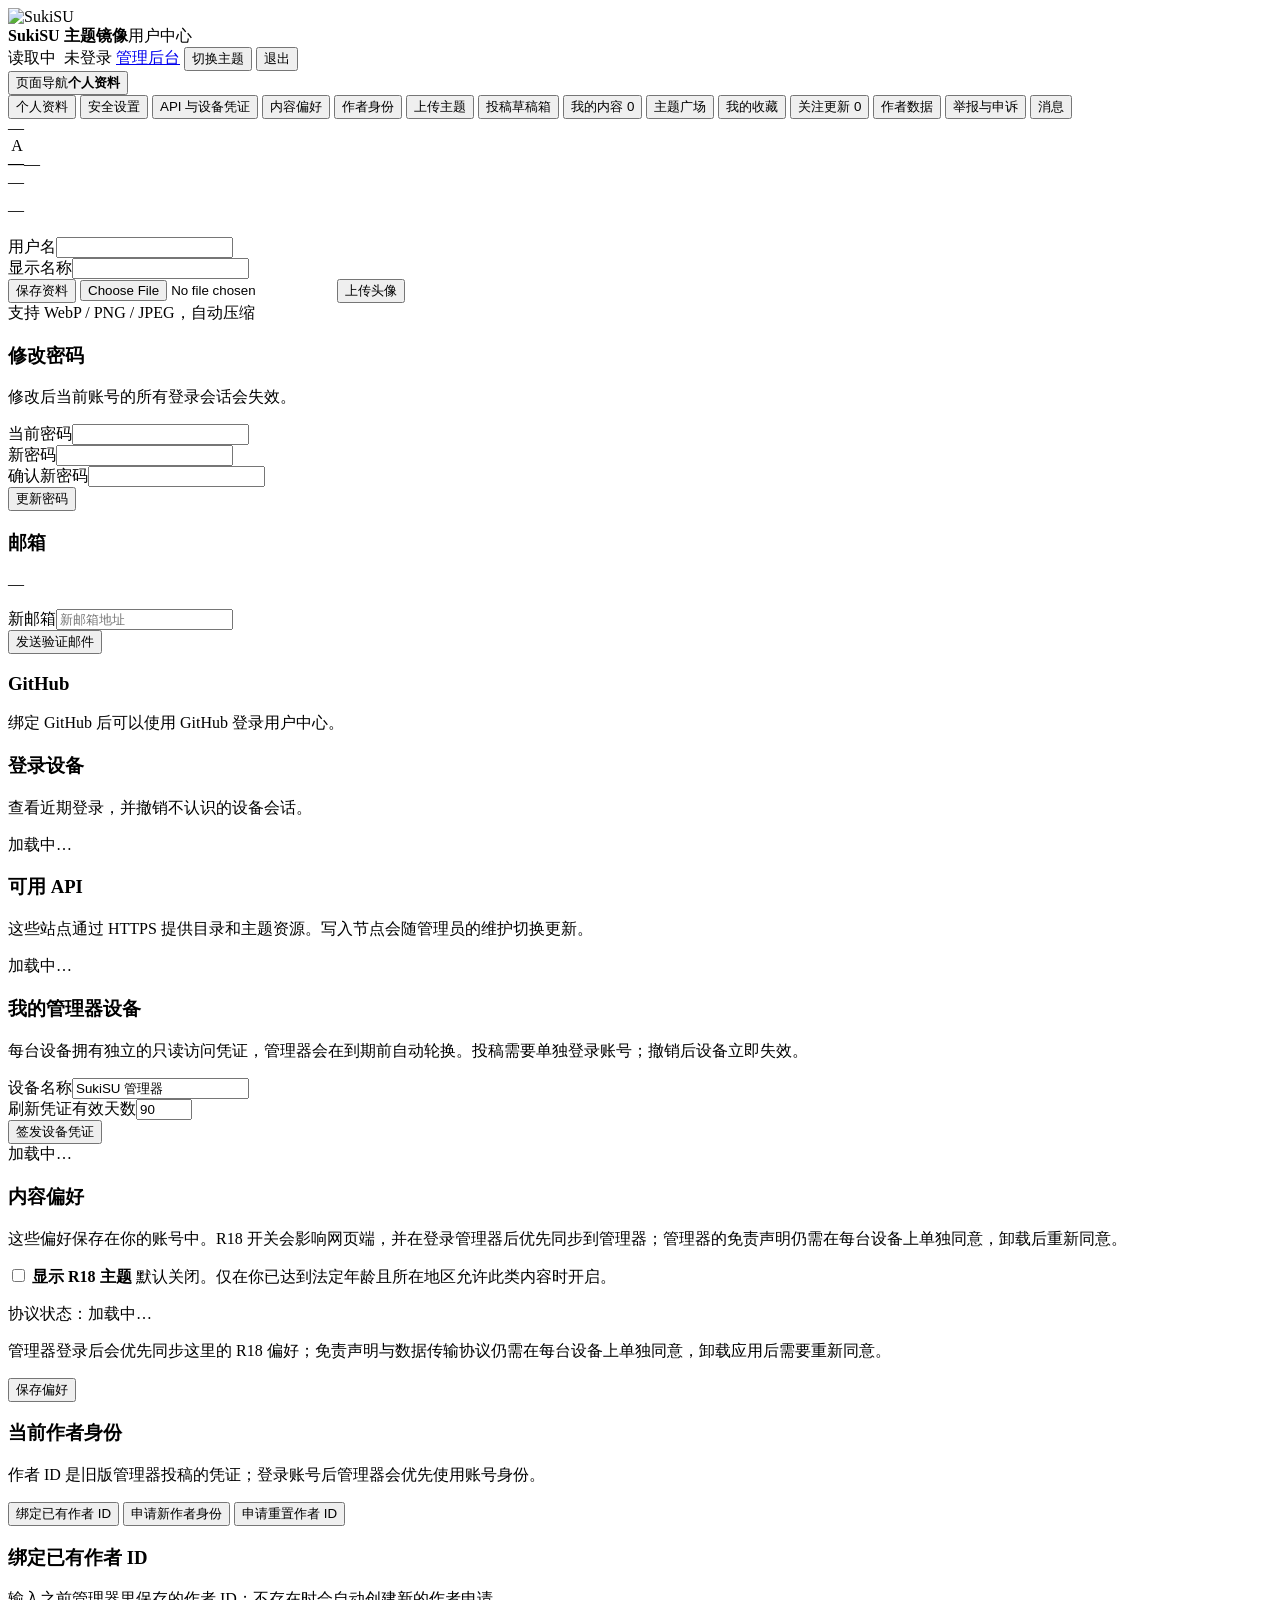
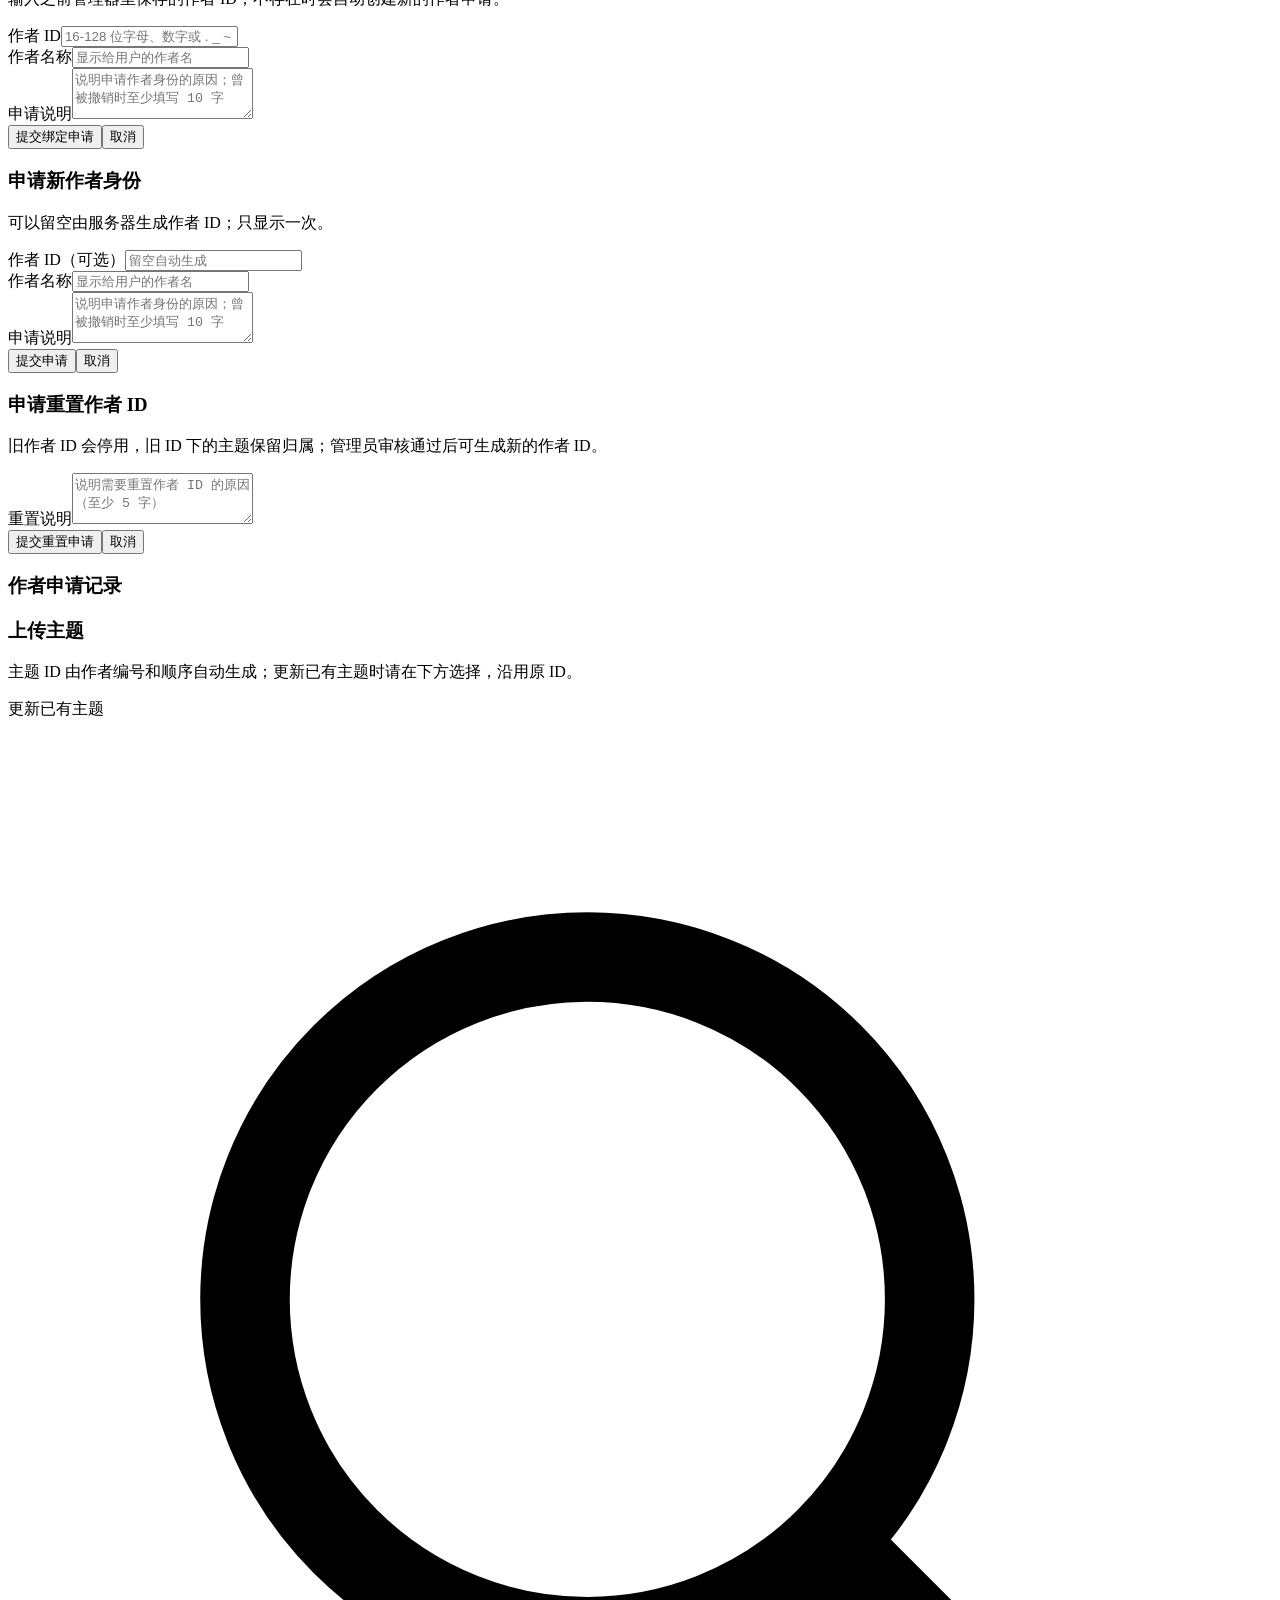
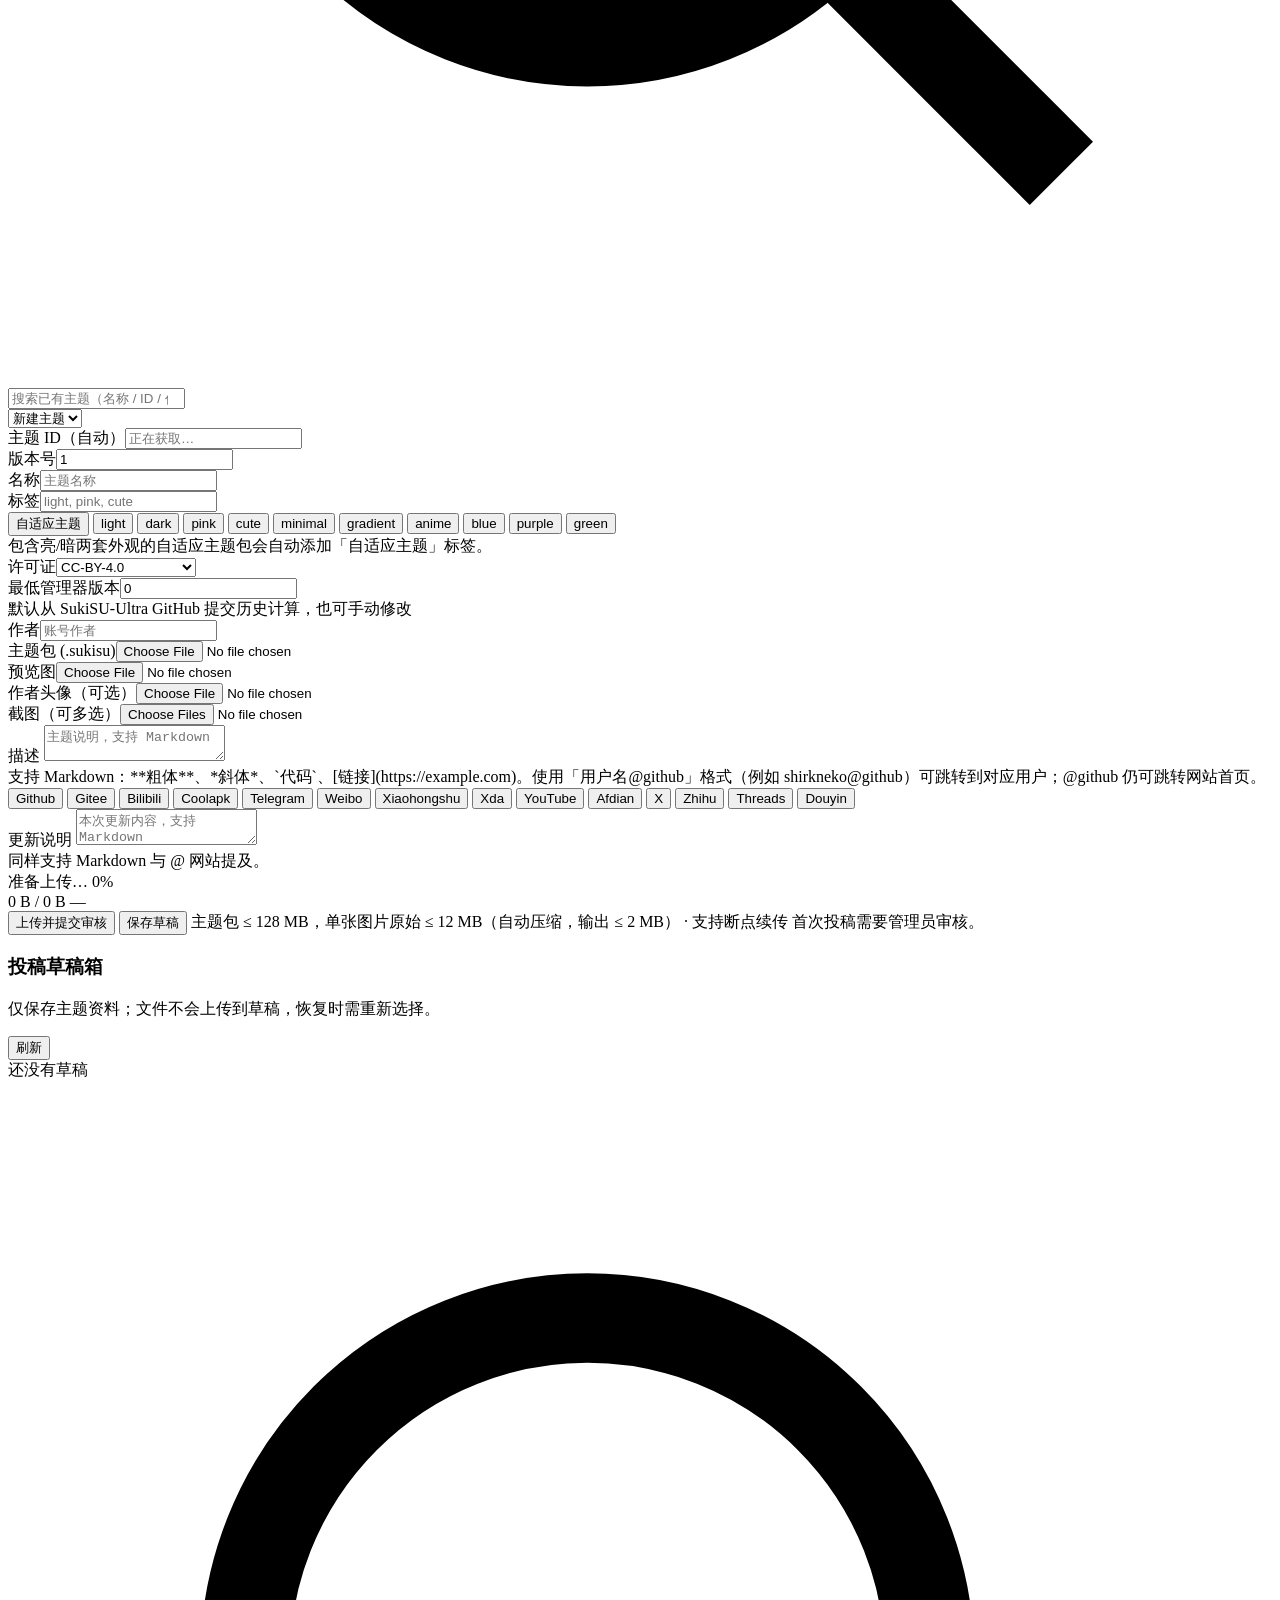
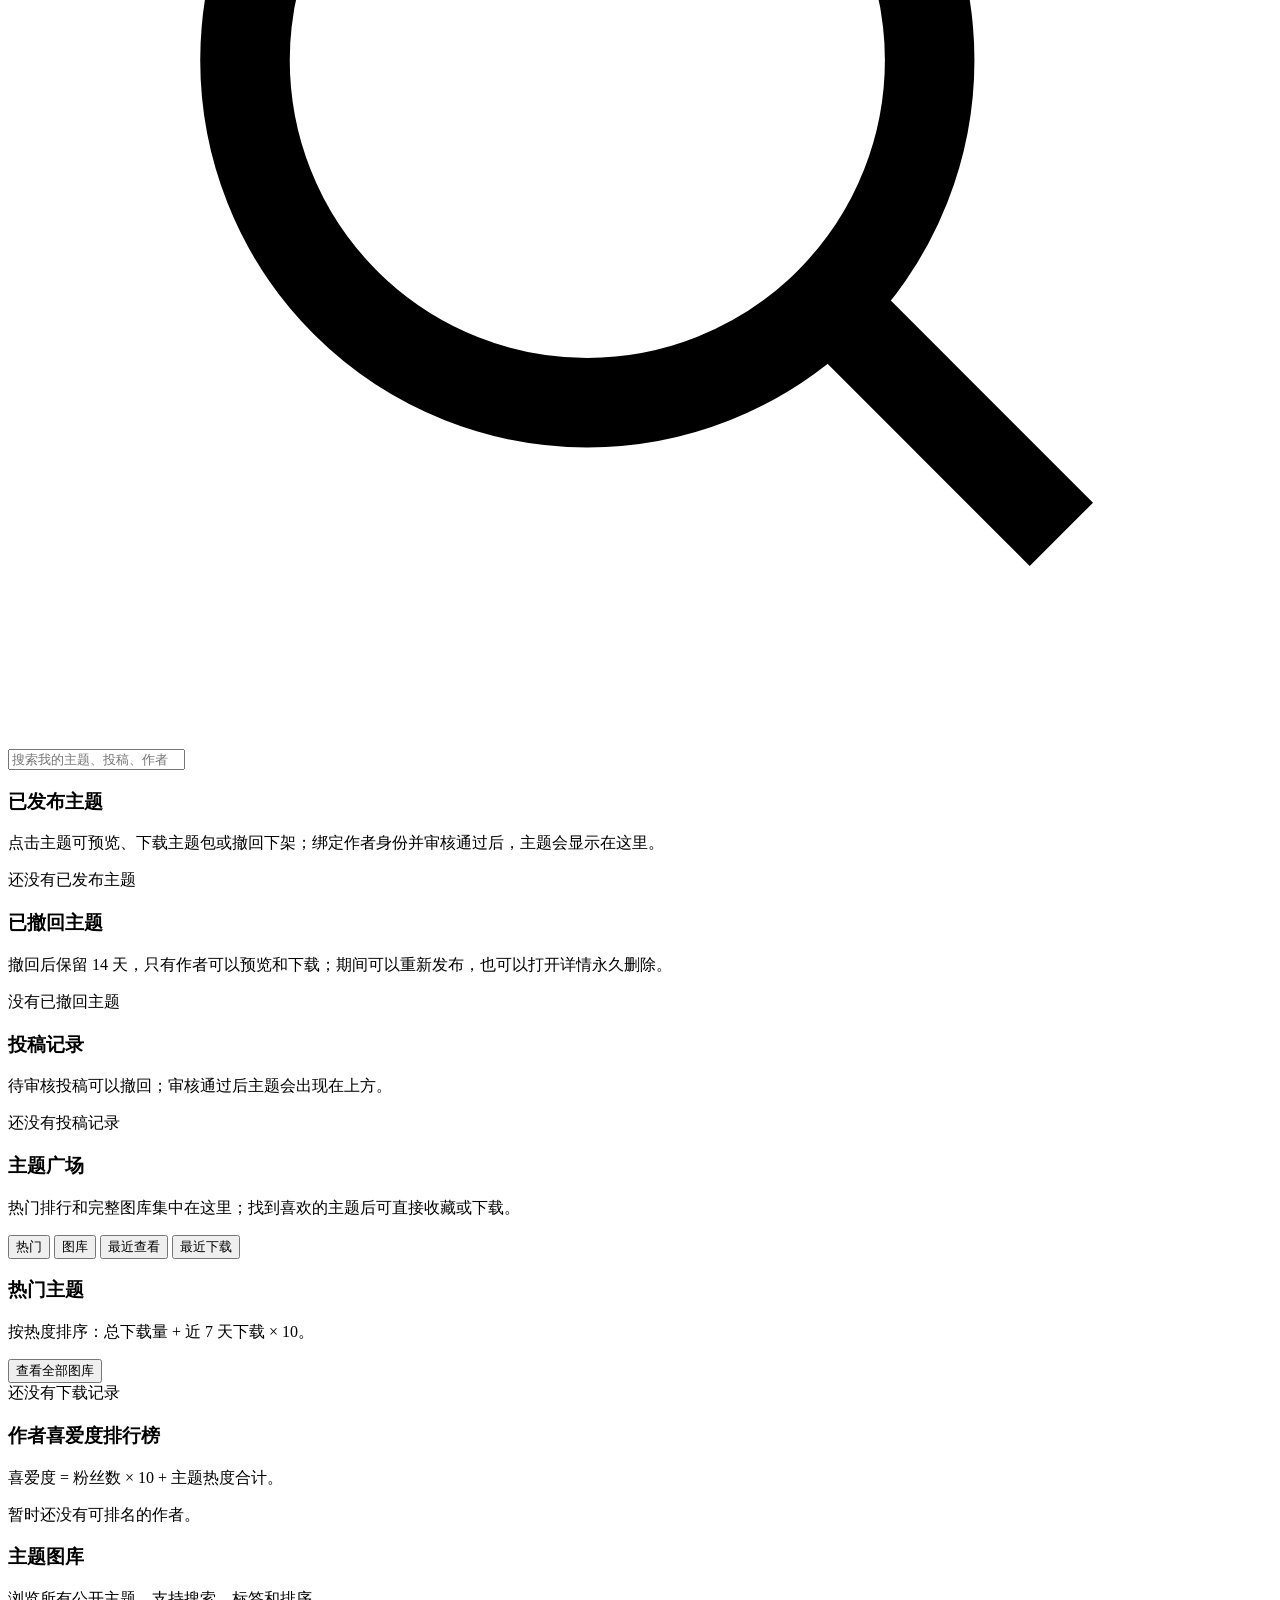
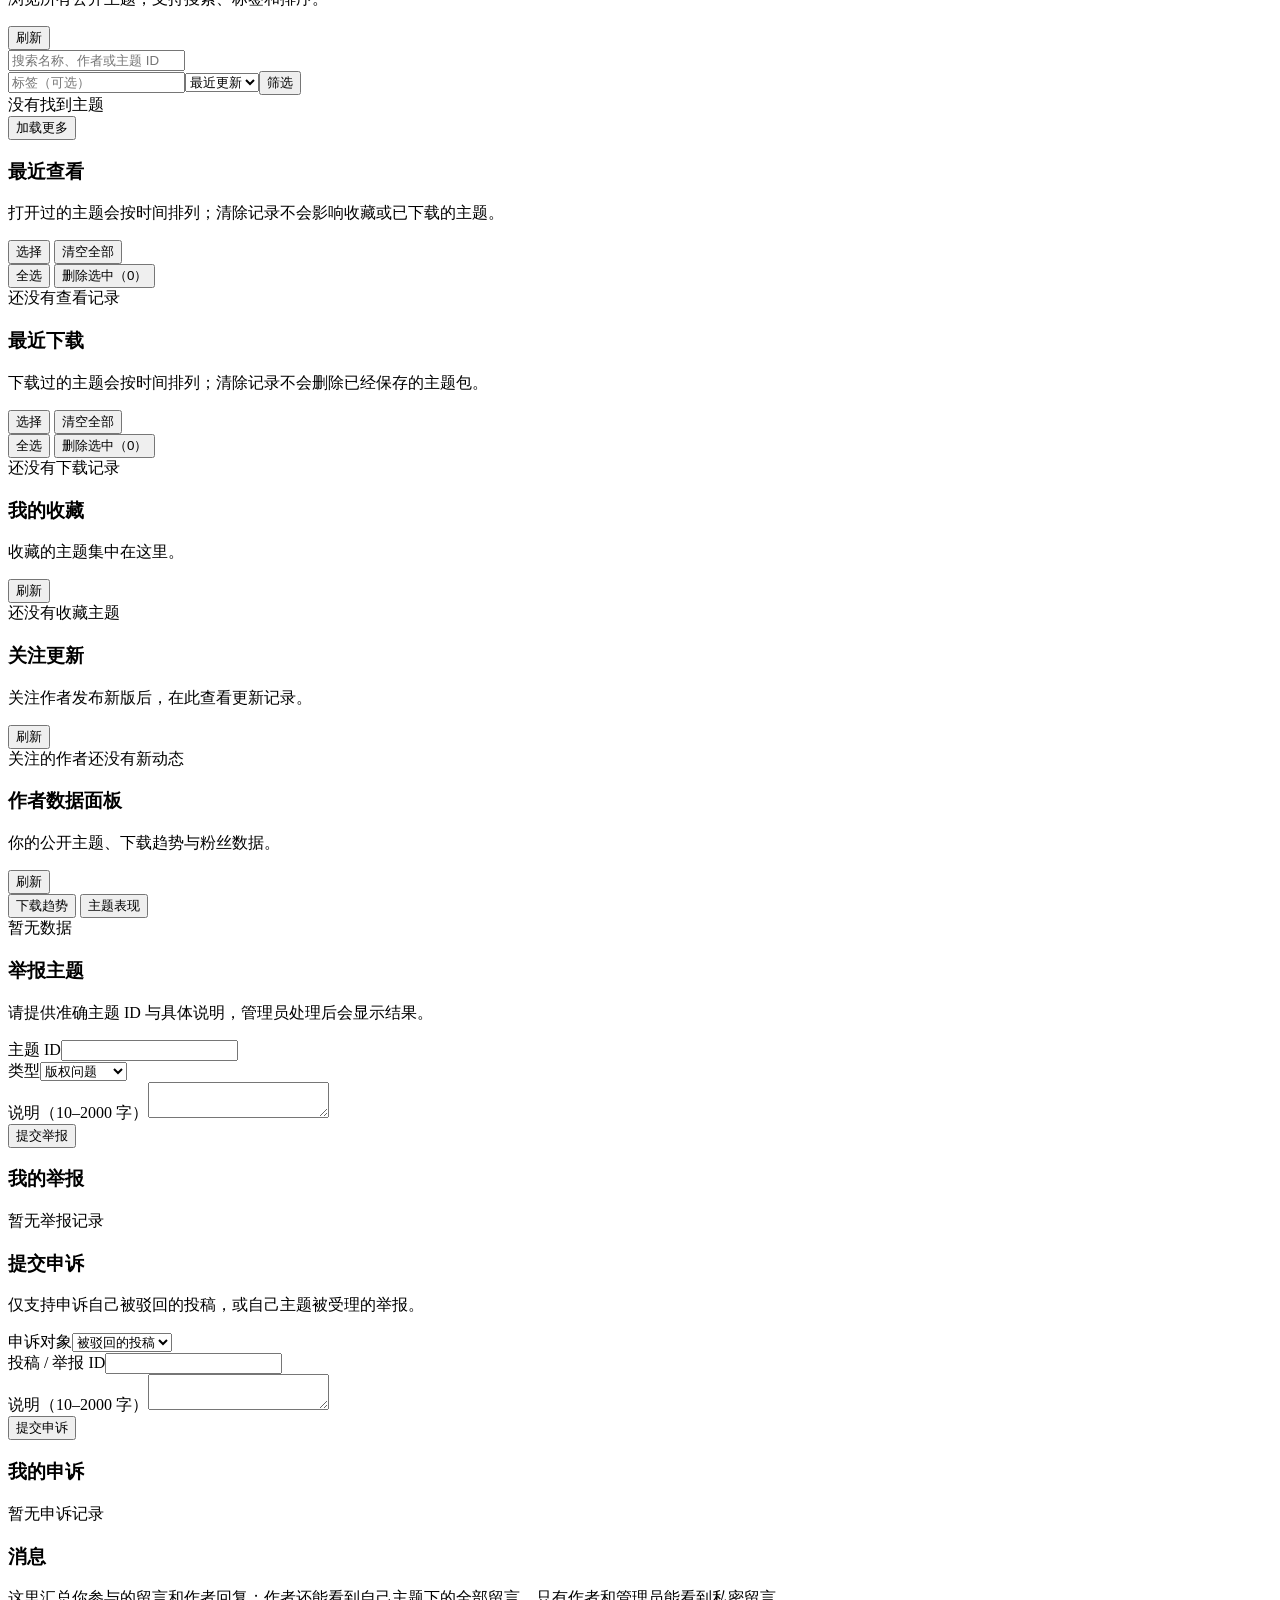
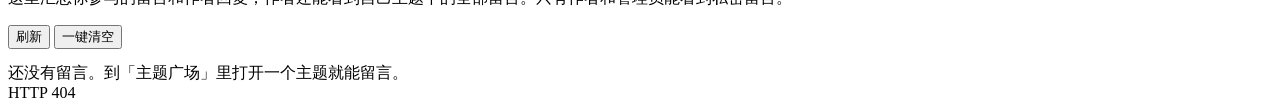
==== static/account.html @ 1d789919 "feat(console): streamline author/users pages and add theme package files - author dashboard: one row" ====
<!DOCTYPE html>
<html lang="zh-CN">
<head>
<meta charset="utf-8">
<meta name="viewport" content="width=device-width, initial-scale=1, viewport-fit=cover">
<title>用户中心 · SukiSU 主题镜像</title>
<script>
(function () {
  try {
    var saved = localStorage.getItem('sukisu-admin-theme');
    var light = saved ? saved === 'light' : window.matchMedia('(prefers-color-scheme: light)').matches;
    document.documentElement.dataset.theme = light ? 'light' : 'dark';
  } catch (_) {
    document.documentElement.dataset.theme = 'dark';
  }
})();
</script>
<script src="/i18n.js"></script>
<script src="/image-viewer.js"></script>
<script src="/distributed-upload.js"></script>
<link rel="stylesheet" href="/app.css">
</head>
<body>
<div class="shell">
  <header class="topbar">
    <div class="brand"><img src="/account/logo.svg" alt="SukiSU"><div><b>SukiSU 主题镜像</b><span>用户中心</span></div></div>
    <div class="top-actions">
      <div class="lang-switch lang-switch-compact" data-lang-switcher></div>
      <span class="pill" id="statusPill">读取中</span>
      <img class="avatar hidden" id="topAvatar" alt="">
      <span class="pill" id="topUser">未登录</span>
      <a class="btn small hidden" id="adminLink" href="/admin/">管理后台</a>
      <button class="btn small" id="themeToggle">切换主题</button>
      <button class="btn small" id="logoutBtn">退出</button>
    </div>
  </header>

  <div class="banner" id="statusBanner"></div>

  <button class="account-nav-toggle" id="accountNavToggle" type="button" aria-controls="accountNav" aria-expanded="false"><span>页面导航</span><b id="accountCurrentView">个人资料</b></button>
  <div class="layout" id="accountLayout">
    <aside class="side" id="accountNav" aria-label="用户中心导航">
      <button data-view="profile" class="active">个人资料</button>
      <button data-view="security">安全设置</button>
      <button data-view="access">API 与设备凭证</button>
      <button data-view="preferences">内容偏好</button>
      <button data-view="author">作者身份</button>
      <button data-view="upload">上传主题</button>
      <button data-view="drafts">投稿草稿箱</button>
      <button data-view="content">我的内容 <span class="view-badge hidden" id="contentBadge">0</span></button>
      <button data-view="plaza">主题广场</button>
      <button data-view="favorites">我的收藏</button>
      <button data-view="updates">关注更新 <span class="view-badge hidden" id="updatesBadge">0</span></button>
      <button data-view="dashboard">作者数据</button>
      <button data-view="reports">举报与申诉</button>
      <button data-view="messages">消息</button>
      <div class="side-foot" id="sideInfo">—</div>
    </aside>

    <main class="main">
      <section id="view-profile" class="view">
        <div class="card">
          <div class="user-head">
            <img class="avatar" id="profileAvatar" alt="">
            <span class="avatar hidden" id="profileAvatarFallback">A</span>
            <div><b id="profileName">—</b><span id="profileHandle">—</span></div>
            <span class="pill" id="profileStatus" style="margin-left:auto">—</span>
          </div>
          <div class="hint" id="profileStats" style="margin-top:10px">—</div>
          <div class="grid2" style="margin-top:18px">
            <div class="field"><label for="username">用户名</label><input id="username" autocomplete="username"></div>
            <div class="field"><label for="displayName">显示名称</label><input id="displayName" autocomplete="nickname"></div>
          </div>
          <div class="row">
            <button class="btn primary" id="saveProfile">保存资料</button>
            <input class="hidden" id="avatarFile" type="file" accept="image/webp,image/png,image/jpeg">
            <button class="btn" id="pickAvatar">上传头像</button>
          </div>
          <div class="field-hint" id="avatarHint">支持 WebP / PNG / JPEG，自动压缩</div>
        </div>
      </section>

      <section id="view-security" class="view hidden">
        <div class="card">
          <h3 id="passwordTitle">修改密码</h3>
          <p class="hint" id="passwordHint">修改后当前账号的所有登录会话会失效。</p>
          <div class="grid3">
            <div class="field" id="currentPasswordField"><label for="currentPassword">当前密码</label><input id="currentPassword" type="password" autocomplete="current-password"></div>
            <div class="field"><label for="newPassword">新密码</label><input id="newPassword" type="password" autocomplete="new-password"></div>
            <div class="field"><label for="confirmPassword">确认新密码</label><input id="confirmPassword" type="password" autocomplete="new-password"></div>
          </div>
          <button class="btn primary" id="savePassword">更新密码</button>
        </div>
        <div class="card">
          <h3>邮箱</h3>
          <p class="hint" id="emailHint">—</p>
          <div class="field"><label for="newEmail">新邮箱</label><input id="newEmail" type="email" autocomplete="email" placeholder="新邮箱地址"></div>
          <button class="btn" id="changeEmail">发送验证邮件</button>
        </div>
        <div class="card">
          <h3>GitHub</h3>
          <p class="hint" id="githubHint">绑定 GitHub 后可以使用 GitHub 登录用户中心。</p>
          <div class="row" id="githubActions"></div>
        </div>
        <div class="card">
          <h3>登录设备</h3>
          <p class="hint">查看近期登录，并撤销不认识的设备会话。</p>
          <div id="sessionList" aria-live="polite">加载中…</div>
        </div>
      </section>

      <section id="view-access" class="view hidden">
        <div class="card"><h3>可用 API</h3><p class="hint">这些站点通过 HTTPS 提供目录和主题资源。写入节点会随管理员的维护切换更新。</p><div class="list" id="accessEndpoints" aria-live="polite">加载中…</div></div>
        <div class="card"><h3>我的管理器设备</h3><p class="hint">每台设备拥有独立的只读访问凭证，管理器会在到期前自动轮换。投稿需要单独登录账号；撤销后设备立即失效。</p>
          <div class="grid2"><div class="field"><label for="accessDeviceName">设备名称</label><input id="accessDeviceName" maxlength="64" value="SukiSU 管理器"></div><div class="field"><label for="accessDays">刷新凭证有效天数</label><input id="accessDays" type="number" min="1" max="365" value="90"></div></div>
          <button class="btn primary" id="createAccess" type="button">签发设备凭证</button><div id="accessCredentialList" class="list" aria-live="polite">加载中…</div>
        </div>
      </section>

      <section id="view-preferences" class="view hidden">
        <div class="card">
          <h3>内容偏好</h3>
          <p class="hint">这些偏好保存在你的账号中。R18 开关会影响网页端，并在登录管理器后优先同步到管理器；管理器的免责声明仍需在每台设备上单独同意，卸载后重新同意。</p>
          <label class="pref-row">
            <input id="prefShowR18" type="checkbox">
            <span class="pref-text">
              <b>显示 R18 主题</b>
              <span>默认关闭。仅在你已达到法定年龄且所在地区允许此类内容时开启。</span>
            </span>
          </label>
          <p class="hint" id="prefConsent">协议状态：加载中…</p>
          <p class="hint">管理器登录后会优先同步这里的 R18 偏好；免责声明与数据传输协议仍需在每台设备上单独同意，卸载应用后需要重新同意。</p>
          <div class="row" style="margin-top:14px">
            <button class="btn primary" id="savePreferences" type="button">保存偏好</button>
          </div>
        </div>
      </section>

      <section id="view-author" class="view hidden">
        <div class="card">
          <h3>当前作者身份</h3>
          <p class="hint">作者 ID 是旧版管理器投稿的凭证；登录账号后管理器会优先使用账号身份。</p>
          <div id="authorCurrent"></div>
          <div class="row">
            <button class="btn" id="showBind">绑定已有作者 ID</button>
            <button class="btn" id="showNew">申请新作者身份</button>
            <button class="btn danger" id="requestReset">申请重置作者 ID</button>
          </div>
        </div>
        <div class="card hidden" id="bindCard">
          <h3>绑定已有作者 ID</h3>
          <p class="hint">输入之前管理器里保存的作者 ID；不存在时会自动创建新的作者申请。</p>
          <div class="field"><label for="bindAuthorId">作者 ID</label><input id="bindAuthorId" class="mono" placeholder="16-128 位字母、数字或 . _ ~ -"></div>
          <div class="field"><label for="bindName">作者名称</label><input id="bindName" placeholder="显示给用户的作者名"></div>
          <div class="field"><label for="bindNote">申请说明</label><textarea id="bindNote" rows="3" maxlength="500" placeholder="说明申请作者身份的原因；曾被撤销时至少填写 10 字"></textarea><div class="hint" id="bindNoteHint"></div></div>
          <div class="row"><button class="btn primary" id="submitBind">提交绑定申请</button><button class="btn" data-close="bindCard">取消</button></div>
        </div>
        <div class="card hidden" id="newCard">
          <h3>申请新作者身份</h3>
          <p class="hint">可以留空由服务器生成作者 ID；只显示一次。</p>
          <div class="field"><label for="newAuthorId">作者 ID（可选）</label><input id="newAuthorId" class="mono" placeholder="留空自动生成"></div>
          <div class="field"><label for="newAuthorName">作者名称</label><input id="newAuthorName" placeholder="显示给用户的作者名"></div>
          <div class="field"><label for="newNote">申请说明</label><textarea id="newNote" rows="3" maxlength="500" placeholder="说明申请作者身份的原因；曾被撤销时至少填写 10 字"></textarea><div class="hint" id="newNoteHint"></div></div>
          <div class="row"><button class="btn primary" id="submitNew">提交申请</button><button class="btn" data-close="newCard">取消</button></div>
        </div>
        <div class="card hidden" id="resetCard">
          <h3>申请重置作者 ID</h3>
          <p class="hint">旧作者 ID 会停用，旧 ID 下的主题保留归属；管理员审核通过后可生成新的作者 ID。</p>
          <div class="field"><label for="resetNote">重置说明</label><textarea id="resetNote" rows="3" maxlength="500" placeholder="说明需要重置作者 ID 的原因（至少 5 字）"></textarea><div class="hint" id="resetNoteHint"></div></div>
          <div class="row"><button class="btn primary" id="submitReset">提交重置申请</button><button class="btn" data-close="resetCard">取消</button></div>
        </div>
        <div class="card">
          <h3>作者申请记录</h3>
          <div class="list" id="authorRequests"></div>
        </div>
      </section>

      <section id="view-upload" class="view hidden">
        <div class="card">
          <h3>上传主题</h3>
          <p class="hint">主题 ID 由作者编号和顺序自动生成；更新已有主题时请在下方选择，沿用原 ID。</p>
          <div class="grid2">
            <div class="field">
              <label for="userUpUpdate">更新已有主题</label>
              <div class="search">
                <svg viewBox="0 0 24 24" fill="none" stroke="currentColor" stroke-width="1.7"><circle cx="11" cy="11" r="6.5"/><path d="m16 16 4 4"/></svg>
                <input id="userUpThemeSearch" type="search" placeholder="搜索已有主题（名称 / ID / 作者）…">
              </div>
              <select id="userUpUpdate"><option value="">新建主题</option></select>
            </div>
            <div class="field"><label for="userUpAutoId">主题 ID（自动）</label><input id="userUpAutoId" readonly placeholder="正在获取…"></div>
            <div class="field"><label for="userUpVersion">版本号</label><input id="userUpVersion" type="number" min="1" value="1"></div>
            <div class="field"><label for="userUpName">名称</label><input id="userUpName" placeholder="主题名称"></div>
            <div class="field"><label for="userUpTags">标签</label><input id="userUpTags" placeholder="light, pink, cute"><div class="mention-hints" data-tag-target="userUpTags">
              <button type="button" class="mention-chip" data-tag="adaptive">自适应主题</button>
              <button type="button" class="mention-chip" data-tag="light">light</button>
              <button type="button" class="mention-chip" data-tag="dark">dark</button>
              <button type="button" class="mention-chip" data-tag="pink">pink</button>
              <button type="button" class="mention-chip" data-tag="cute">cute</button>
              <button type="button" class="mention-chip" data-tag="minimal">minimal</button>
              <button type="button" class="mention-chip" data-tag="gradient">gradient</button>
              <button type="button" class="mention-chip" data-tag="anime">anime</button>
              <button type="button" class="mention-chip" data-tag="blue">blue</button>
              <button type="button" class="mention-chip" data-tag="purple">purple</button>
              <button type="button" class="mention-chip" data-tag="green">green</button>
            </div><div class="field-hint">包含亮/暗两套外观的自适应主题包会自动添加「自适应主题」标签。</div></div>
            <div class="field"><label for="userUpLicense">许可证</label><select id="userUpLicense"><option value="CC-BY-4.0">CC-BY-4.0</option><option value="CC-BY-SA-4.0">CC-BY-SA-4.0</option><option value="CC-BY-NC-4.0">CC-BY-NC-4.0</option><option value="CC-BY-NC-SA-4.0">CC-BY-NC-SA-4.0</option><option value="CC0-1.0">CC0-1.0</option><option value="MIT">MIT</option><option value="Apache-2.0">Apache-2.0</option><option value="GPL-3.0">GPL-3.0</option><option value="All Rights Reserved">All Rights Reserved</option><option value="">未指定</option></select></div>
            <div class="field"><label for="userUpMin">最低管理器版本</label><input id="userUpMin" type="number" min="0" value="0"><div class="muted">默认从 SukiSU-Ultra GitHub 提交历史计算，也可手动修改</div></div>
            <div class="field"><label for="userUpAuthor">作者</label><input id="userUpAuthor" readonly placeholder="账号作者"></div>
            <div class="field"><label for="userUpPackage">主题包 (.sukisu)</label><input id="userUpPackage" type="file" accept=".sukisu,application/octet-stream"></div>
            <div class="field"><label for="userUpPreview">预览图</label><input id="userUpPreview" type="file" accept="image/webp,image/png,image/jpeg"></div>
            <div class="field"><label for="userUpAvatar">作者头像（可选）</label><input id="userUpAvatar" type="file" accept="image/webp,image/png,image/jpeg"></div>
            <div class="field"><label for="userUpScreenshots">截图（可多选）</label><input id="userUpScreenshots" type="file" accept="image/webp,image/png,image/jpeg" multiple></div>
          </div>
          <div class="field">
            <label for="userUpDescription">描述</label>
            <textarea id="userUpDescription" placeholder="主题说明，支持 Markdown"></textarea>
            <div class="field-hint">支持 Markdown：**粗体**、*斜体*、`代码`、[链接](https://example.com)。使用「用户名@github」格式（例如 shirkneko@github）可跳转到对应用户；@github 仍可跳转网站首页。</div>
            <div class="mention-hints">
              <button type="button" class="mention-chip" data-target="userUpDescription" data-mention="yourname@github">Github</button>
              <button type="button" class="mention-chip" data-target="userUpDescription" data-mention="yourname@gitee">Gitee</button>
              <button type="button" class="mention-chip" data-target="userUpDescription" data-mention="yourname@bilibili">Bilibili</button>
              <button type="button" class="mention-chip" data-target="userUpDescription" data-mention="yourname@coolapk">Coolapk</button>
              <button type="button" class="mention-chip" data-target="userUpDescription" data-mention="yourname@telegram">Telegram</button>
              <button type="button" class="mention-chip" data-target="userUpDescription" data-mention="yourname@weibo">Weibo</button>
              <button type="button" class="mention-chip" data-target="userUpDescription" data-mention="yourname@xiaohongshu">Xiaohongshu</button>
              <button type="button" class="mention-chip" data-target="userUpDescription" data-mention="yourname@xda">Xda</button>
              <button type="button" class="mention-chip" data-target="userUpDescription" data-mention="yourname@youtube">YouTube</button>
              <button type="button" class="mention-chip" data-target="userUpDescription" data-mention="yourname@afdian">Afdian</button>
              <button type="button" class="mention-chip" data-target="userUpDescription" data-mention="yourname@twitter">X</button>
              <button type="button" class="mention-chip" data-target="userUpDescription" data-mention="yourname@zhihu">Zhihu</button>
              <button type="button" class="mention-chip" data-target="userUpDescription" data-mention="yourname@threads">Threads</button>
              <button type="button" class="mention-chip" data-target="userUpDescription" data-mention="yourname@douyin">Douyin</button>
            </div>
          </div>
          <div class="field">
            <label for="userUpChangelog">更新说明</label>
            <textarea id="userUpChangelog" placeholder="本次更新内容，支持 Markdown"></textarea>
            <div class="field-hint">同样支持 Markdown 与 @ 网站提及。</div>
          </div>
          <div class="upload-progress hidden" id="userUpProgress">
            <div class="upload-progress-head">
              <span id="userUpProgressText">准备上传…</span>
              <span id="userUpProgressPercent">0%</span>
            </div>
            <div class="progress-track"><i id="userUpProgressBar"></i></div>
            <div class="upload-progress-meta">
              <span id="userUpProgressBytes">0 B / 0 B</span>
              <span><span class="speed" id="userUpProgressSpeed">—</span> <span id="userUpProgressEta"></span></span>
            </div>
          </div>
          <div class="row">
            <button class="btn primary" id="userUpSubmit">上传并提交审核</button>
            <button class="btn" id="saveSubmissionDraft" type="button">保存草稿</button>
            <span class="pill" id="userUpSizeHint">主题包 ≤ 128 MB，单张图片原始 ≤ 12 MB（自动压缩，输出 ≤ 2 MB） · 支持断点续传</span>
            <span class="muted" id="userUpHint">首次投稿需要管理员审核。</span>
          </div>
        </div>
      </section>

      <section id="view-drafts" class="view hidden">
        <div class="card">
          <div class="discover-head"><div><h3>投稿草稿箱</h3><p class="hint">仅保存主题资料；文件不会上传到草稿，恢复时需重新选择。</p></div><button class="btn" id="draftsRefresh" type="button">刷新</button></div>
          <div class="list" id="draftList"></div><div class="empty hidden" id="draftEmpty">还没有草稿</div>
        </div>
      </section>

      <section id="view-content" class="view hidden">
        <div class="toolbar">
          <div class="search">
            <svg viewBox="0 0 24 24" fill="none" stroke="currentColor" stroke-width="1.7"><circle cx="11" cy="11" r="6.5"/><path d="m16 16 4 4"/></svg>
            <input id="contentSearch" type="search" placeholder="搜索我的主题、投稿、作者、标签…">
          </div>
        </div>
        <div class="card">
          <h3>已发布主题</h3>
          <p class="hint">点击主题可预览、下载主题包或撤回下架；绑定作者身份并审核通过后，主题会显示在这里。</p>
          <div class="theme-grid" id="themeGrid"></div>
          <div class="empty hidden" id="themeEmpty">还没有已发布主题</div>
        </div>
        <div class="card">
          <h3>已撤回主题</h3>
          <p class="hint">撤回后保留 14 天，只有作者可以预览和下载；期间可以重新发布，也可以打开详情永久删除。</p>
          <div class="theme-grid" id="withdrawnGrid"></div>
          <div class="empty hidden" id="withdrawnEmpty">没有已撤回主题</div>
        </div>
        <div class="card">
          <h3>投稿记录</h3>
          <p class="hint">待审核投稿可以撤回；审核通过后主题会出现在上方。</p>
          <div class="list" id="submissionList"></div>
          <div class="empty hidden" id="submissionEmpty">还没有投稿记录</div>
        </div>
      </section>

      <section id="view-plaza" class="view hidden">
        <div class="card plaza-hero">
          <div class="discover-head">
            <div>
              <h3>主题广场</h3>
              <p class="hint">热门排行和完整图库集中在这里；找到喜欢的主题后可直接收藏或下载。</p>
            </div>
          </div>
          <div class="theme-tabs plaza-tabs" role="tablist" aria-label="主题广场分类">
            <button type="button" class="theme-tab active" id="plazaTabHot" role="tab" aria-selected="true" aria-controls="plazaPaneHot" data-plaza-tab="hot">热门</button>
            <button type="button" class="theme-tab" id="plazaTabGallery" role="tab" aria-selected="false" aria-controls="plazaPaneGallery" tabindex="-1" data-plaza-tab="gallery">图库</button>
            <button type="button" class="theme-tab" id="plazaTabViewed" role="tab" aria-selected="false" aria-controls="plazaPaneViewed" tabindex="-1" data-plaza-tab="viewed">最近查看</button>
            <button type="button" class="theme-tab" id="plazaTabDownloaded" role="tab" aria-selected="false" aria-controls="plazaPaneDownloaded" tabindex="-1" data-plaza-tab="downloaded">最近下载</button>
          </div>
        </div>
        <div class="theme-pane" id="plazaPaneHot" role="tabpanel" aria-labelledby="plazaTabHot" data-plaza-pane="hot">
          <div class="plaza-hot">
            <div class="card">
              <div class="discover-head">
                <div>
                  <h3>热门主题</h3>
                  <p class="hint">按热度排序：总下载量 + 近 7 天下载 × 10。</p>
                </div>
                <button class="btn" id="popularSeeAll" type="button">查看全部图库</button>
              </div>
              <div id="popularList"></div>
              <div class="empty hidden" id="popularEmpty">还没有下载记录</div>
            </div>
            <div class="card">
              <div class="discover-head">
                <div>
                  <h3>作者喜爱度排行榜</h3>
                  <p class="hint">喜爱度 = 粉丝数 × 10 + 主题热度合计。</p>
                </div>
              </div>
              <div id="leaderboardList"></div>
              <div class="empty hidden" id="leaderboardEmpty">暂时还没有可排名的作者。</div>
            </div>
          </div>
        </div>
        <div class="theme-pane hidden" id="plazaPaneGallery" role="tabpanel" aria-labelledby="plazaTabGallery" data-plaza-pane="gallery">
          <div class="card">
            <div class="discover-head"><div><h3>主题图库</h3><p class="hint">浏览所有公开主题，支持搜索、标签和排序。</p></div><button class="btn" id="galleryRefresh" type="button">刷新</button></div>
            <div class="toolbar"><div class="search"><input id="gallerySearch" type="search" placeholder="搜索名称、作者或主题 ID"></div><input id="galleryTag" placeholder="标签（可选）" aria-label="标签"><select id="gallerySort" aria-label="排序"><option value="updated">最近更新</option><option value="hot">热度</option><option value="downloads">下载量</option><option value="name">名称</option></select><button class="btn primary" id="galleryApply" type="button">筛选</button></div>
            <div class="theme-grid" id="galleryGrid"></div><div class="empty hidden" id="galleryEmpty">没有找到主题</div><div class="row"><button class="btn hidden" id="galleryMore" type="button">加载更多</button><span class="muted" id="galleryCount"></span></div>
          </div>
        </div>
        <div class="theme-pane hidden" id="plazaPaneViewed" role="tabpanel" aria-labelledby="plazaTabViewed" data-plaza-pane="viewed">
          <div class="card">
            <div class="discover-head">
              <div>
                <h3>最近查看</h3>
                <p class="hint">打开过的主题会按时间排列；清除记录不会影响收藏或已下载的主题。</p>
              </div>
              <div class="row" style="margin:0">
                <button class="btn" type="button" data-history-select="view">选择</button>
                <button class="btn danger" type="button" data-history-clear="view">清空全部</button>
              </div>
            </div>
            <div class="row hidden" id="historyViewActions">
              <button class="btn small" type="button" data-history-all="view">全选</button>
              <button class="btn small danger" type="button" data-history-delete="view">删除选中（0）</button>
            </div>
            <div class="history-list" id="historyViewList"></div>
            <div class="empty hidden" id="historyViewEmpty">还没有查看记录</div>
            <div class="row"><span class="muted" id="historyViewCount"></span></div>
          </div>
        </div>
        <div class="theme-pane hidden" id="plazaPaneDownloaded" role="tabpanel" aria-labelledby="plazaTabDownloaded" data-plaza-pane="downloaded">
          <div class="card">
            <div class="discover-head">
              <div>
                <h3>最近下载</h3>
                <p class="hint">下载过的主题会按时间排列；清除记录不会删除已经保存的主题包。</p>
              </div>
              <div class="row" style="margin:0">
                <button class="btn" type="button" data-history-select="download">选择</button>
                <button class="btn danger" type="button" data-history-clear="download">清空全部</button>
              </div>
            </div>
            <div class="row hidden" id="historyDownloadActions">
              <button class="btn small" type="button" data-history-all="download">全选</button>
              <button class="btn small danger" type="button" data-history-delete="download">删除选中（0）</button>
            </div>
            <div class="history-list" id="historyDownloadList"></div>
            <div class="empty hidden" id="historyDownloadEmpty">还没有下载记录</div>
            <div class="row"><span class="muted" id="historyDownloadCount"></span></div>
          </div>
        </div>
      </section>

      <section id="view-favorites" class="view hidden"><div class="card"><div class="discover-head"><div><h3>我的收藏</h3><p class="hint">收藏的主题集中在这里。</p></div><button class="btn" id="favoritesRefresh" type="button">刷新</button></div><div class="theme-grid" id="favoritesGrid"></div><div class="empty hidden" id="favoritesEmpty">还没有收藏主题</div></div></section>

      <section id="view-updates" class="view hidden"><div class="card"><div class="discover-head"><div><h3>关注更新</h3><p class="hint">关注作者发布新版后，在此查看更新记录。</p></div><button class="btn" id="updatesRefresh" type="button">刷新</button></div><div class="list" id="updatesList"></div><div class="empty hidden" id="updatesEmpty">关注的作者还没有新动态</div></div></section>

      <section id="view-dashboard" class="view hidden"><div class="card dashboard-panel">
  <div class="discover-head"><div><h3>作者数据面板</h3><p class="hint">你的公开主题、下载趋势与粉丝数据。</p></div><button class="btn" id="dashboardRefresh" type="button">刷新</button></div>
  <div class="dashboard-kpis" id="dashboardStats"></div>
  <div class="dashboard-chart-card">
    <div class="dashboard-chart-head">
      <div class="chart-tabs" id="dashboardChartTabs" role="tablist" aria-label="图表维度">
        <button type="button" class="chart-tab active" role="tab" aria-selected="true" data-dashboard-chart="trend">下载趋势</button>
        <button type="button" class="chart-tab" role="tab" aria-selected="false" data-dashboard-chart="themes">主题表现</button>
      </div>
      <div class="chart-filters" id="dashboardChartFilters"></div>
    </div>
    <div class="bar-chart" id="dashboardChart" aria-live="polite"></div>
    <div class="empty hidden" id="dashboardChartEmpty">暂无数据</div>
  </div>
</div></section>

      <section id="view-reports" class="view hidden">
        <div class="card"><h3>举报主题</h3><p class="hint">请提供准确主题 ID 与具体说明，管理员处理后会显示结果。</p><div class="grid2"><div class="field"><label for="reportThemeId">主题 ID</label><input id="reportThemeId" maxlength="96"></div><div class="field"><label for="reportCategory">类型</label><select id="reportCategory"><option value="copyright">版权问题</option><option value="malware">恶意内容</option><option value="inappropriate">不适宜内容</option><option value="broken">主题损坏</option><option value="other">其他</option></select></div></div><div class="field"><label for="reportDetail">说明（10–2000 字）</label><textarea id="reportDetail" maxlength="2000"></textarea></div><div class="row"><button class="btn primary" id="reportSubmit" type="button">提交举报</button></div></div>
        <div class="card"><h3>我的举报</h3><div class="list" id="reportsList"></div><div class="empty hidden" id="reportsEmpty">暂无举报记录</div></div>
        <div class="card"><h3>提交申诉</h3><p class="hint">仅支持申诉自己被驳回的投稿，或自己主题被受理的举报。</p><div class="grid2"><div class="field"><label for="appealKind">申诉对象</label><select id="appealKind"><option value="submission">被驳回的投稿</option><option value="report">已受理的举报</option></select></div><div class="field"><label for="appealTarget">投稿 / 举报 ID</label><input id="appealTarget" maxlength="96"></div></div><div class="field"><label for="appealDetail">说明（10–2000 字）</label><textarea id="appealDetail" maxlength="2000"></textarea></div><div class="row"><button class="btn primary" id="appealSubmit" type="button">提交申诉</button></div></div>
        <div class="card"><h3>我的申诉</h3><div class="list" id="appealsList"></div><div class="empty hidden" id="appealsEmpty">暂无申诉记录</div></div>
      </section>

      <section id="view-messages" class="view hidden">
        <div class="card">
          <div class="discover-head">
            <div>
              <h3>消息</h3>
              <p class="hint">这里汇总你参与的留言和作者回复；作者还能看到自己主题下的全部留言。只有作者和管理员能看到私密留言。</p>
            </div>
            <div class="row">
              <button class="btn" id="messagesRefresh" type="button">刷新</button>
              <button class="btn danger" id="messagesClear" type="button">一键清空</button>
            </div>
          </div>
          <p class="comment-retention" id="messagesRetention" style="margin:6px 0 14px"></p>
          <div id="messagesList"></div>
          <div class="empty hidden" id="messagesEmpty">还没有留言。到「主题广场」里打开一个主题就能留言。</div>
        </div>
      </section>
    </main>
  </div>
</div>
<div class="toast" id="toast"></div>
<dialog class="theme-detail-dialog" id="accessRevealDialog"><div class="theme-detail-head"><h3>设备凭证（仅显示一次）</h3><button type="button" id="accessRevealClose">关闭</button></div><div class="theme-detail-body"><p class="hint">请立即复制到管理器设置。刷新凭证也必须保密，关闭后不会再次显示。</p><label for="accessRevealValue">访问与刷新凭证</label><textarea id="accessRevealValue" readonly rows="9" spellcheck="false"></textarea><button class="btn primary" id="accessRevealCopy" type="button">复制凭证</button></div></dialog>
<dialog class="theme-dialog" id="myThemeDialog">
  <div class="dialog-head">
    <h3 id="myThemeTitle">主题详情</h3>
    <button class="btn small" id="myThemeClose" type="button">关闭</button>
  </div>
  <div class="dialog-body" id="myThemeBody"></div>
</dialog>
<dialog class="theme-dialog" id="discoverDialog">
  <div class="dialog-head">
    <h3 id="discoverTitle">主题预览</h3>
    <button class="btn small" id="discoverClose" type="button">关闭</button>
  </div>
  <div class="dialog-body" id="discoverBody"></div>
</dialog>

<script>
(function () {
  const basePath = '/account/';
  const API = '/account/api';
  const $ = id => document.getElementById(id);
  let profile = null;
  let authors = [];
  let authorRequests = [];
  let activeAuthor = null;
  let revokedAuthor = null;
  let revealedAuthorId = null;
  let contentQuery = '';
  let myThemeItems = [];
  let mySubmissionItems = [];
  let currentView = 'profile';
  let knownSubmissionStates = null;
  let contentUnseen = 0;
  let popularThemes = [];
  let leaderboardAuthors = [];
  let followedAuthors = new Set();
  let favoriteIds = new Set();
  let galleryThemes = [];
  let galleryOffset = 0;
  let galleryTotal = 0;
  let galleryBusy = false;
  let galleryRequestId = 0;
  let galleryLoaded = false;
  let plazaTab = 'hot';
  const historyState = {
    view: { items: [], selecting: false, selected: new Set() },
    download: { items: [], selecting: false, selected: new Set() },
  };
  let currentDraftId = '';
  let pendingDraft = null;
  let followsLoaded = false;
  let commentTheme = null;
  let commentItems = [];
  let commentReplyTarget = null;
  let commentVisibility = 'public';
  let commentBusy = false;
  let commentRetentionDays = 0;
  let commentRequestSeq = 0;
  let mentionSuggestSeq = 0;
  let mentionSuggestTimer = 0;
  let messagesData = [];
  let messagesLoading = false;
  let messagesLoaded = false;
  let messagesRetentionDays = 0;
  const messageReplyTargets = new Map();

  function toast(message, bad) {
    const el = $('toast');
    el.textContent = message;
    el.style.color = bad ? 'var(--bad)' : 'var(--text)';
    el.classList.add('show');
    clearTimeout(toast.timer);
    toast.timer = setTimeout(() => el.classList.remove('show'), 3600);
  }

  async function api(path, options = {}) {
    const headers = {
      'X-Requested-With': 'SukiSUThemeAdmin',
      ...(options.body && !(options.body instanceof FormData) ? { 'Content-Type': 'application/json' } : {}),
      ...(options.headers || {}),
    };
    const response = await fetch(API + path, {
      cache: 'no-store',
      credentials: 'same-origin',
      ...options,
      headers,
    });
    if (response.status === 401) {
      location.replace('/account/login');
      throw new Error('请重新登录');
    }
    const data = await response.json().catch(() => ({}));
    if (!response.ok || data.ok === false) {
      throw new Error(data.error || ('HTTP ' + response.status));
    }
    return data;
  }

  function resumableKey(file) {
    return 'sukisu-upload-' + file.name + ':' + file.size + ':' + (file.lastModified || 0);
  }

  function clearResumableKey(file) {
    try { localStorage.removeItem(resumableKey(file)); } catch (_) {}
  }

  function formatTransferBytes(bytes) {
    const value = Number(bytes);
    if (!Number.isFinite(value) || value <= 0) return '0 B';
    const units = ['B', 'KB', 'MB', 'GB', 'TB'];
    let amount = value;
    let unit = 0;
    while (amount >= 1024 && unit < units.length - 1) {
      amount /= 1024;
      unit++;
    }
    return (amount >= 100 ? amount.toFixed(0) : amount.toFixed(1)) + ' ' + units[unit];
  }

  function formatTransferEta(seconds) {
    const total = Math.max(0, Math.round(Number(seconds) || 0));
    const hours = Math.floor(total / 3600);
    const minutes = Math.floor((total % 3600) / 60);
    const rest = total % 60;
    const pad = value => String(value).padStart(2, '0');
    return hours > 0 ? hours + ':' + pad(minutes) + ':' + pad(rest) : minutes + ':' + pad(rest);
  }

  function createTransferMeter(total) {
    return { total: Math.max(0, Number(total) || 0), samples: [] };
  }

  function updateTransferMeter(meter, transferred, total) {
    const now = performance.now();
    const safeTotal = Math.max(0, Number(total) || meter.total || 0);
    if (safeTotal !== meter.total) {
      meter.total = safeTotal;
      meter.samples = [];
    }
    const value = Math.max(0, Math.min(safeTotal, Number(transferred) || 0));
    meter.samples.push([now, value]);
    while (meter.samples.length > 2 && now - meter.samples[0][0] > 2500) meter.samples.shift();
    let speed = 0;
    if (meter.samples.length >= 2) {
      const first = meter.samples[0];
      const last = meter.samples[meter.samples.length - 1];
      const elapsed = Math.max(1, last[0] - first[0]) / 1000;
      speed = Math.max(0, (last[1] - first[1]) / elapsed);
    }
    return {
      value,
      total: safeTotal,
      speed,
      eta: speed > 0 && safeTotal > value ? (safeTotal - value) / speed : null,
      ratio: safeTotal > 0 ? value / safeTotal : 0,
    };
  }

  function paintTransfer(ui, reading, text, force) {
    const now = performance.now();
    if (!force && now - (ui.lastPaint || 0) < 120) return;
    ui.lastPaint = now;
    const percent = Math.round(Math.max(0, Math.min(1, reading.ratio)) * 100);
    ui.bar.style.width = percent + '%';
    ui.percent.textContent = percent + '%';
    ui.text.textContent = text;
    if (ui.bytes) ui.bytes.textContent = formatTransferBytes(reading.value) + ' / ' + formatTransferBytes(reading.total);
    if (ui.speed) ui.speed.textContent = reading.speed > 0 ? '↑ ' + formatTransferBytes(reading.speed) + '/s' : '—';
    if (ui.eta) ui.eta.textContent = reading.eta != null ? '剩余 ' + formatTransferEta(reading.eta) : '';
  }

  async function uploadResumablePackage(file, onProgress) {
    return window.SukisuDistributedUpload.upload(file, { api: API, onProgress, onUnauthorized: () => location.replace('/account/login') });
  }

  function uploadWithProgress(url, form, onProgress) {
    return new Promise((resolve, reject) => {
      const xhr = new XMLHttpRequest();
      xhr.open('POST', url);
      xhr.withCredentials = true;
      xhr.setRequestHeader('X-Requested-With', 'SukiSUThemeAdmin');
      xhr.upload.addEventListener('progress', event => {
        if (event.lengthComputable && event.total > 0) {
          onProgress(event.loaded / event.total, event.loaded, event.total);
        }
      });
      xhr.addEventListener('load', () => {
        let data = {};
        try { data = JSON.parse(xhr.responseText || '{}'); } catch (_) {}
        if (xhr.status === 401) {
          location.replace('/account/login');
          reject(new Error('请重新登录'));
          return;
        }
        if (xhr.status < 200 || xhr.status >= 300 || data.ok === false) {
          reject(new Error(data.error || ('HTTP ' + xhr.status)));
          return;
        }
        resolve(data);
      });
      xhr.addEventListener('error', () => reject(new Error('网络错误')));
      xhr.addEventListener('abort', () => reject(new Error('上传已取消')));
      xhr.send(form);
    });
  }

  function statusText(status) {
    return ({ email_pending: '待验证邮箱', pending: '待审核', active: '已启用', rejected: '已拒绝', disabled: '已禁用' })[status] || status || '未知';
  }

  function statusClass(status) {
    return status === 'active' ? 'ok' : status === 'pending' || status === 'email_pending' ? 'warn' : 'bad';
  }

  function requestStatusText(status) {
    return ({ pending: '审核中', approved: '已通过', rejected: '已拒绝', withdrawn: '已撤回' })[status] || status || '未知';
  }

  function requestTone(status) {
    return status === 'approved' ? 'ok' : status === 'pending' ? 'warn' : 'bad';
  }

  function assetUrl(path) {
    return path ? API + '/preview?path=' + encodeURIComponent(path) : '';
  }

  // Every theme dialog (my themes, plaza detail) renders the preview plus all
  // screenshots through one gallery: the cover and every thumbnail open the
  // shared viewer, which shows the stored image at its real pixel size.
  function themeGalleryImages(theme) {
    const items = [];
    const id = theme.id || 'theme';
    const ext = path => (window.SukiSuImageViewer ? SukiSuImageViewer.fileExtension(path) : '.png');
    const previewSrc = theme.previewUrl || assetUrl(theme.previewPath);
    if (previewSrc) {
      items.push({ src: previewSrc, label: '预览图', downloadName: id + '-preview' + ext(theme.previewPath) });
    }
    const paths = Array.isArray(theme.screenshotPaths) ? theme.screenshotPaths : [];
    const urls = Array.isArray(theme.screenshotUrls) && theme.screenshotUrls.length
      ? theme.screenshotUrls
      : paths.map(assetUrl);
    (urls || []).forEach((src, index) => {
      if (!src) return;
      items.push({
        src: src,
        label: '截图 ' + (index + 1),
        downloadName: id + '-screenshot-' + (index + 1) + ext(paths[index]),
      });
    });
    return items;
  }

  function themeGalleryMarkup(theme, badges) {
    const images = themeGalleryImages(theme);
    if (!images.length) return '';
    if (window.SukiSuImageViewer) return SukiSuImageViewer.gallery(images, { badges: badges });
    return '<div class="dialog-cover"><img class="dialog-hero" src="' + escapeHtml(images[0].src) + '" alt=""></div>';
  }

  function updateContentBadge() {
    const badge = $('contentBadge');
    if (!badge) return;
    badge.textContent = contentUnseen > 99 ? '99+' : String(contentUnseen);
    badge.classList.toggle('hidden', contentUnseen === 0);
  }


let accessEndpoints = [];
async function loadAccess() {
  try {
    const data = await api('/access'); accessEndpoints = data.endpoints || [];
    $('accessEndpoints').innerHTML = accessEndpoints.map(e => '<article class="card"><b>' + escapeHtml(e.name) + '</b> · ' + (e.writer ? '当前写入节点' : '可用站点') + '<p class="hint">' + escapeHtml(e.baseUrl) + '</p><p><a href="' + escapeHtml(e.catalogUrl) + '" rel="noreferrer">主题目录</a> · <a href="' + escapeHtml(e.healthUrl) + '" rel="noreferrer">健康检查</a></p></article>').join('') || '<p class="hint">当前站点未配置多个 API 地址。</p>';
    $('accessCredentialList').innerHTML = (data.credentials || []).map(c => '<article class="card"><b>' + escapeHtml(c.name) + '</b><p class="hint">只读设备 · ' + escapeHtml(c.prefix) + '… · ' + (c.revoked ? '已撤销' : '刷新截止 ' + new Date(c.expiresAt * 1000).toLocaleString()) + (c.lastUsedAt ? ' · 最近使用 ' + new Date(c.lastUsedAt * 1000).toLocaleString() : '') + '</p><button class="btn danger" type="button" data-access-revoke="' + escapeHtml(c.id) + '"' + (c.revoked ? ' disabled' : '') + '>撤销</button></article>').join('') || '<p class="hint">还没有签发设备凭证。</p>';
  } catch (error) { $('accessEndpoints').textContent = error.message; $('accessCredentialList').textContent = error.message; }
}
$('createAccess').addEventListener('click', async event => {
  const button=event.currentTarget; button.disabled=true;
  try {
    const days=Number($('accessDays').value); if (!Number.isInteger(days) || days < 1 || days > 365) throw Error('有效期须为 1 到 365 天');
    const data=await api('/access',{method:'POST',body:JSON.stringify({name:$('accessDeviceName').value,expiresDays:days})});
    $('accessRevealValue').value=JSON.stringify({baseUrl:location.origin,token:data.accessToken,refreshToken:data.refreshToken,expiresAt:data.expiresAt,refreshExpiresAt:data.refreshExpiresAt,endpoints:data.endpoints},null,2);
    $('accessRevealDialog').showModal(); await loadAccess();
  } catch(error) { toast(error.message,'bad'); } finally { button.disabled=false; }
});
$('accessRevealClose').addEventListener('click',()=> $('accessRevealDialog').close());
$('accessRevealDialog').addEventListener('close',()=>{ $('accessRevealValue').value=''; });
$('accessRevealCopy').addEventListener('click',async()=>{try{await navigator.clipboard.writeText($('accessRevealValue').value);toast('设备凭证已复制');}catch(_){$('accessRevealValue').focus();$('accessRevealValue').select();toast('请手动复制设备凭证','warn');}});
$('accessCredentialList').addEventListener('click',async event=>{const button=event.target.closest('[data-access-revoke]');if(!button)return;if(!confirm('撤销后此设备将无法访问主题，是否继续？'))return;button.disabled=true;try{await api('/access/revoke',{method:'POST',body:JSON.stringify({id:button.dataset.accessRevoke})});await loadAccess();}catch(error){toast(error.message,'bad');button.disabled=false;}});

  function setView(name) {
    currentView = name;
    document.querySelectorAll('.view').forEach(el => el.classList.add('hidden'));
    $('view-' + name).classList.remove('hidden');
    document.querySelectorAll('.side button[data-view]').forEach(el => {
      const active = el.dataset.view === name;
      el.classList.toggle('active', active);
      if (active) {
        el.setAttribute('aria-current', 'page');
        $('accountCurrentView').textContent = el.firstChild.textContent.trim();
      } else el.removeAttribute('aria-current');
    });
    $('accountLayout').classList.remove('nav-open');
    $('accountNavToggle').setAttribute('aria-expanded', 'false');
    if (name === 'content') {
      contentUnseen = 0;
      updateContentBadge();
      loadThemes();
      loadSubmissions();
    }
    if (name === 'author') loadAuthors();
    if (name === 'security') loadSessions();
    if (name === 'access') loadAccess();
    if (name === 'upload') loadUploadView().then(() => {
      if (pendingDraft) { restoreDraftFields(pendingDraft); pendingDraft = null; }
    });
    if (name === 'preferences') loadPreferences();
    if (name === 'plaza') {
      setPlazaTab(plazaTab, false);
      loadPopular();
      loadLeaderboard();
      if (plazaTab === 'gallery' && !galleryLoaded) loadGallery(true);
      if (plazaTab === 'viewed') loadHistory('view');
      if (plazaTab === 'downloaded') loadHistory('download');
    }
    if (name === 'messages') loadMessages(true);
    if (name === 'favorites') loadFavorites();
    if (name === 'updates') loadUpdates();
    if (name === 'drafts') loadDrafts();
    if (name === 'dashboard') loadDashboard();
    if (name === 'reports') loadReportHistory();
  }

  function setPlazaTab(name, load = true) {
    plazaTab = ['hot', 'gallery', 'viewed', 'downloaded'].includes(name) ? name : 'hot';
    document.querySelectorAll('[data-plaza-tab]').forEach(button => {
      const active = button.dataset.plazaTab === plazaTab;
      button.classList.toggle('active', active);
      button.setAttribute('aria-selected', String(active));
      button.tabIndex = active ? 0 : -1;
    });
    document.querySelectorAll('[data-plaza-pane]').forEach(pane => {
      pane.classList.toggle('hidden', pane.dataset.plazaPane !== plazaTab);
    });
    if (!load) return;
    if (plazaTab === 'gallery' && !galleryLoaded) loadGallery(true);
    if (plazaTab === 'viewed') loadHistory('view');
    if (plazaTab === 'downloaded') loadHistory('download');
  }

  function renderProfile(data) {
    profile = data.user;
    authors = data.authors || [];
    activeAuthor = data.activeAuthor || authors.find(a => a.status === 'active') || null;
    const user = profile;
    $('topUser').textContent = user.displayName || user.username;
    $('profileName').textContent = user.displayName || user.username;
    $('profileHandle').textContent = '@' + user.username + (user.email ? ' · ' + user.email : '');
    $('statusPill').textContent = statusText(user.status);
    $('statusPill').className = 'pill ' + statusClass(user.status);
    $('profileStatus').textContent = statusText(user.status);
    $('profileStatus').className = 'pill ' + statusClass(user.status);
    $('username').value = user.username || '';
    $('displayName').value = user.displayName || '';
    if (user.avatar) {
      $('profileAvatar').src = assetUrl(user.avatar);
      $('profileAvatar').classList.remove('hidden');
      $('profileAvatarFallback').classList.add('hidden');
      $('topAvatar').src = assetUrl(user.avatar);
      $('topAvatar').classList.remove('hidden');
    } else {
      $('profileAvatar').removeAttribute('src');
      $('profileAvatar').classList.add('hidden');
      const initial = (user.displayName || user.username || '?').trim().slice(0, 1).toUpperCase();
      $('profileAvatarFallback').textContent = initial || '?';
      $('profileAvatarFallback').classList.remove('hidden');
      $('topAvatar').classList.add('hidden');
    }
    $('adminLink').classList.toggle('hidden', user.role !== 'admin');
    const banner = $('statusBanner');
    if (user.status === 'email_pending') {
      banner.innerHTML = '<b>邮箱尚未验证。</b>请打开验证邮件完成验证。';
      banner.classList.add('show');
    } else if (user.status === 'rejected' || user.status === 'disabled') {
      banner.innerHTML = '<b>账号未启用。</b>' + (user.rejectionReason ? ' 原因：' + escapeHtml(user.rejectionReason) : '');
      banner.classList.add('show');
    } else {
      banner.classList.remove('show');
    }
    $('profileStats').textContent = '关注 ' + (data.following || 0) + ' · 粉丝 ' + (data.followers || 0);
    $('sideInfo').innerHTML =
      '<div>' + (activeAuthor ? '作者：' + escapeHtml(activeAuthor.displayName || activeAuthor.fingerprint) : '尚未绑定作者') + '</div>' +
      '<div>关注 ' + (data.following || 0) + ' · 粉丝 ' + (data.followers || 0) + '</div>' +
      '<div>' + escapeHtml(statusText(user.status)) + '</div>';
    $('emailHint').textContent = user.email ? '当前邮箱：' + user.email : '尚未绑定邮箱';
    if (data.managerVersionCode && (!$('userUpMin').value || $('userUpMin').value === '0')) {
      $('userUpMin').value = data.managerVersionCode;
    }
    renderSecurity(data);
    renderAuthor();
  }

  function renderSecurity(data) {
    const passwordConfigured = data.passwordConfigured !== false;
    $('passwordTitle').textContent = passwordConfigured ? '修改密码' : '设置密码';
    $('passwordHint').textContent = passwordConfigured
      ? '修改后当前账号的所有登录会话会失效。'
      : '当前账号通过第三方登录创建，设置密码后即可使用账号密码登录。';
    $('currentPasswordField').classList.toggle('hidden', !passwordConfigured);
    $('savePassword').textContent = passwordConfigured ? '更新密码' : '设置密码';
    const github = data.github;
    $('githubHint').textContent = github
      ? '已绑定 GitHub：' + (github.login || github.email || '')
      : '绑定 GitHub 后可以使用 GitHub 登录用户中心。';
    $('githubActions').innerHTML = '';
    if (data.githubConfigured) {
      const button = document.createElement('button');
      button.className = 'btn';
      button.textContent = github ? '解绑 GitHub' : '绑定 GitHub';
      button.addEventListener('click', async () => {
        if (!github) {
          location.href = API + '/auth/github/start?link=1';
          return;
        }
        if (!confirm('确认解绑 GitHub？')) return;
        try {
          await api('/auth/github/unlink', { method: 'POST', body: '{}' });
          toast('已解绑 GitHub');
          loadProfile();
        } catch (error) { toast(error.message, true); }
      });
      $('githubActions').appendChild(button);
    } else {
      $('githubHint').textContent = 'GitHub 登录尚未配置。';
    }
  }

  function renderAuthor() {
    const current = $('authorCurrent');
    if (!activeAuthor) {
      const revoked = revokedAuthor
        ? '<div class="notice"><b>作者身份已被撤销或停用。</b>' + (revokedAuthor.revokeReason ? ' 原因：' + escapeHtml(revokedAuthor.revokeReason) : '') + ' 如要再次投稿，请填写说明后重新申请作者身份。</div>'
        : '';
      current.innerHTML = revoked + '<div class="notice">还没有已绑定的作者身份。可以绑定已有作者 ID，或申请新的作者身份。</div>';
    } else {
      const authorAvatar = activeAuthor.avatarPath
        ? '<img class="avatar" src="' + escapeHtml(assetUrl(activeAuthor.avatarPath)) + '" alt="">'
        : '<div class="avatar">' + escapeHtml((activeAuthor.displayName || 'A').slice(0, 1).toUpperCase()) + '</div>';
      const grace = activeAuthor.autoRevokeAt ? ' · 自动撤销：' + escapeHtml(formatTime(activeAuthor.autoRevokeAt)) : '';
      const restriction = activeAuthor.restrictionReason ? '<span>限制原因：' + escapeHtml(activeAuthor.restrictionReason) + '</span>' : '';
      current.innerHTML = '<div class="author-card">' + authorAvatar + '<div><b>' + escapeHtml(activeAuthor.displayName || '未命名作者') + '</b><span>' + (activeAuthor.code ? '编号 ' + escapeHtml(activeAuthor.code) + ' · ' : '') + escapeHtml(activeAuthor.fingerprint || activeAuthor.hash || '') + grace + '</span>' + restriction + '</div><span class="pill ' + statusClass(activeAuthor.status) + '">' + statusText(activeAuthor.status) + '</span></div>';
    }
    const applyHint = revokedAuthor
      ? '作者身份曾被撤销，重新申请需要填写至少 10 字的说明。'
      : '可选；说明申请作者身份的原因，最多 500 字。';
    if ($('bindNoteHint')) $('bindNoteHint').textContent = applyHint;
    if ($('newNoteHint')) $('newNoteHint').textContent = applyHint;
    if ($('resetNoteHint')) $('resetNoteHint').textContent = '至少填写 5 字，说明需要重置作者 ID 的原因。';
    if (revealedAuthorId) {
      const box = document.createElement('div');
      box.className = 'notice ok';
      box.innerHTML = '新作者 ID（只显示一次）：<br><span class="mono">' + escapeHtml(revealedAuthorId) + '</span><br><button class="btn small" id="copyNewAuthor">复制</button>';
      current.prepend(box);
      $('copyNewAuthor').addEventListener('click', () => {
        navigator.clipboard.writeText(revealedAuthorId).then(() => toast('已复制新作者 ID')).catch(() => toast('复制失败', true));
      });
    }
    const list = $('authorRequests');
    const requests = authorRequests;
    const pendingRequest = requests.some(item => item.status === 'pending');
    const hasActiveAuthor = !!activeAuthor && activeAuthor.status === 'active';
    ['showBind', 'showNew', 'requestReset'].forEach(id => {
      const button = $(id);
      if (button) button.disabled = pendingRequest;
    });
    // 一个账号只保留一个当前作者身份：已有身份时不再提供“申请新作者身份”，
    // 换绑走重置申请；没有身份时也就没有可重置的对象。
    const showNew = $('showNew');
    if (showNew) showNew.classList.toggle('hidden', hasActiveAuthor);
    const requestReset = $('requestReset');
    if (requestReset) requestReset.classList.toggle('hidden', !hasActiveAuthor);
    if (hasActiveAuthor) $('newCard').classList.add('hidden');
    if (pendingRequest) {
      const notice = document.createElement('div');
      notice.className = 'notice';
      notice.textContent = '你还有待审核的作者申请，请等待审核完成后再提交新的申请。';
      current.prepend(notice);
    }
    if (!requests.length) {
      list.innerHTML = '<div class="empty">还没有作者申请记录</div>';
      return;
    }
    list.innerHTML = '';
    requests.forEach(item => {
      const el = document.createElement('div');
      el.className = 'item';
      const kind = ({ bind: '绑定已有作者', new: '新增作者', reset: '重置作者 ID' })[item.kind] || item.kind;
      el.innerHTML = '<div class="item-head"><b>' + escapeHtml(kind) + '</b><span class="pill ' + requestTone(item.status) + '">' + requestStatusText(item.status) + '</span></div><div class="item-meta">' + escapeHtml(item.displayName || '') + ' · ' + formatTime(item.createdAt) + (item.note ? '<br>申请说明：' + escapeHtml(item.note) : '') + (item.rejectReason ? '<br>拒绝原因：' + escapeHtml(item.rejectReason) : '') + '</div>';
      if (item.kind === 'reset' && item.status === 'approved') {
        const button = document.createElement('button');
        button.className = 'btn primary small';
        button.textContent = '生成新作者 ID';
        button.addEventListener('click', async () => {
          try {
            const data = await api('/author/requests/' + encodeURIComponent(item.id) + '/generate', { method: 'POST', body: '{}' });
            showNewAuthorId(data.authorId);
            loadProfile();
          } catch (error) { toast(error.message, true); }
        });
        el.appendChild(button);
      }
      list.appendChild(el);
    });
  }

  function showNewAuthorId(authorId) {
    if (!authorId) return;
    revealedAuthorId = authorId;
    renderAuthor();
  }

  async function loadProfile() {
    try {
      const data = await api('/profile');
      if (!data.user) return;
      data.requests = (await api('/author/requests')).requests || [];
      authorRequests = data.requests;
      renderProfile(data);
      loadFavorites();
      loadUpdates();
      $('bindName').value = data.user.displayName || '';
      $('newAuthorName').value = data.user.displayName || '';
    } catch (error) {
      if (!String(error.message).includes('登录')) toast(error.message, true);
    }
  }

  async function loadAuthors() {
    try {
      const data = await api('/authors');
      const previous = activeAuthor;
      const next = data.activeAuthor || null;
      if (next && !next.avatarPath && previous && previous.hash === next.hash && previous.avatarPath) {
        next.avatarPath = previous.avatarPath;
      }
      activeAuthor = next;
      authors = data.authors || [];
      revokedAuthor = authors.find(author => author.status === 'revoked' || author.status === 'retired') || null;
      authorRequests = data.requests || [];
      renderAuthor();
    } catch (_) {}
  }

  const ADAPTIVE_TAG = 'adaptive';
  const ADAPTIVE_TAG_ALIASES = new Set(['adaptive', 'auto', 'automatic', 'lightdark', 'light/dark', '自适应', '自适应主题', '自适应主题包']);
  // Take the source label from the upload form's chip before SukisuI18n translates it. Generated
  // cards keep the Chinese source so the existing MutationObserver can switch languages later.
  const ADAPTIVE_TAG_SOURCE_LABEL = (() => {
    const chip = document.querySelector('[data-tag="adaptive"]');
    return (chip && chip.textContent.trim()) || ADAPTIVE_TAG;
  })();

  function adaptiveTagLabel() {
    return ADAPTIVE_TAG_SOURCE_LABEL;
  }

  function canonicalTag(tag) {
    const normalized = String(tag || '').trim().toLowerCase();
    return ADAPTIVE_TAG_ALIASES.has(normalized) ? ADAPTIVE_TAG : normalized;
  }

  function tagLabel(tag) {
    const value = String(tag || '').trim();
    return canonicalTag(value) === ADAPTIVE_TAG ? adaptiveTagLabel() : value;
  }

  function isAdaptiveTheme(theme) {
    return !!theme.adaptive ||
      (theme.tags || []).some(tag => canonicalTag(tag) === ADAPTIVE_TAG);
  }

  function adaptiveBadge() {
    return '<span class="adaptive-badge">' + escapeHtml(adaptiveTagLabel()) + '</span>';
  }

  function renderTagChips(tags) {
    return (tags || []).map(tag => '<span>' + escapeHtml(tagLabel(tag)) + '</span>').join('');
  }

  function matchesQuery(item, query) {
    const needle = String(query || '').trim().toLowerCase();
    if (!needle) return true;
    const haystack = [
      item.id, item.submissionId, item.name, item.author,
      item.description, item.changelog, item.license, item.status,
      item.rejectReason, item.sha256, String(item.version || ''),
      (item.tags || []).join(' '), (item.tags || []).map(tagLabel).join(' '),
      isAdaptiveTheme(item) ? adaptiveTagLabel() + ' adaptive' : '',
    ].join(' ').toLowerCase();
    return needle.split(/\s+/).every(part => haystack.includes(part));
  }

  const SITE_MENTIONS = {
    github: 'https://github.com',
    gitee: 'https://gitee.com',
    bilibili: 'https://www.bilibili.com',
    coolapk: 'https://www.coolapk.com',
    telegram: 'https://t.me',
    weibo: 'https://weibo.com',
    xiaohongshu: 'https://www.xiaohongshu.com',
    xda: 'https://xdaforums.com',
    youtube: 'https://www.youtube.com',
    afdian: 'https://afdian.com',
    twitter: 'https://x.com',
    zhihu: 'https://www.zhihu.com',
    threads: 'https://www.threads.net',
    douyin: 'https://www.douyin.com',
    x: 'https://x.com',
  };

  function userMentionUrl(user, platform) {
    const name = encodeURIComponent(user);
    switch (platform.toLowerCase()) {
      case 'github': return 'https://github.com/' + name;
      case 'gitee': return 'https://gitee.com/' + name;
      case 'bilibili': return /^\d+$/.test(user) ? 'https://space.bilibili.com/' + name : 'https://search.bilibili.com/all?keyword=' + name;
      case 'coolapk': return 'https://www.coolapk.com/u/' + name;
      case 'telegram': return 'https://t.me/' + name;
      case 'weibo': return 'https://weibo.com/' + name;
      case 'xiaohongshu': return 'https://www.xiaohongshu.com/user/profile/' + name;
      case 'xda': return 'https://xdaforums.com/m/' + name + '/';
      case 'youtube': return 'https://www.youtube.com/@' + name;
      case 'afdian': return 'https://afdian.com/a/' + name;
      case 'twitter':
      case 'x': return 'https://x.com/' + name;
      case 'zhihu': return 'https://www.zhihu.com/people/' + name;
      case 'threads': return 'https://www.threads.net/@' + name;
      case 'douyin': return 'https://www.douyin.com/search/' + name;
      default: return '';
    }
  }

  function renderInlineMarkdown(value) {
    let html = escapeHtml(value);
    html = html.replace(/`([^`\n]+)`/g, '<code>$1</code>');
    html = html.replace(/\*\*([^*\n]+)\*\*/g, '<strong>$1</strong>');
    html = html.replace(/(^|[^*])\*([^*\n]+)\*/g, '$1<em>$2</em>');
    html = html.replace(/\[([^\]\n]+)\]\((https?:\/\/[^\s)]+)\)/g,
      '<a href="$2" target="_blank" rel="noreferrer">$1</a>');
    // Usernames may contain CJK and other Unicode letters, not just ASCII.
    html = html.replace(/(^|[^\p{L}\p{N}@._·~+-])([\p{L}\p{N}\p{M}._·~+-]+)@(github|gitee|bilibili|coolapk|telegram|weibo|xiaohongshu|xda|youtube|afdian|twitter|x|zhihu|threads|douyin)(?![\p{L}\p{N}._~+-]*\.)/giu,
      (match, prefix, user, platform) => {
        const url = userMentionUrl(user, platform);
        return url ? `${prefix}<a class="mention" href="${url}" target="_blank" rel="noreferrer">${user}@${platform}</a>` : match;
      });
    html = html.replace(/(^|[^\p{L}\p{N}@._·~+-])@([A-Za-z0-9_-]+)/gu, (match, prefix, name) => {
      const url = SITE_MENTIONS[name.toLowerCase()];
      return url
        ? `${prefix}<a class="mention" href="${url}" target="_blank" rel="noreferrer">@${name}</a>`
        : match;
    });
    // Local account mentions are styled but not linked: the mirror has no
    // public profile page, and mentioning is about notifications.
    html = html.replace(/(^|[^\p{L}\p{N}@._·~+-])@([\p{L}\p{M}\p{N}._-]{3,32})(?![\p{L}\p{N}._-])/gu, (match, prefix, name) => {
      if (SITE_MENTIONS[name.toLowerCase()]) return match;
      return prefix + '<span class="mention local">@' + name + '</span>';
    });
    // Bare URLs (the manager renderer already links these).
    html = html.replace(/(^|[\s(（])(https?:\/\/[^\s<]+)/gu, (match, prefix, url) => {
      const trailing = (url.match(/[.,;:!?，。；：！？)）]+$/) || [''])[0];
      const clean = trailing ? url.slice(0, -trailing.length) : url;
      return prefix + '<a href="' + clean + '" target="_blank" rel="noreferrer">' + clean + '</a>' + trailing;
    });
    return html.replace(/\n/g, '<br>');
  }

  function buildMyThemeCard(theme) {
    const card = document.createElement('div');
    card.className = 'theme-card';
    const img = theme.previewPath
      ? '<div class="theme-cover"><img src="' + assetUrl(theme.previewPath) + '" alt="" loading="lazy" decoding="async">' +
        (isAdaptiveTheme(theme) ? adaptiveBadge() : '') + '</div>'
      : '';
    const sha = String(theme.sha256 || '');
    const shaLine = sha
      ? '<p class="mono" title="' + escapeHtml(sha) + '">SHA-256 ' + escapeHtml(sha.slice(0, 16)) + '…</p>'
      : '<p class="mono">SHA-256 未生成</p>';
    const statusLine = theme.status === 'withdrawn'
      ? '<p class="mono">已撤回 · ' + (theme.expiresAt ? '可恢复至 ' + escapeHtml(formatTime(theme.expiresAt)) : '即将删除') + '</p>'
      : '';
    const statLine = '<div class="theme-stat-row">' +
      '<span class="theme-stat hot" title="热度：总下载量 + 近 7 天下载 × 10">热度 ' + formatCount(theme.heat) + '</span>' +
      '<span class="theme-stat dl" title="累计下载量">下载 ' + formatCount(theme.downloads) + '</span></div>';
    card.innerHTML = img + '<div class="theme-body"><b>' + escapeHtml(theme.name || theme.id) + '</b><p>v' + escapeHtml(String(theme.version)) + ' · ' + escapeHtml(theme.author || '') + '</p>' + statLine + shaLine + statusLine + '</div>';
    card.addEventListener('click', () => openMyTheme(theme));
    return card;
  }

  function renderMyThemes() {
    const published = myThemeItems.filter(theme => theme.status !== 'withdrawn' && matchesQuery(theme, contentQuery));
    const withdrawn = myThemeItems.filter(theme => theme.status === 'withdrawn' && matchesQuery(theme, contentQuery));
    const grid = $('themeGrid');
    const withdrawnGrid = $('withdrawnGrid');
    grid.innerHTML = '';
    withdrawnGrid.innerHTML = '';
    $('themeEmpty').classList.toggle('hidden', published.length > 0);
    $('withdrawnEmpty').classList.toggle('hidden', withdrawn.length > 0);
    $('themeEmpty').textContent = contentQuery ? '没有匹配的已发布主题' : '还没有已发布主题';
    $('withdrawnEmpty').textContent = contentQuery ? '没有匹配的已撤回主题' : '没有已撤回主题';
    published.forEach(theme => grid.appendChild(buildMyThemeCard(theme)));
    withdrawn.forEach(theme => withdrawnGrid.appendChild(buildMyThemeCard(theme)));
  }

  async function loadThemes() {
    try {
      const data = await api('/my-themes');
      myThemeItems = data.themes || [];
      renderMyThemes();
    } catch (error) { toast(error.message, true); }
  }

  function openMyTheme(theme) {
    const dialog = $('myThemeDialog');
    if (!dialog || typeof dialog.showModal !== 'function') return;
    $('myThemeTitle').textContent = theme.name || theme.id || '主题详情';
    const galleryImages = themeGalleryImages(theme);
    const gallery = galleryImages.length
      ? themeGalleryMarkup(theme, isAdaptiveTheme(theme) ? adaptiveBadge() : '')
      : '';
    const sha = String(theme.sha256 || '');
    const withdrawn = theme.status === 'withdrawn';
    const editable = theme.editable !== false;
    const tags = renderTagChips(theme.tags);
    const adaptiveMeta = isAdaptiveTheme(theme)
      ? '<span class="adaptive-chip">' + escapeHtml(adaptiveTagLabel()) + '</span>'
      : '';
    const withdrawAction = !editable
      ? '<span class="hint">作者身份已撤销，现有主题只能下载；重新获得作者身份后才能继续管理。</span>'
      : withdrawn
        ? '<button class="btn" id="myThemeRestore" type="button">重新发布</button><button class="btn danger" id="myThemeDelete" type="button">永久删除</button>'
        : '<button class="btn danger" id="myThemeWithdraw" type="button">撤回并下架</button>';
    $('myThemeBody').innerHTML = `
      ${gallery}
      <div class="dialog-meta">
        <span>ID：${escapeHtml(theme.id || '—')}</span>
        <span>v${escapeHtml(String(theme.version || 1))}</span>
        <span>${escapeHtml(theme.author || '未知作者')}</span>
        <span class="theme-stat hot">热度 ${formatCount(theme.heat)}</span>
        <span class="theme-stat dl">下载 ${formatCount(theme.downloads)}</span>
        ${theme.license ? '<span>' + escapeHtml(theme.license) + '</span>' : ''}
        ${withdrawn ? '<span>已撤回</span>' : ''}
      </div>
      ${withdrawn && theme.expiresAt ? '<div class="dialog-meta"><span>撤回保留至 ' + escapeHtml(formatTime(theme.expiresAt)) + '</span></div>' : ''}
      <div class="dialog-meta">${tags}${adaptiveMeta}${compatibilityChips(theme)}</div>
      <div class="dialog-section">
        <h4>SHA-256 完整性校验</h4>
        <div class="sha-box">${sha ? escapeHtml(sha) : '未生成校验值'}</div>
      </div>
      <div class="dialog-section"><h4>描述</h4><p class="markdown">${renderInlineMarkdown(theme.description || '暂无描述')}</p></div>
      ${theme.changelog ? '<div class="dialog-section"><h4>更新说明</h4><p class="markdown">' + renderInlineMarkdown(theme.changelog) + '</p></div>' : ''}
      <div class="dialog-section"><h4>版本历史</h4><div class="list" id="myThemeVersions">正在加载…</div></div>
      <div class="row" style="margin-top:16px">
        <a class="btn primary" href="${escapeHtml(API + '/my-themes/' + encodeURIComponent(theme.id) + '/download')}">下载主题包</a>
        <a class="btn" href="${escapeHtml(managerDeepLink(theme.id))}">在管理器中打开</a>
        ${withdrawAction}
      </div>`;
    if (window.SukiSuImageViewer && galleryImages.length) {
      SukiSuImageViewer.attach($('myThemeBody'), galleryImages);
    }
    const withdrawButton = $('myThemeWithdraw');
    if (withdrawButton) {
      withdrawButton.addEventListener('click', async () => {
        if (!confirm('确认撤回并下架该主题？撤回后主题包会从商店移除，14 天内可重新发布。')) return;
        try {
          await api('/my-themes/withdraw', { method: 'POST', body: JSON.stringify({ id: theme.id }) });
          toast('主题已撤回，14 天内可重新发布');
          dialog.close();
          await loadThemes();
          await loadSubmissions();
        } catch (error) { toast(error.message, true); }
      });
    }
    const restoreButton = $('myThemeRestore');
    if (restoreButton) {
      restoreButton.addEventListener('click', async () => {
        if (!confirm('确认重新发布该主题？')) return;
        try {
          await api('/my-themes/restore', { method: 'POST', body: JSON.stringify({ id: theme.id }) });
          toast('主题已重新发布');
          dialog.close();
          await loadThemes();
          await loadSubmissions();
        } catch (error) { toast(error.message, true); }
      });
    }
    const deleteButton = $('myThemeDelete');
    if (deleteButton) {
      deleteButton.addEventListener('click', async () => {
        if (!confirm('确认永久删除该主题？主题包、预览图和截图会立即移除，且无法恢复。')) return;
        try {
          await api('/my-themes/delete', { method: 'POST', body: JSON.stringify({ id: theme.id }) });
          toast('主题已永久删除');
          dialog.close();
          await loadThemes();
          await loadSubmissions();
        } catch (error) { toast(error.message, true); }
      });
    }
    loadVersions(theme.id, 'myThemeVersions', true);
    dialog.showModal();
  }

  $('myThemeClose').addEventListener('click', () => $('myThemeDialog').close());
  $('myThemeDialog').addEventListener('click', event => {
    if (event.target === $('myThemeDialog')) $('myThemeDialog').close();
  });
  // The viewer is a second modal layer on top of the theme dialog; close it
  // first so an orphaned viewer can never keep the top layer blocked.
  $('myThemeDialog').addEventListener('close', () => {
    if (window.SukiSuImageViewer) SukiSuImageViewer.close();
  });

  function renderSubmissions() {
    const items = mySubmissionItems.filter(item => matchesQuery(item, contentQuery));
    const list = $('submissionList');
    list.innerHTML = '';
    $('submissionEmpty').classList.toggle('hidden', items.length > 0);
    $('submissionEmpty').textContent = contentQuery ? '没有匹配的投稿记录' : '还没有投稿记录';
    items.forEach(item => {
      const el = document.createElement('div');
      el.className = 'item';
      const preview = item.previewPath ? '<img src="' + assetUrl(item.previewPath) + '" style="width:88px;height:52px;object-fit:cover;border-radius:8px" loading="lazy" decoding="async">' : '';
      const sha = String(item.sha256 || '');
      const shaText = sha ? 'SHA-256 ' + escapeHtml(sha.slice(0, 16)) + '…' : 'SHA-256 未生成';
      const flow = item.status === 'approved'
        ? '<span class="flow-ok">已提交 ✓ → 审核通过 ✓ → 已发布 ✓</span>'
        : item.status === 'rejected'
          ? '<span class="flow-bad">已提交 ✓ → 审核未通过 ✕</span>'
          : item.status === 'withdrawn'
            ? '<span class="flow-muted">已提交 ✓ → 已撤回</span>'
            : '<span class="flow-warn">已提交 ✓ → 等待管理员审核…</span>';
      el.innerHTML = '<div class="item-head">' + preview + '<b>' + escapeHtml(item.name || item.id) + '</b><span class="pill ' + requestTone(item.status) + '">' + requestStatusText(item.status) + '</span></div><div class="item-meta">v' + escapeHtml(String(item.version || 1)) + ' · ' + formatTime(item.submittedAt) + '<br>' + shaText + (item.rejectReason ? '<br>审核意见：' + escapeHtml(item.rejectReason) : '') + '<br><span class="flow-line">' + flow + '</span></div>';
      if (item.status === 'pending') {
        const button = document.createElement('button');
        button.className = 'btn danger small';
        button.textContent = '撤回投稿';
        button.addEventListener('click', async () => {
          if (!confirm('确认撤回待审核投稿？')) return;
          try {
            await api('/submissions/withdraw', { method: 'POST', body: JSON.stringify({ submissionId: item.submissionId }) });
            toast('已撤回');
            loadSubmissions();
          } catch (error) { toast(error.message, true); }
        });
        el.appendChild(button);
      }
      if (item.status === 'withdrawn' || item.status === 'rejected') {
        const button = document.createElement('button');
        button.className = 'btn danger small';
        button.textContent = '删除记录';
        button.addEventListener('click', async () => {
          if (!confirm('确认删除这条投稿记录？删除后无法恢复。')) return;
          try {
            await api('/submissions/delete', { method: 'POST', body: JSON.stringify({ submissionId: item.submissionId }) });
            toast('投稿记录已删除');
            loadSubmissions();
          } catch (error) { toast(error.message, true); }
        });
        el.appendChild(button);
      }
      list.appendChild(el);
    });
  }

  async function loadSubmissions() {
    try {
      const data = await api('/submissions');
      const items = data.submissions || [];
      const nextStates = new Map(items.map(item => [item.submissionId || item.id, item.status]));
      if (knownSubmissionStates) {
        let changes = 0;
        nextStates.forEach((status, id) => {
          if (knownSubmissionStates.get(id) !== status) changes++;
        });
        if (changes > 0) {
          contentUnseen += changes;
          updateContentBadge();
          if (currentView !== 'content') toast('投稿状态有更新，打开「我的内容」查看');
        }
      }
      knownSubmissionStates = nextStates;
      mySubmissionItems = items;
      renderSubmissions();
    } catch (error) { toast(error.message, true); }
  }

  function formatCount(value) {
    const count = Math.max(0, Number(value) || 0);
    if (count >= 100000000) return (count / 100000000).toFixed(1) + '亿';
    if (count >= 10000) return (count / 10000).toFixed(count >= 100000 ? 0 : 1) + '万';
    if (count >= 1000) return (count / 1000).toFixed(1) + 'k';
    return String(count);
  }

  async function ensureFollows() {
    if (followsLoaded) return;
    try {
      const data = await api('/follows');
      followedAuthors = new Set((data.authors || []).map(item => item.authorHash).filter(Boolean));
      followsLoaded = true;
    } catch (_) {
      // Keep the lists usable; a follow click will show the real error.
    }
  }

  function followButton(theme) {
    if (!theme.authorHash) return '';
    const following = followedAuthors.has(theme.authorHash);
    return '<button type="button" class="follow-btn' + (following ? ' active' : '') +
      '" data-follow-hash="' + escapeHtml(theme.authorHash) + '">' +
      (following ? '已关注' : '关注') + '</button>';
  }

  function refreshFollowButtons(hash) {
    const following = followedAuthors.has(hash);
    const selector = '[data-follow-hash="' +
      (window.CSS && CSS.escape ? CSS.escape(hash) : hash) + '"]';
    document.querySelectorAll(selector).forEach(button => {
      button.classList.toggle('active', following);
      button.textContent = following ? '已关注' : '关注';
    });
  }

  async function toggleFollowAuthor(hash, button) {
    if (!hash) return;
    const following = followedAuthors.has(hash);
    if (button) button.disabled = true;
    try {
      await api('/follows/' + (following ? 'unfollow' : 'follow'), {
        method: 'POST',
        body: JSON.stringify({ authorHash: hash }),
      });
      if (following) followedAuthors.delete(hash);
      else followedAuthors.add(hash);
      refreshFollowButtons(hash);
    } catch (error) {
      toast(error.message, true);
    } finally {
      if (button) button.disabled = false;
    }
  }

  function r18Badge() {
    return '<span class="r18-badge">R18</span>';
  }

  async function loadPopular() {
    try {
      await ensureFollows();
      const data = await api('/discover?limit=5&sort=hot&includeOwn=1');
      popularThemes = data.themes || [];
      renderPopular();
    } catch (error) {
      toast(error.message, true);
    }
  }

  function renderPopular() {
    const list = $('popularList');
    if (!list) return;
    list.innerHTML = '';
    $('popularEmpty').classList.toggle('hidden', popularThemes.length > 0);
    popularThemes.forEach((theme, index) => {
      const row = document.createElement('div');
      row.className = 'popular-theme';
      const cover = theme.previewPath
        ? '<img class="cover" src="' + escapeHtml(assetUrl(theme.previewPath)) + '" alt="" loading="lazy" decoding="async">'
        : '';
      row.innerHTML = '<span class="popular-rank">' + (index + 1) + '</span>' + cover +
        '<div class="popular-body"><b>' + escapeHtml(theme.name || theme.id) + '</b>' +
        '<span>' + escapeHtml(theme.author || '未知作者') + ' · 热度 ' + formatCount(theme.heat) +
        ' · 下载 ' + formatCount(theme.downloads) + (theme.r18 ? ' · R18' : '') + '</span></div>' +
        followButton(theme);
      row.addEventListener('click', () => openDiscoverTheme(theme));
      const button = row.querySelector('.follow-btn');
      if (button) {
        button.addEventListener('click', event => {
          event.stopPropagation();
          toggleFollowAuthor(theme.authorHash, button);
        });
      }
      list.appendChild(row);
    });
  }

  async function loadLeaderboard() {
    try {
      await ensureFollows();
      const data = await api('/follows/leaderboard?limit=10');
      leaderboardAuthors = data.authors || [];
      renderLeaderboard();
    } catch (error) {
      toast(error.message, true);
    }
  }

  function renderLeaderboard() {
    const list = $('leaderboardList');
    if (!list) return;
    list.innerHTML = '';
    $('leaderboardEmpty').classList.toggle('hidden', leaderboardAuthors.length > 0);
    leaderboardAuthors.forEach((author, index) => {
      const row = document.createElement('div');
      row.className = 'popular-theme';
      const avatar = author.avatarUrl
        ? '<img class="avatar" src="' + escapeHtml(author.avatarUrl) + '" alt="" loading="lazy" decoding="async">'
        : '';
      row.innerHTML = '<span class="popular-rank">' + (index + 1) + '</span>' + avatar +
        '<div class="popular-body"><b>' + escapeHtml(author.name || '未知作者') + '</b>' +
        '<span>粉丝 ' + formatCount(author.fans) + ' · 热度 ' + formatCount(author.heat) +
        ' · 主题 ' + formatCount(author.themes) + '</span></div>' +
        followButton(author);
      row.addEventListener('click', () => filterGalleryByAuthor(author.name));
      const button = row.querySelector('.follow-btn');
      if (button) {
        button.addEventListener('click', event => {
          event.stopPropagation();
          toggleFollowAuthor(author.authorHash, button);
        });
      }
      list.appendChild(row);
    });
  }

  async function loadPreferences() {
    try {
      const data = await api('/preferences');
      $('prefShowR18').checked = Boolean(data.showR18);
      const version = Number(data.consentVersion || 0);
      $('prefConsent').textContent = version > 0
        ? '协议状态：已记录（版本 ' + version +
          (data.consentAt ? '，' + formatTime(data.consentAt) : '') + '）'
        : '协议状态：尚未记录，请先在管理器的主题商店中同意。';
    } catch (error) {
      toast(error.message, true);
    }
  }

  function discoverCard(theme) {
    const card = document.createElement('div');
    card.className = 'theme-card';
    const cover = theme.previewPath
      ? '<div class="theme-cover"><img src="' + escapeHtml(assetUrl(theme.previewPath)) + '" alt="" loading="lazy" decoding="async">' +
        (theme.r18 ? r18Badge() : '') +
        (isAdaptiveTheme(theme) ? adaptiveBadge() : '') + '</div>'
      : '';
    const author = theme.author || '未知作者';
    card.innerHTML = cover +
      '<div class="theme-body"><b>' + escapeHtml(theme.name || theme.id) + '</b>' +
      '<p><button type="button" class="author-link">' + escapeHtml(author) + '</button> · ' +
      escapeHtml(formatTime(theme.updatedAt)) + ' ' + followButton(theme) + '</p>' +
      '<div class="theme-stat-row">' +
      '<span class="theme-stat hot" title="热度：总下载量 + 近 7 天下载 × 10">热度 ' + formatCount(theme.heat) + '</span>' +
      '<span class="theme-stat dl" title="累计下载量">下载 ' + formatCount(theme.downloads) + '</span>' +
      '</div><div class="theme-tags">' + renderTagChips(theme.tags) + compatibilityChips(theme) + '</div></div>';
    const favorite = document.createElement('button');
    favorite.type = 'button';
    favorite.className = 'btn small';
    favorite.textContent = theme.favorite || favoriteIds.has(theme.id) ? '★ 已收藏' : '☆ 收藏';
    favorite.setAttribute('aria-label', favorite.textContent);
    favorite.addEventListener('click', event => {
      event.stopPropagation();
      toggleFavorite(theme, favorite);
    });
    card.querySelector('.theme-body').appendChild(favorite);
    card.addEventListener('click', () => openDiscoverTheme(theme));
    const authorButton = card.querySelector('.author-link');
    if (authorButton) {
      authorButton.addEventListener('click', event => {
        event.stopPropagation();
        filterGalleryByAuthor(theme.author);
      });
    }
    const followButtonEl = card.querySelector('.follow-btn');
    if (followButtonEl) {
      followButtonEl.addEventListener('click', event => {
        event.stopPropagation();
        toggleFollowAuthor(theme.authorHash, followButtonEl);
      });
    }
    return card;
  }

  // Author chips inside the plaza jump to the gallery with an author query;
  // the random "随便看看" tab has been removed.
  function filterGalleryByAuthor(author) {
    const name = String(author || '').trim();
    if (currentView !== 'plaza') setView('plaza');
    setPlazaTab('gallery', false);
    $('gallerySearch').value = name;
    $('galleryTag').value = '';
    galleryLoaded = false;
    loadGallery(true);
    $('view-plaza').scrollIntoView({ behavior: 'smooth', block: 'start' });
  }

  function openDiscoverTheme(theme) {
    const dialog = $('discoverDialog');
    if (!dialog || typeof dialog.showModal !== 'function') return;
    recordThemeView(theme.id);
    $('discoverTitle').textContent = theme.name || theme.id || '主题预览';
    const galleryImages = themeGalleryImages(theme);
    const gallery = galleryImages.length
      ? themeGalleryMarkup(theme, isAdaptiveTheme(theme) ? adaptiveBadge() : '')
      : '';
    const sha = String(theme.sha256 || '');
    const tags = renderTagChips(theme.tags);
    const adaptiveMeta = isAdaptiveTheme(theme)
      ? '<span class="adaptive-chip">' + escapeHtml(adaptiveTagLabel()) + '</span>'
      : '';
    const author = theme.author || '未知作者';
    const downloadUrl = theme.downloadUrl || (API + '/themes/' + encodeURIComponent(theme.id) + '/download');
    $('discoverBody').innerHTML = `
      ${gallery}
      <div class="dialog-meta">
        <span>ID：${escapeHtml(theme.id || '—')}</span>
        <span>v${escapeHtml(String(theme.version || 1))}</span>
        <span>${escapeHtml(author)}</span>
        ${theme.license ? '<span>' + escapeHtml(theme.license) + '</span>' : ''}
        <span class="theme-stat hot">热度 ${formatCount(theme.heat)}</span>
        <span class="theme-stat dl">下载 ${formatCount(theme.downloads)}</span>
      </div>
      <div class="dialog-meta">${tags}${adaptiveMeta}${compatibilityChips(theme)}</div>
      <div class="dialog-section"><h4>描述</h4><p class="markdown">${renderInlineMarkdown(theme.description || '暂无描述')}</p></div>
      ${theme.changelog ? '<div class="dialog-section"><h4>更新说明</h4><p class="markdown">' + renderInlineMarkdown(theme.changelog) + '</p></div>' : ''}
      <div class="dialog-section">
        <h4>SHA-256 完整性校验</h4>
        <div class="sha-box">${sha ? escapeHtml(sha) : '未生成校验值'}</div>
      </div>
      <div class="row" style="margin-top:16px">
        <a class="btn primary" href="${escapeHtml(downloadUrl)}">下载主题包</a>
        <a class="btn" href="${escapeHtml(managerDeepLink(theme.id))}">在管理器中打开</a>
        <button class="btn" id="discoverAuthorThemes" type="button">查看该作者的主题</button>
        <button class="btn" id="discoverFavorite" type="button">${favoriteIds.has(theme.id) || theme.favorite ? '★ 已收藏' : '☆ 收藏'}</button>
        <button class="btn" id="discoverReport" type="button">举报</button>
      </div>
      <div class="dialog-section"><h4>版本历史</h4><div class="list" id="discoverVersions">正在加载…</div></div>
      <div class="dialog-section comment-section" id="discoverComments">
        <div class="comment-head">
          <h4>留言与回复</h4>
          <div class="row">
            <span class="comment-retention" id="discoverCommentCount"></span>
            <span class="comment-retention" id="discoverRetention"></span>
            <button class="btn danger small hidden" id="discoverClearComments" type="button">清空留言</button>
          </div>
        </div>
        <div class="comment-list" id="discoverCommentList"><div class="comment-empty">正在加载留言…</div></div>
        <div class="comment-composer">
          <div class="comment-reply-target hidden" id="discoverReplyTarget"></div>
          <textarea id="discoverCommentInput" maxlength="2000" placeholder="写下留言或回复…支持 Markdown、@用户 和表情"></textarea>
          <div class="comment-format-row">
            <button type="button" data-md-format="bold" title="粗体"><b>B</b></button>
            <button type="button" data-md-format="italic" title="斜体"><i>I</i></button>
            <button type="button" data-md-format="code" title="行内代码">&lt;/&gt;</button>
            <button type="button" data-md-format="codeblock" title="代码块">&#96;&#96;&#96;</button>
            <button type="button" data-md-format="link" title="链接">🔗</button>
          </div>
          <div class="mention-suggest hidden" id="discoverMentionSuggest"></div>
          <div class="comment-composer-row">
            <div class="comment-visibility">
              <button type="button" class="pill" data-comment-visibility="public">公开</button>
              <button type="button" class="pill" data-comment-visibility="author">仅作者可见</button>
            </div>
            <button class="btn primary small" id="discoverCommentSubmit" type="button">发送</button>
          </div>
        </div>
      </div>`;
    if (window.SukiSuImageViewer && galleryImages.length) {
      SukiSuImageViewer.attach($('discoverBody'), galleryImages);
    }
    const authorButton = $('discoverAuthorThemes');
    if (authorButton) {
      authorButton.addEventListener('click', () => {
        dialog.close();
        filterGalleryByAuthor(theme.author);
      });
    }
    $('discoverFavorite').addEventListener('click', () => toggleFavorite(theme, $('discoverFavorite')));
    $('discoverReport').addEventListener('click', () => {
      $('reportThemeId').value = theme.id;
      dialog.close();
      setView('reports');
    });
    loadVersions(theme.id, 'discoverVersions', false);
    commentReplyTarget = null;
    commentVisibility = 'public';
    const commentInput = $('discoverCommentInput');
    if (commentInput) commentInput.value = '';
    hideMentionSuggest();
    loadThemeComments(theme);
    dialog.showModal();
  }

  // ── Comments and private messages ──────────────────────────────────
  function commentRetentionText(days) {
    const value = Number(days) || 0;
    return value > 0 ? '留言会在 ' + value + ' 天后自动删除' : '留言不会自动删除';
  }

  function commentItemHtml(comment, options = {}) {
    const name = comment.displayName || comment.username || '匿名用户';
    const initial = String(name).trim().slice(0, 1) || '?';
    const badges = [];
    if (comment.isThemeAuthor) badges.push('<span class="comment-badge author">作者</span>');
    if (comment.isAdmin) badges.push('<span class="comment-badge admin">管理员</span>');
    if (comment.visibility === 'author') badges.push('<span class="comment-badge private">仅作者可见</span>');
    if (comment.mentionsMe) badges.push('<span class="comment-badge mention">提到了你</span>');
    const themeAttr = options.themeId
      ? ' data-theme-id="' + escapeHtml(options.themeId) + '"'
      : '';
    const actions = [];
    if (comment.canReply) {
      actions.push('<button type="button" data-comment-action="reply" data-comment-id="' +
        escapeHtml(comment.id) + '" data-comment-name="' + escapeHtml(name) + '"' + themeAttr + '>回复</button>');
    }
    if (comment.canDelete) {
      actions.push('<button type="button" class="danger" data-comment-action="delete" data-comment-id="' +
        escapeHtml(comment.id) + '"' + themeAttr + '>删除</button>');
    }
    const avatar = comment.avatarUrl
      ? '<img class="comment-avatar" src="' + escapeHtml(comment.avatarUrl) + '" alt="" loading="lazy" decoding="async">'
      : '<span class="comment-avatar">' + escapeHtml(initial) + '</span>';
    return '<div class="comment-item">' +
      avatar +
      '<div class="comment-body">' +
      '<div class="comment-meta"><b>' + escapeHtml(name) + '</b>' + badges.join('') +
      '<span>' + escapeHtml(formatTime(comment.createdAt)) + '</span></div>' +
      '<div class="comment-content">' + renderCommentMarkdown(comment.content || '') + '</div>' +
      (actions.length ? '<div class="comment-actions">' + actions.join('') + '</div>' : '') +
      '</div></div>';
  }

  function commentThreadHtml(thread, options = {}) {
    const replies = (thread.replies || [])
      .map(reply => commentItemHtml(reply, options))
      .join('');
    return '<div class="comment-thread">' + commentItemHtml(thread, options) +
      (replies ? '<div class="comment-replies">' + replies + '</div>' : '') +
      '</div>';
  }

  function renderThemeComments() {
    const list = $('discoverCommentList');
    if (!list) return;
    const retention = $('discoverRetention');
    if (retention) retention.textContent = commentRetentionText(commentRetentionDays);
    const count = $('discoverCommentCount');
    if (count) {
      const total = commentItems.reduce(
        (sum, thread) => sum + 1 + ((thread.replies || []).length),
        0,
      );
      count.textContent = total + ' 条留言';
    }
    const target = $('discoverReplyTarget');
    if (target) {
      if (commentReplyTarget) {
        target.classList.remove('hidden');
        target.innerHTML = '正在回复 <b>@' + escapeHtml(commentReplyTarget.name || '') +
          '</b> <button type="button" data-comment-action="cancel-reply">取消</button>';
      } else {
        target.classList.add('hidden');
        target.innerHTML = '';
      }
    }
    document.querySelectorAll('[data-comment-visibility]').forEach(button => {
      button.classList.toggle('active', button.dataset.commentVisibility === commentVisibility);
    });
    list.innerHTML = commentItems.length
      ? commentItems.map(thread => commentThreadHtml(thread)).join('')
      : '<div class="comment-empty">还没有留言，来留下第一条吧。</div>';
  }

  async function loadThemeComments(theme) {
    commentTheme = theme;
    const list = $('discoverCommentList');
    if (list) list.innerHTML = '<div class="comment-empty">正在加载留言…</div>';
    const sequence = ++commentRequestSeq;
    try {
      const data = await api('/themes/' + encodeURIComponent(theme.id) + '/comments');
      if (sequence !== commentRequestSeq) return;
      commentItems = data.comments || [];
      commentRetentionDays = Number(data.retentionDays) || 0;
      const clearButton = $('discoverClearComments');
      if (clearButton) {
        clearButton.classList.toggle('hidden', !(data.isThemeAuthor || data.isAdmin));
      }
      renderThemeComments();
    } catch (error) {
      if (sequence !== commentRequestSeq || !list) return;
      list.innerHTML = '<div class="comment-empty">' + escapeHtml(error.message) + '</div>';
    }
  }

  async function submitThemeComment() {
    if (!commentTheme || commentBusy) return;
    const input = $('discoverCommentInput');
    const content = (input ? input.value : '').trim();
    if (!content) {
      toast('写点什么再发送', true);
      return;
    }
    commentBusy = true;
    const button = $('discoverCommentSubmit');
    if (button) button.disabled = true;
    try {
      await api('/themes/' + encodeURIComponent(commentTheme.id) + '/comments', {
        method: 'POST',
        body: JSON.stringify({
          content,
          visibility: commentVisibility,
          parentId: commentReplyTarget ? commentReplyTarget.id : null,
        }),
      });
      if (input) input.value = '';
      hideMentionSuggest();
      commentReplyTarget = null;
      await loadThemeComments(commentTheme);
      messagesLoaded = false;
      toast('留言已发送');
    } catch (error) {
      toast(error.message, true);
    } finally {
      commentBusy = false;
      if (button) button.disabled = false;
    }
  }

  async function deleteComment(id) {
    if (!confirm('确认删除这条留言？其下的回复也会一并删除。')) return;
    try {
      await api('/comments/delete', { method: 'POST', body: JSON.stringify({ id }) });
      toast('已删除');
      messagesLoaded = false;
      if (commentTheme) await loadThemeComments(commentTheme);
      if (currentView === 'messages') await loadMessages(true);
    } catch (error) {
      toast(error.message, true);
    }
  }

  async function clearComments(themeId) {
    const scope = themeId
      ? '你与该主题相关的留言（作者会清空该主题下的全部留言）'
      : '你参与的全部留言（作者会清空自己主题下的留言）';
    if (!confirm('确认清空' + scope + '？此操作不可恢复。')) return;
    try {
      const data = await api('/comments/clear', {
        method: 'POST',
        body: JSON.stringify(themeId ? { themeId } : {}),
      });
      toast('已清空 ' + (data.deleted || 0) + ' 条留言');
      messagesLoaded = false;
      if (commentTheme) await loadThemeComments(commentTheme);
      if (currentView === 'messages') await loadMessages(true);
    } catch (error) {
      toast(error.message, true);
    }
  }

  async function loadMessages(force) {
    if (messagesLoading) return;
    if (messagesLoaded && !force) {
      renderMessages();
      return;
    }
    messagesLoading = true;
    const list = $('messagesList');
    if (list) list.innerHTML = '<div class="comment-empty">正在加载消息…</div>';
    try {
      const data = await api('/messages');
      messagesData = data.conversations || [];
      messagesRetentionDays = Number(data.retentionDays) || 0;
      messagesLoaded = true;
      renderMessages();
    } catch (error) {
      if (list) list.innerHTML = '<div class="comment-empty">' + escapeHtml(error.message) + '</div>';
      const empty = $('messagesEmpty');
      if (empty) empty.classList.add('hidden');
    } finally {
      messagesLoading = false;
    }
  }

  function renderMessages() {
    const list = $('messagesList');
    if (!list) return;
    const empty = $('messagesEmpty');
    const retention = $('messagesRetention');
    if (retention) retention.textContent = commentRetentionText(messagesRetentionDays);
    list.innerHTML = '';
    if (empty) empty.classList.toggle('hidden', messagesData.length > 0);
    messagesData.forEach(conversation => {
      const themeId = conversation.themeId || '';
      const target = messageReplyTargets.get(themeId);
      const threads = (conversation.comments || [])
        .map(thread => commentThreadHtml(thread, { themeId }))
        .join('');
      const group = document.createElement('div');
      group.className = 'message-group';
      group.innerHTML =
        '<div class="message-group-head">' +
        '<div><b>' + escapeHtml(conversation.themeName || themeId) + '</b>' +
        (conversation.mentioned ? '<span class="comment-badge mention">提到了你</span>' : '') +
        '<span class="muted">' + escapeHtml(conversation.themeAuthor || '') +
        (conversation.isThemeAuthor ? ' · 我的主题' : '') + '</span>' +
        '<div class="comment-actions">' +
        '<button type="button" data-message-action="clear-theme" data-theme-id="' + escapeHtml(themeId) + '">清空该主题</button>' +
        '</div></div>' +
        '<span class="comment-retention">' + escapeHtml(formatTime(conversation.lastAt)) + '</span>' +
        '</div>' +
        '<div class="comment-list">' + (threads || '<div class="comment-empty">暂无留言</div>') + '</div>' +
        '<div class="comment-composer">' +
        (target
          ? '<div class="comment-reply-target">正在回复 <b>@' + escapeHtml(target.name || '') +
            '</b> <button type="button" data-message-action="cancel-reply" data-theme-id="' +
            escapeHtml(themeId) + '">取消</button></div>'
          : '<div class="comment-reply-target">选择一条留言后点击「回复」</div>') +
        '<textarea data-message-input="' + escapeHtml(themeId) +
        '" maxlength="2000" placeholder="回复留言…支持 Markdown、@用户 和表情"></textarea>' +
        '<div class="comment-format-row">' +
        '<button type="button" data-message-md-format="bold" title="粗体"><b>B</b></button>' +
        '<button type="button" data-message-md-format="italic" title="斜体"><i>I</i></button>' +
        '<button type="button" data-message-md-format="code" title="行内代码">&lt;/&gt;</button>' +
        '<button type="button" data-message-md-format="codeblock" title="代码块">```</button>' +
        '<button type="button" data-message-md-format="link" title="链接">🔗</button>' +
        '</div>' +
        '<div class="mention-suggest hidden" data-message-mention-panel="' +
        escapeHtml(themeId) + '"></div>' +
        '<div class="comment-composer-row">' +
        '<span class="comment-retention">' + escapeHtml(commentRetentionText(messagesRetentionDays)) + '</span>' +
        '<button class="btn primary small" type="button" data-message-submit="' +
        escapeHtml(themeId) + '">发送</button>' +
        '</div></div>';
      list.appendChild(group);
    });
  }

  async function submitMessageReply(themeId) {
    const target = messageReplyTargets.get(themeId);
    if (!target) {
      toast('请先选择要回复的留言', true);
      return;
    }
    const input = Array.from(document.querySelectorAll('[data-message-input]'))
      .find(element => element.dataset.messageInput === themeId);
    const content = (input ? input.value : '').trim();
    if (!content) {
      toast('写点什么再发送', true);
      return;
    }
    try {
      await api('/themes/' + encodeURIComponent(themeId) + '/comments', {
        method: 'POST',
        body: JSON.stringify({ content, parentId: target.id }),
      });
      messageReplyTargets.delete(themeId);
      toast('回复已发送');
      if (commentTheme && commentTheme.id === themeId) {
        await loadThemeComments(commentTheme);
      }
      await loadMessages(true);
    } catch (error) {
      toast(error.message, true);
    }
  }

  function activeMentionQuery(input) {
    const value = input.value;
    const cursor = input.selectionStart ?? value.length;
    const before = value.slice(0, cursor);
    const match = before.match(/(?:^|[\s(（])@([\p{L}\p{M}\p{N}._-]{0,32})$/u);
    return match ? match[1] : null;
  }

  function hideMentionSuggest() {
    const panel = $('discoverMentionSuggest');
    if (!panel) return;
    panel.classList.add('hidden');
    panel.innerHTML = '';
  }

  function platformMentionButtons(query) {
    const lower = String(query || '').toLowerCase();
    return Object.keys(SITE_MENTIONS)
      .filter(name => !lower || name.startsWith(lower))
      .map(name => '<button type="button" data-mention-insert="@' + name + ' "><span class="mention-platform">@' + name + '</span></button>')
      .join('');
  }

  function replaceActiveMention(input, token) {
    const value = input.value;
    const cursor = input.selectionStart ?? value.length;
    const before = value.slice(0, cursor);
    const after = value.slice(input.selectionEnd ?? cursor);
    const replaced = before.replace(
      /(^|[\s(（])@([\p{L}\p{M}\p{N}._-]{0,32})$/u,
      (match, prefix) => prefix + token,
    );
    input.value = replaced + after;
    const position = replaced.length;
    input.setSelectionRange(position, position);
    input.focus();
  }

  function insertMentionToken(token) {
    const input = $('discoverCommentInput');
    if (!input) return;
    replaceActiveMention(input, token);
    hideMentionSuggest();
    hideMessageMentionPanels();
  }

  function hideMessageMentionPanels() {
    document.querySelectorAll('[data-message-mention-panel]').forEach(panel => {
      panel.classList.add('hidden');
      panel.innerHTML = '';
    });
  }

  function messageMentionPanel(input) {
    const themeId = input ? input.dataset.messageInput : '';
    return Array.from(document.querySelectorAll('[data-message-mention-panel]'))
      .find(panel => panel.dataset.messageMentionPanel === themeId) || null;
  }

  function insertMessageMention(button) {
    const panel = button.closest('[data-message-mention-panel]');
    const themeId = panel ? panel.dataset.messageMentionPanel : '';
    const input = Array.from(document.querySelectorAll('[data-message-input]'))
      .find(element => element.dataset.messageInput === themeId);
    if (!input) return;
    replaceActiveMention(input, button.dataset.messageMentionInsert || '');
    hideMessageMentionPanels();
  }

  async function updateMessageMentionSuggest(input) {
    const panel = messageMentionPanel(input);
    if (!panel) return;
    const query = activeMentionQuery(input);
    if (query === null) {
      panel.classList.add('hidden');
      panel.innerHTML = '';
      return;
    }
    hideMessageMentionPanels();
    hideMentionSuggest();
    const platforms = Object.keys(SITE_MENTIONS)
      .filter(name => !query || name.startsWith(query.toLowerCase()))
      .map(name => '<button type="button" data-message-mention-insert="@' + name + ' "><span class="mention-platform">@' + name + '</span></button>')
      .join('');
    if (!query) {
      panel.classList.remove('hidden');
      panel.innerHTML = '<div class="mention-hint">输入用户名搜索，或选择平台标识：</div>' + platforms;
      return;
    }
    const sequence = ++mentionSuggestSeq;
    if (mentionSuggestTimer) clearTimeout(mentionSuggestTimer);
    mentionSuggestTimer = setTimeout(async () => {
      try {
        const data = await api('/users/search?q=' + encodeURIComponent(query));
        if (sequence !== mentionSuggestSeq) return;
        const users = data.users || [];
        const userButtons = users.map(user => {
          const name = user.displayName || user.username;
          const initial = String(name).trim().slice(0, 1) || '?';
          return '<button type="button" data-message-mention-insert="@' + escapeHtml(user.username) + ' ">' +
            '<span class="comment-avatar" style="width:22px;height:22px;font-size:10px">' + escapeHtml(initial) + '</span>' +
            '<span>' + escapeHtml(name) + ' <span class="muted">@' + escapeHtml(user.username) + '</span></span>' +
            (user.isAuthor ? '<span class="comment-badge author">作者</span>' : '') +
            '</button>';
        }).join('');
        panel.classList.remove('hidden');
        panel.innerHTML = (userButtons || '<div class="mention-hint">没有匹配的用户</div>') + platforms;
      } catch (error) {
        if (sequence !== mentionSuggestSeq) return;
        panel.classList.remove('hidden');
        panel.innerHTML = '<div class="mention-hint">' + escapeHtml(error.message) + '</div>' + platforms;
      }
    }, 220);
  }

  async function updateMentionSuggest() {
    const input = $('discoverCommentInput');
    const panel = $('discoverMentionSuggest');
    if (!input || !panel) return;
    hideMessageMentionPanels();
    const query = activeMentionQuery(input);
    if (query === null) {
      hideMentionSuggest();
      return;
    }
    const platforms = platformMentionButtons(query);
    if (!query) {
      panel.classList.remove('hidden');
      panel.innerHTML = '<div class="mention-hint">输入用户名搜索，或选择平台标识：</div>' + platforms;
      return;
    }
    const sequence = ++mentionSuggestSeq;
    if (mentionSuggestTimer) clearTimeout(mentionSuggestTimer);
    mentionSuggestTimer = setTimeout(async () => {
      try {
        const data = await api('/users/search?q=' + encodeURIComponent(query));
        if (sequence !== mentionSuggestSeq) return;
        const users = data.users || [];
        const userButtons = users.map(user => {
          const name = user.displayName || user.username;
          const initial = String(name).trim().slice(0, 1) || '?';
          return '<button type="button" data-mention-insert="@' + escapeHtml(user.username) + ' ">' +
            '<span class="comment-avatar" style="width:22px;height:22px;font-size:10px">' + escapeHtml(initial) + '</span>' +
            '<span>' + escapeHtml(name) + ' <span class="muted">@' + escapeHtml(user.username) + '</span></span>' +
            (user.isAuthor ? '<span class="comment-badge author">作者</span>' : '') +
            '</button>';
        }).join('');
        panel.classList.remove('hidden');
        panel.innerHTML = (userButtons || '<div class="mention-hint">没有匹配的用户</div>') + platforms;
      } catch (error) {
        if (sequence !== mentionSuggestSeq) return;
        panel.classList.remove('hidden');
        panel.innerHTML = '<div class="mention-hint">' + escapeHtml(error.message) + '</div>' + platforms;
      }
    }, 220);
  }

  function applyMarkdownFormat(input, action) {
    if (!input) return;
    const value = input.value;
    const start = input.selectionStart ?? value.length;
    const end = input.selectionEnd ?? start;
    const selected = value.slice(start, end);
    const wrap = (prefix, suffix, placeholder) => {
      const body = selected || placeholder;
      const inserted = prefix + body + suffix;
      input.value = value.slice(0, start) + inserted + value.slice(end);
      const cursorStart = selected ? start + inserted.length : start + prefix.length;
      const cursorEnd = selected ? cursorStart : cursorStart + body.length;
      input.setSelectionRange(cursorStart, cursorEnd);
      input.focus();
    };
    switch (action) {
      case 'bold': wrap('**', '**', '粗体'); break;
      case 'italic': wrap('*', '*', '斜体'); break;
      case 'code': wrap('`', '`', '代码'); break;
      case 'codeblock': wrap('\n```\n', '\n```\n', '代码'); break;
      case 'link': wrap('[', '](https://)', '链接文字'); break;
      case 'quote':
        if (selected) {
          const quoted = selected.split('\n').map(line => '> ' + line).join('\n');
          input.value = value.slice(0, start) + quoted + value.slice(end);
          input.setSelectionRange(start, start + quoted.length);
          input.focus();
        } else {
          wrap('> ', '', '');
        }
        break;
      default: break;
    }
    hideMentionSuggest();
    hideMessageMentionPanels();
  }

  function handleCommentAction(event) {
    const messageFormatButton = event.target.closest('[data-message-md-format]');
    if (messageFormatButton) {
      const composer = messageFormatButton.closest('.comment-composer');
      const input = composer ? composer.querySelector('[data-message-input]') : null;
      applyMarkdownFormat(input, messageFormatButton.dataset.messageMdFormat);
      return;
    }
    const formatButton = event.target.closest('[data-md-format]');
    if (formatButton) {
      applyMarkdownFormat($('discoverCommentInput'), formatButton.dataset.mdFormat);
      return;
    }
    const messageMentionButton = event.target.closest('[data-message-mention-insert]');
    if (messageMentionButton) {
      insertMessageMention(messageMentionButton);
      return;
    }
    const mentionButton = event.target.closest('[data-mention-insert]');
    if (mentionButton) {
      insertMentionToken(mentionButton.dataset.mentionInsert || '');
      return;
    }
    const visibilityButton = event.target.closest('[data-comment-visibility]');
    if (visibilityButton) {
      commentVisibility = visibilityButton.dataset.commentVisibility;
      renderThemeComments();
      return;
    }
    const action = event.target.closest('[data-comment-action]');
    if (action) {
      const kind = action.dataset.commentAction;
      if (kind === 'cancel-reply') {
        commentReplyTarget = null;
        renderThemeComments();
        return;
      }
      if (kind === 'reply') {
        const themeId = action.dataset.themeId;
        if (themeId) {
          messageReplyTargets.set(themeId, {
            id: action.dataset.commentId,
            name: action.dataset.commentName || '',
          });
          renderMessages();
          const input = Array.from(document.querySelectorAll('[data-message-input]'))
            .find(element => element.dataset.messageInput === themeId);
          if (input) input.focus();
        } else {
          commentReplyTarget = {
            id: action.dataset.commentId,
            name: action.dataset.commentName || '',
          };
          renderThemeComments();
          const input = $('discoverCommentInput');
          if (input) input.focus();
        }
        return;
      }
      if (kind === 'delete') {
        deleteComment(action.dataset.commentId);
        return;
      }
    }
    if (event.target.closest('#discoverCommentSubmit')) {
      submitThemeComment();
      return;
    }
    const messageSubmit = event.target.closest('[data-message-submit]');
    if (messageSubmit) {
      submitMessageReply(messageSubmit.dataset.messageSubmit);
      return;
    }
    const messageAction = event.target.closest('[data-message-action]');
    if (messageAction) {
      const themeId = messageAction.dataset.themeId || '';
      if (messageAction.dataset.messageAction === 'cancel-reply') {
        messageReplyTargets.delete(themeId);
        renderMessages();
      } else if (messageAction.dataset.messageAction === 'clear-theme') {
        clearComments(themeId);
      }
      return;
    }
    if (event.target.closest('#discoverClearComments')) {
      if (commentTheme) clearComments(commentTheme.id);
    }
  }

  $('discoverBody').addEventListener('click', handleCommentAction);
  $('messagesList').addEventListener('click', handleCommentAction);
  $('discoverBody').addEventListener('input', event => {
    if (event.target && event.target.id === 'discoverCommentInput') updateMentionSuggest();
  });
  $('discoverBody').addEventListener('keydown', event => {
    if (event.target && event.target.id === 'discoverCommentInput' && event.key === 'Escape') {
      hideMentionSuggest();
    }
  });
  $('messagesList').addEventListener('input', event => {
    const input = event.target.closest('[data-message-input]');
    if (input) updateMessageMentionSuggest(input);
  });
  $('messagesList').addEventListener('keydown', event => {
    if (event.key === 'Escape') hideMessageMentionPanels();
  });
  document.addEventListener('click', event => {
    if (!event.target.closest('#discoverComments')) hideMentionSuggest();
    if (!event.target.closest('#messagesList')) hideMessageMentionPanels();
  });
  $('messagesRefresh').addEventListener('click', () => loadMessages(true));
  $('messagesClear').addEventListener('click', () => clearComments(''));

  $('popularSeeAll').addEventListener('click', () => {
    setPlazaTab('gallery', false);
    loadGallery(true);
    $('view-plaza').scrollIntoView({ behavior: 'smooth', block: 'start' });
  });
  $('savePreferences').addEventListener('click', async () => {
    try {
      const data = await api('/preferences', {
        method: 'POST',
        body: JSON.stringify({ showR18: $('prefShowR18').checked }),
      });
      $('prefShowR18').checked = Boolean(data.showR18);
      toast('内容偏好已保存');
      galleryLoaded = false;
      await loadPopular();
      if (currentView === 'plaza' && plazaTab === 'gallery') await loadGallery(true);
      await loadPreferences();
    } catch (error) {
      toast(error.message, true);
    }
  });
  $('discoverClose').addEventListener('click', () => $('discoverDialog').close());
  $('discoverDialog').addEventListener('click', event => {
    if (event.target === $('discoverDialog')) $('discoverDialog').close();
  });
  $('discoverDialog').addEventListener('close', () => {
    if (window.SukiSuImageViewer) SukiSuImageViewer.close();
  });

  function renderCommentMarkdown(value) {
    return String(value || '').split(/(```[\s\S]*?```)/g).map(part => {
      if (part.startsWith('```') && part.endsWith('```')) {
        const body = part.slice(3, -3).replace(/^\n/, '').replace(/\n$/, '');
        return '<pre class="comment-code"><code>' + escapeHtml(body) + '</code></pre>';
      }
      const placeholders = [];
      const masked = part.replace(/`([^`\n]+)`/g, (match, code) => {
        const token = '\u0000INLINECODE' + placeholders.length + '\u0000';
        placeholders.push('<code>' + escapeHtml(code) + '</code>');
        return token;
      });
      let html = renderInlineMarkdown(masked);
      placeholders.forEach((code, index) => {
        html = html.replace('\u0000INLINECODE' + index + '\u0000', code);
      });
      return html;
    }).join('');
  }

  function escapeHtml(value) {
    return String(value == null ? '' : value).replace(/[&<>"']/g, ch => ({ '&': '&amp;', '<': '&lt;', '>': '&gt;', '"': '&quot;', "'": '&#39;' })[ch]);
  }

  function formatTime(value) {
    if (!value) return '—';
    const date = new Date(value);
    return isNaN(date.getTime()) ? value : date.toLocaleString(window.SukisuI18n ? SukisuI18n.locale : 'zh-CN', { hour12: false });
  }

  async function loadSessions() {
    const list = $('sessionList');
    list.textContent = '加载中…';
    try {
      const data = await api('/sessions');
      const sessions = data.sessions || [];
      if (!sessions.length) { list.textContent = '暂无登录设备'; return; }
      list.innerHTML = sessions.map(item => '<div class="list-item">' +
        '<div class="item-head"><b>' + escapeHtml(item.userAgent || '未知设备') + '</b>' +
        (item.current ? '<span class="pill ok">当前设备</span>' : '') + '</div>' +
        '<div class="item-meta">' + escapeHtml(item.ip || '未知 IP') + ' · ' +
        escapeHtml(item.scope || '') + ' · 最近活动：' + escapeHtml(formatTime(item.lastSeenAt || item.createdAt)) +
        ' · 到期：' + escapeHtml(formatTime(new Date(item.expiresAt * 1000).toISOString())) + '</div>' +
        '<button class="btn small" data-revoke-session="' + escapeHtml(item.id) + '">撤销会话</button></div>').join('');
    } catch (error) { list.textContent = error.message; }
  }

  $('sessionList').addEventListener('click', async event => {
    const button = event.target.closest('[data-revoke-session]');
    if (!button) return;
    button.disabled = true;
    try {
      await api('/sessions/revoke', { method: 'POST', body: JSON.stringify({ id: button.dataset.revokeSession }) });
      toast('会话已撤销');
      if (button.closest('.list-item')?.querySelector('.pill.ok')) location.replace(basePath + 'login');
      else loadSessions();
    } catch (error) { button.disabled = false; toast(error.message, true); }
  });

  $('accountNavToggle').addEventListener('click', () => {
    const open = $('accountLayout').classList.toggle('nav-open');
    $('accountNavToggle').setAttribute('aria-expanded', String(open));
  });
  document.addEventListener('click', event => {
    if ($('accountLayout').classList.contains('nav-open') &&
        !$('accountLayout').contains(event.target) &&
        !$('accountNavToggle').contains(event.target)) {
      $('accountLayout').classList.remove('nav-open');
      $('accountNavToggle').setAttribute('aria-expanded', 'false');
    }
  });
  document.addEventListener('keydown', event => {
    if (event.key === 'Escape' && $('accountLayout').classList.contains('nav-open')) {
      $('accountLayout').classList.remove('nav-open');
      $('accountNavToggle').setAttribute('aria-expanded', 'false');
      $('accountNavToggle').focus();
    }
  });
  document.querySelectorAll('.side button[data-view]').forEach(button => {
    button.addEventListener('click', () => setView(button.dataset.view));
  });

  $('contentSearch').addEventListener('input', () => {
    contentQuery = $('contentSearch').value.trim();
    renderMyThemes();
    renderSubmissions();
  });
  $('userUpThemeSearch').addEventListener('input', renderUserUploadUpdates);

  $('saveProfile').addEventListener('click', async () => {
    try {
      const data = await api('/profile', {
        method: 'POST',
        body: JSON.stringify({ username: $('username').value.trim(), displayName: $('displayName').value.trim() }),
      });
      toast('资料已保存');
      if (data.user) $('topUser').textContent = data.user.displayName;
      loadProfile();
    } catch (error) { toast(error.message, true); }
  });

  $('pickAvatar').addEventListener('click', () => $('avatarFile').click());
  $('avatarFile').addEventListener('change', async () => {
    const file = $('avatarFile').files[0];
    if (!file) return;
    const form = new FormData();
    form.append('avatar', file);
    try {
      await api('/avatar', { method: 'POST', body: form });
      toast('头像已更新');
      loadProfile();
    } catch (error) { toast(error.message, true); }
  });

  $('savePassword').addEventListener('click', async () => {
    const password = $('newPassword').value;
    if (password !== $('confirmPassword').value) return toast('两次输入的密码不一致', true);
    if (password.length < 8) return toast('密码至少 8 位', true);
    const payload = { password };
    if (!$('currentPasswordField').classList.contains('hidden')) {
      payload.currentPassword = $('currentPassword').value;
    }
    try {
      const data = await api('/password', { method: 'POST', body: JSON.stringify(payload) });
      toast(data.message || '密码已更新');
      if (data.relogin) {
        setTimeout(() => location.replace(basePath + 'login'), 1200);
      } else {
        loadProfile();
      }
    } catch (error) { toast(error.message, true); }
  });

  $('changeEmail').addEventListener('click', async () => {
    try {
      const data = await api('/email', { method: 'POST', body: JSON.stringify({ email: $('newEmail').value.trim() }) });
      toast(data.message || '验证邮件已发送');
    } catch (error) { toast(error.message, true); }
  });

  $('showBind').addEventListener('click', () => { $('bindCard').classList.remove('hidden'); $('newCard').classList.add('hidden'); $('resetCard').classList.add('hidden'); });
  $('showNew').addEventListener('click', () => { $('newCard').classList.remove('hidden'); $('bindCard').classList.add('hidden'); $('resetCard').classList.add('hidden'); });
  $('requestReset').addEventListener('click', () => { $('resetCard').classList.remove('hidden'); $('bindCard').classList.add('hidden'); $('newCard').classList.add('hidden'); });
  document.querySelectorAll('[data-close]').forEach(button => {
    button.addEventListener('click', () => $(button.dataset.close).classList.add('hidden'));
  });
  $('bindName').value = profile ? profile.displayName : '';
  $('newAuthorName').value = profile ? profile.displayName : '';

  $('submitBind').addEventListener('click', async () => {
    const note = $('bindNote').value.trim();
    if (revokedAuthor && note.length < 10) { toast('作者身份曾被撤销，请填写至少 10 字的申请说明', true); $('bindNote').focus(); return; }
    try {
      const data = await api('/author/requests', { method: 'POST', body: JSON.stringify({ kind: 'bind', authorId: $('bindAuthorId').value.trim(), displayName: $('bindName').value.trim(), note }) });
      toast(data.alreadyBound ? '该作者已经绑定' : '绑定申请已提交');
      $('bindCard').classList.add('hidden');
      loadAuthors();
    } catch (error) { toast(error.message, true); }
  });

  $('submitNew').addEventListener('click', async () => {
    const note = $('newNote').value.trim();
    if (revokedAuthor && note.length < 10) { toast('作者身份曾被撤销，请填写至少 10 字的申请说明', true); $('newNote').focus(); return; }
    try {
      const data = await api('/author/requests', { method: 'POST', body: JSON.stringify({ kind: 'new', authorId: $('newAuthorId').value.trim(), displayName: $('newAuthorName').value.trim(), note }) });
      $('newCard').classList.add('hidden');
      if (data.authorId) showNewAuthorId(data.authorId);
      toast('新作者申请已提交');
      loadAuthors();
    } catch (error) { toast(error.message, true); }
  });

  $('submitReset').addEventListener('click', async () => {
    const note = $('resetNote').value.trim();
    if (note.length < 5) { toast('请填写至少 5 字的重置说明', true); $('resetNote').focus(); return; }
    try {
      await api('/author/requests', { method: 'POST', body: JSON.stringify({ kind: 'reset', note }) });
      $('resetCard').classList.add('hidden');
      toast('重置申请已提交，等待管理员批准');
      loadAuthors();
    } catch (error) { toast(error.message, true); }
  });
  $('logoutBtn').addEventListener('click', async () => {
    try { await api('/auth/logout', { method: 'POST', body: '{}' }); } catch (_) {}
    location.replace(basePath + 'login');
  });

  $('themeToggle').addEventListener('click', () => {
    const next = document.documentElement.dataset.theme === 'light' ? 'dark' : 'light';
    document.documentElement.dataset.theme = next;
    try { localStorage.setItem('sukisu-admin-theme', next); } catch (_) {}
  });

function compatibilityChips(theme) {
  const manager = Number(theme.minManagerVersion || 0);
  const format = Number(theme.formatVersion || 0);
  return (manager > 0 ? '<span class="pill">管理器 ≥ ' + escapeHtml(manager) + '</span>' : '') +
    (format > 0 ? '<span class="pill">主题格式 v' + escapeHtml(format) + '</span>' : '');
}

function managerDeepLink(id) {
  return 'sukisu-theme://open?' + new URLSearchParams({ id, source: location.origin }).toString();
}

async function toggleFavorite(theme, button) {
  const wanted = !favoriteIds.has(theme.id);
  button.disabled = true;
  try {
    await api('/favorites/toggle', { method: 'POST', body: JSON.stringify({ themeId: theme.id, favorite: wanted }) });
    if (wanted) favoriteIds.add(theme.id);
    else favoriteIds.delete(theme.id);
    theme.favorite = wanted;
    button.textContent = wanted ? '★ 已收藏' : '☆ 收藏';
    if (currentView === 'favorites') await loadFavorites();
    toast(wanted ? '已收藏主题' : '已取消收藏');
  } catch (error) { toast(error.message, true); }
  finally { button.disabled = false; }
}

function historyUi(kind) {
  const suffix = kind === 'download' ? 'Download' : 'View';
  return {
    list: $('history' + suffix + 'List'),
    empty: $('history' + suffix + 'Empty'),
    count: $('history' + suffix + 'Count'),
    actions: $('history' + suffix + 'Actions'),
    select: document.querySelector('[data-history-select="' + kind + '"]'),
    all: document.querySelector('[data-history-all="' + kind + '"]'),
    remove: document.querySelector('[data-history-delete="' + kind + '"]'),
  };
}

async function loadHistory(kind) {
  const state = historyState[kind];
  const ui = historyUi(kind);
  ui.list.innerHTML = '<p class="hint">加载中…</p>';
  ui.empty.classList.add('hidden');
  try {
    const data = await api('/history?kind=' + encodeURIComponent(kind) + '&limit=100');
    state.items = data.items || [];
    const validIds = new Set(state.items.map(item => String(item.id)));
    state.selected = new Set([...state.selected].filter(id => validIds.has(id)));
    renderHistory(kind);
  } catch (error) {
    ui.list.innerHTML = '';
    ui.empty.textContent = error.message;
    ui.empty.classList.remove('hidden');
  }
}

function renderHistory(kind) {
  const state = historyState[kind];
  const ui = historyUi(kind);
  ui.list.innerHTML = state.items.map(item => {
    const id = String(item.id);
    const name = item.themeName || item.themeId || '未知主题';
    const author = item.themeAuthor || '未知作者';
    const checked = state.selected.has(id);
    const cover = item.themePreviewUrl
      ? '<img src="' + escapeHtml(item.themePreviewUrl) + '" alt="" loading="lazy" decoding="async">'
      : '<span class="history-cover">' + escapeHtml(name.slice(0, 1).toUpperCase()) + '</span>';
    return '<article class="history-row' + (checked ? ' selected' : '') + '" data-history-id="' + escapeHtml(id) +
      '" data-theme-id="' + escapeHtml(item.themeId || '') + '">' +
      '<label class="check history-check' + (state.selecting ? '' : ' hidden') + '"><input type="checkbox" data-history-check="' +
      escapeHtml(id) + '"' + (checked ? ' checked' : '') + '></label>' + cover +
      '<span class="history-body"><b>' + escapeHtml(name) + '</b><span>' + escapeHtml(author) + ' · ' +
      escapeHtml(formatTime(item.createdAt)) + (item.r18 ? ' · R18' : '') + '</span></span></article>';
  }).join('');
  ui.empty.classList.toggle('hidden', state.items.length > 0);
  if (state.items.length === 0) ui.empty.textContent = kind === 'download' ? '还没有下载记录' : '还没有查看记录';
  ui.count.textContent = '共 ' + state.items.length + ' 条记录';
  ui.actions.classList.toggle('hidden', !state.selecting);
  ui.select.textContent = state.selecting ? '取消' : '选择';
  ui.all.textContent = state.items.length > 0 && state.selected.size === state.items.length ? '取消全选' : '全选';
  ui.remove.textContent = '删除选中（' + state.selected.size + '）';
}

async function openHistoryTheme(themeId) {
  if (!themeId) return;
  try {
    const data = await api('/gallery?q=' + encodeURIComponent(themeId) + '&limit=10');
    const theme = (data.themes || []).find(item => item.id === themeId);
    if (theme) openDiscoverTheme(theme);
    else toast('主题已不在公开目录中', true);
  } catch (error) {
    toast(error.message, true);
  }
}

function recordThemeView(themeId) {
  if (!themeId) return;
  api('/history/view', { method: 'POST', body: JSON.stringify({ themeId }) })
    .then(() => {
      if (currentView === 'plaza' && plazaTab === 'viewed') loadHistory('view');
    })
    .catch(() => {});
}

document.querySelectorAll('[data-history-select]').forEach(button => {
  button.addEventListener('click', () => {
    const kind = button.dataset.historySelect;
    const state = historyState[kind];
    state.selecting = !state.selecting;
    if (!state.selecting) state.selected.clear();
    renderHistory(kind);
  });
});

document.querySelectorAll('[data-history-all]').forEach(button => {
  button.addEventListener('click', () => {
    const kind = button.dataset.historyAll;
    const state = historyState[kind];
    const allSelected = state.items.length > 0 && state.selected.size === state.items.length;
    state.selected = allSelected ? new Set() : new Set(state.items.map(item => String(item.id)));
    renderHistory(kind);
  });
});

document.querySelectorAll('[data-history-clear]').forEach(button => {
  button.addEventListener('click', async () => {
    const kind = button.dataset.historyClear;
    const clearText = kind === 'download'
      ? '清空全部最近下载记录？此操作不可恢复。'
      : '清空全部最近查看记录？此操作不可恢复。';
    if (!confirm(clearText)) return;
    try {
      await api('/history/delete', { method: 'POST', body: JSON.stringify({ kind, all: true }) });
      historyState[kind].selected.clear();
      await loadHistory(kind);
      toast(kind === 'download' ? '最近下载记录已清空' : '最近查看记录已清空');
    } catch (error) {
      toast(error.message, true);
    }
  });
});

document.querySelectorAll('[data-history-delete]').forEach(button => {
  button.addEventListener('click', async () => {
    const kind = button.dataset.historyDelete;
    const state = historyState[kind];
    if (!state.selected.size) {
      toast('请选择要删除的记录', 'bad');
      return;
    }
    if (!confirm('删除选中的 ' + state.selected.size + ' 条记录？此操作不可恢复。')) return;
    try {
      await api('/history/delete', {
        method: 'POST',
        body: JSON.stringify({ kind, ids: [...state.selected].map(Number) }),
      });
      state.selected.clear();
      await loadHistory(kind);
      toast('已删除选中记录');
    } catch (error) {
      toast(error.message, true);
    }
  });
});

['view', 'download'].forEach(kind => {
  const ui = historyUi(kind);
  ui.list.addEventListener('change', event => {
    const box = event.target.closest('[data-history-check]');
    if (!box) return;
    const state = historyState[kind];
    const id = box.dataset.historyCheck;
    if (box.checked) state.selected.add(id);
    else state.selected.delete(id);
    renderHistory(kind);
  });
  ui.list.addEventListener('click', event => {
    if (event.target.closest('.history-check')) return;
    const row = event.target.closest('[data-history-id]');
    if (!row) return;
    const state = historyState[kind];
    if (state.selecting) {
      const id = row.dataset.historyId;
      if (state.selected.has(id)) state.selected.delete(id);
      else state.selected.add(id);
      renderHistory(kind);
      return;
    }
    openHistoryTheme(row.dataset.themeId);
  });
});

function renderGallery() {
  const host = $('galleryGrid');
  host.replaceChildren(...galleryThemes.map(theme => discoverCard(theme)));
  $('galleryEmpty').classList.toggle('hidden', galleryThemes.length > 0);
  $('galleryMore').classList.toggle('hidden', galleryThemes.length >= galleryTotal);
  $('galleryCount').textContent = '已显示 ' + galleryThemes.length + ' / ' + galleryTotal;
}

async function loadGallery(reset) {
  if (galleryBusy && !reset) return;
  const requestId = ++galleryRequestId;
  galleryBusy = true;
  $('galleryMore').disabled = true;
  if (reset) { galleryThemes = []; galleryOffset = 0; galleryLoaded = false; }
  try {
    const params = new URLSearchParams({ q: $('gallerySearch').value.trim(), tag: $('galleryTag').value.trim(),
      sort: $('gallerySort').value, offset: String(galleryOffset), limit: '24' });
    const data = await api('/gallery?' + params);
    if (requestId !== galleryRequestId) return;
    galleryThemes.push(...(data.themes || []));
    galleryOffset = galleryThemes.length;
    galleryTotal = Number(data.total || 0);
    galleryLoaded = true;
    renderGallery();
  } catch (error) { if (requestId === galleryRequestId) toast(error.message, true); }
  finally {
    if (requestId === galleryRequestId) {
      galleryBusy = false;
      $('galleryMore').disabled = false;
    }
  }
}

async function loadFavorites() {
  try {
    const data = await api('/favorites');
    favoriteIds = new Set(data.ids || []);
    const themes = data.themes || [];
    $('favoritesGrid').replaceChildren(...themes.map(theme => discoverCard(theme)));
    $('favoritesEmpty').classList.toggle('hidden', themes.length > 0);
    if (currentView === 'plaza' && plazaTab === 'gallery' && galleryLoaded) renderGallery();
  } catch (error) { if (currentView === 'favorites') toast(error.message, true); }
}

async function loadVersions(id, hostId, owned) {
  const host = $(hostId);
  if (!host) return;
  try {
    const data = await api('/themes/' + encodeURIComponent(id) + '/versions');
    const versions = data.versions || [];
    host.innerHTML = versions.length ? versions.map(item =>
      '<div class="list-item"><div class="item-head"><b>v' + escapeHtml(item.version) + '</b>' +
      (item.current ? '<span class="pill ok">当前版本</span>' : '') + '</div><div class="item-meta">' +
      escapeHtml(formatTime(item.updatedAt)) + ' · ' + compatibilityChips(item) + '</div>' +
      '<p class="hint">' + escapeHtml(item.changelog || '无更新说明') + '</p>' +
      (owned && data.canRollback && !item.current ? '<button class="btn small" data-rollback-version="' +
      escapeHtml(item.version) + '">回退此版本</button>' : '') + '</div>').join('') : '暂无版本记录';
    host.querySelectorAll('[data-rollback-version]').forEach(button => button.addEventListener('click', async () => {
      const version = Number(button.dataset.rollbackVersion);
      if (!confirm('将 v' + version + ' 的内容重新发布为新版本？当前版本仍保留在历史中。')) return;
      button.disabled = true;
      try {
        const result = await api('/themes/' + encodeURIComponent(id) + '/rollback', {
          method: 'POST', body: JSON.stringify({ version }) });
        toast('已发布回退版本 v' + result.version);
        $('myThemeDialog').close();
        await loadThemes();
      } catch (error) { toast(error.message, true); button.disabled = false; }
    }));
  } catch (error) { host.textContent = error.message; }
}

async function loadUpdates() {
  try {
    const data = await api('/updates');
    const updates = data.updates || [];
    $('updatesBadge').textContent = data.unread > 99 ? '99+' : String(data.unread || 0);
    $('updatesBadge').classList.toggle('hidden', !data.unread);
    $('updatesEmpty').classList.toggle('hidden', updates.length > 0);
    $('updatesList').innerHTML = updates.map(item => '<div class="list-item"><div class="item-head"><b>' +
      escapeHtml(item.name) + ' · v' + escapeHtml(item.version) + '</b>' +
      (item.read ? '' : '<span class="pill warn">未读</span>') + '</div><div class="item-meta">' +
      escapeHtml(formatTime(item.createdAt)) + '</div><button class="btn small" data-update-id="' +
      escapeHtml(item.id) + '" data-theme-id="' + escapeHtml(item.themeId) + '">查看主题</button></div>').join('');
  } catch (error) { if (currentView === 'updates') toast(error.message, true); }
}

$('updatesList').addEventListener('click', async event => {
  const button = event.target.closest('[data-update-id]');
  if (!button) return;
  try {
    await api('/updates/read', { method: 'POST', body: JSON.stringify({ id: button.dataset.updateId }) });
    const data = await api('/gallery?q=' + encodeURIComponent(button.dataset.themeId) + '&limit=10');
    const theme = (data.themes || []).find(item => item.id === button.dataset.themeId);
    if (theme) openDiscoverTheme(theme);
    else toast('主题已不在公开目录中', true);
    loadUpdates();
  } catch (error) { toast(error.message, true); }
});
$('galleryApply').addEventListener('click', () => loadGallery(true));
$('galleryRefresh').addEventListener('click', () => loadGallery(true));
$('galleryMore').addEventListener('click', () => loadGallery(false));
$('favoritesRefresh').addEventListener('click', loadFavorites);
$('updatesRefresh').addEventListener('click', loadUpdates);
$('gallerySearch').addEventListener('keydown', event => { if (event.key === 'Enter') loadGallery(true); });
$('galleryTag').addEventListener('keydown', event => { if (event.key === 'Enter') loadGallery(true); });

document.querySelectorAll('[data-plaza-tab]').forEach(button => {
  button.addEventListener('click', () => setPlazaTab(button.dataset.plazaTab));
});
document.querySelector('.plaza-tabs').addEventListener('keydown', event => {
  if (!['ArrowLeft', 'ArrowRight', 'Home', 'End'].includes(event.key)) return;
  const tabs = Array.from(document.querySelectorAll('[data-plaza-tab]'));
  const index = tabs.indexOf(document.activeElement);
  if (index < 0) return;
  event.preventDefault();
  const next = event.key === 'Home' ? 0
    : event.key === 'End' ? tabs.length - 1
    : (index + (event.key === 'ArrowRight' ? 1 : -1) + tabs.length) % tabs.length;
  tabs[next].focus();
  setPlazaTab(tabs[next].dataset.plazaTab);
});

function draftPayload() {
  return {
    updateId: $('userUpUpdate').value, version: $('userUpVersion').value,
    name: $('userUpName').value.trim(), tags: $('userUpTags').value.trim(),
    license: $('userUpLicense').value, minManagerVersion: $('userUpMin').value,
    description: $('userUpDescription').value, changelog: $('userUpChangelog').value,
  };
}

function restoreDraftFields(draft) {
  const value = draft.payload || {};
  const updateId = String(value.updateId || '');
  if (updateId && !userUploadThemes.some(theme => theme.id === updateId)) {
    toast('原主题已不可选，请核对投稿资料', true);
  }
  $('userUpUpdate').value = updateId;
  if ($('userUpUpdate').value) $('userUpUpdate').dispatchEvent(new Event('change'));
  for (const [key, field] of Object.entries({ version: 'userUpVersion', name: 'userUpName',
    tags: 'userUpTags', license: 'userUpLicense', minManagerVersion: 'userUpMin',
    description: 'userUpDescription', changelog: 'userUpChangelog' })) {
    if (value[key] !== undefined) $(field).value = String(value[key]);
  }
  for (const field of ['userUpPackage', 'userUpPreview', 'userUpAvatar', 'userUpScreenshots']) $(field).value = '';
  currentDraftId = draft.id;
  toast('草稿已恢复；请重新选择主题包和图片');
}

async function loadDrafts() {
  try {
    const data = await api('/drafts');
    const drafts = data.drafts || [];
    $('draftEmpty').classList.toggle('hidden', drafts.length > 0);
    $('draftList').innerHTML = drafts.map(item => {
      const rejected = item.payload && item.payload.rejected;
      const reason = rejected && item.payload.rejectReason
        ? '<br>拒绝原因：' + escapeHtml(item.payload.rejectReason)
        : '';
      return '<div class="list-item"><div class="item-head"><b>' +
        escapeHtml(item.payload?.name || '未命名草稿') + '</b>' +
        (rejected ? '<span class="pill bad">已拒绝</span>' : '') +
        '<span class="pill">v' + escapeHtml(item.payload?.version || 1) + '</span></div><div class="item-meta">' +
        escapeHtml(formatTime(item.updatedAt)) + reason + '</div><div class="row"><button class="btn small" data-draft-restore="' +
        escapeHtml(item.id) + '">继续编辑</button><button class="btn danger small" data-draft-delete="' +
        escapeHtml(item.id) + '">删除草稿</button></div></div>';
    }).join('');
    $('draftList').querySelectorAll('[data-draft-restore]').forEach(button => button.addEventListener('click', () => {
      pendingDraft = drafts.find(item => item.id === button.dataset.draftRestore);
      if (pendingDraft) setView('upload');
    }));
  } catch (error) { toast(error.message, true); }
}

$('saveSubmissionDraft').addEventListener('click', async () => {
  try {
    const data = await api('/drafts', { method: 'POST', body: JSON.stringify({ id: currentDraftId, payload: draftPayload() }) });
    currentDraftId = data.id;
    toast('草稿已保存');
  } catch (error) { toast(error.message, true); }
});
$('draftsRefresh').addEventListener('click', loadDrafts);
$('draftList').addEventListener('click', async event => {
  const button = event.target.closest('[data-draft-delete]');
  if (!button || !confirm('删除这份草稿？')) return;
  try {
    await api('/drafts/delete', { method: 'POST', body: JSON.stringify({ id: button.dataset.draftDelete }) });
    if (currentDraftId === button.dataset.draftDelete) currentDraftId = '';
    loadDrafts();
  } catch (error) { toast(error.message, true); }
});

let dashboardData = null;
let dashboardChartMode = 'trend';
let dashboardRange = 14;
let dashboardThemeMetric = 'downloads';

function dashboardKpis(data) {
  const stats = [
    ['公开主题', data.published, '已发布'],
    ['累计下载', data.downloads, '全部版本'],
    ['粉丝', data.followers, '关注你'],
    ['待审投稿', data.pendingSubmissions, '等待审核'],
  ];
  $('dashboardStats').innerHTML = stats.map(item =>
    '<span class="data-label"><span class="data-label-name">' + item[0] + '</span>' +
    '<b>' + formatCount(item[1]) + '</b><em>' + item[2] + '</em></span>').join('');
}

function renderDashboardFilters() {
  const host = $('dashboardChartFilters');
  if (dashboardChartMode === 'trend') {
    host.innerHTML = [7, 14, 30].map(value =>
      '<button type="button" class="chart-filter' + (dashboardRange === value ? ' active' : '') +
      '" data-dashboard-range="' + value + '">近 ' + value + ' 天</button>').join('');
  } else {
    host.innerHTML = [['downloads', '按下载'], ['heat', '按热度']].map(item =>
      '<button type="button" class="chart-filter' + (dashboardThemeMetric === item[0] ? ' active' : '') +
      '" data-dashboard-metric="' + item[0] + '">' + item[1] + '</button>').join('');
  }
}

function renderDashboardChart() {
  const chart = $('dashboardChart');
  const empty = $('dashboardChartEmpty');
  if (!chart) return;
  renderDashboardFilters();
  const daily = (dashboardData && dashboardData.daily) || [];
  const themes = (dashboardData && dashboardData.themes) || [];
  let cols = [];
  let caption = '';
  if (dashboardChartMode === 'trend') {
    const rows = daily.slice(-dashboardRange);
    const max = Math.max(1, ...rows.map(item => Number(item.downloads) || 0));
    cols = rows.map(item => {
      const value = Number(item.downloads) || 0;
      const label = String(item.day || '').slice(5);
      return '<div class="bar-col" title="' + escapeHtml(item.day + ' · 下载 ' + value) + '">' +
        '<span class="bar-value">' + formatCount(value) + '</span>' +
        '<i class="bar-fill" style="height:' + Math.max(2, Math.round(100 * value / max)) + '%"></i>' +
        '<span class="bar-label">' + escapeHtml(label) + '</span></div>';
    }).join('');
    caption = rows.length ? '每日下载量 · 峰值 ' + formatCount(max) : '';
  } else {
    const rows = themes.slice().sort((a, b) =>
      (Number(b[dashboardThemeMetric]) || 0) - (Number(a[dashboardThemeMetric]) || 0)).slice(0, 10);
    const max = Math.max(1, ...rows.map(item => Number(item[dashboardThemeMetric]) || 0));
    cols = rows.map(item => {
      const value = Number(item[dashboardThemeMetric]) || 0;
      const name = String(item.name || item.id || '');
      return '<div class="bar-col bar-col-wide" title="' + escapeHtml(name + ' · 下载 ' +
        formatCount(item.downloads) + ' · 热度 ' + formatCount(item.heat)) + '">' +
        '<span class="bar-value">' + formatCount(value) + '</span>' +
        '<i class="bar-fill" style="height:' + Math.max(2, Math.round(100 * value / max)) + '%"></i>' +
        '<span class="bar-label">' + escapeHtml(name.length > 6 ? name.slice(0, 6) + '…' : name) + '</span></div>';
    }).join('');
    caption = rows.length ? '前 ' + rows.length + ' 个主题 · ' + (dashboardThemeMetric === 'heat' ? '热度' : '下载量') : '';
  }
  chart.className = 'bar-chart' + (dashboardChartMode === 'themes' ? ' bar-chart-themes' : '');
  chart.innerHTML = cols ? '<div class="bar-caption">' + caption + '</div><div class="bar-cols">' + cols + '</div>' : '';
  if (empty) empty.classList.toggle('hidden', !!cols);
}

async function loadDashboard() {
  try {
    const data = await api('/author/dashboard?days=30');
    dashboardData = data;
    dashboardKpis(data);
    renderDashboardChart();
  } catch (error) { toast(error.message, true); }
}
$('dashboardChartTabs').addEventListener('click', event => {
  const button = event.target.closest('[data-dashboard-chart]');
  if (!button) return;
  dashboardChartMode = button.dataset.dashboardChart === 'themes' ? 'themes' : 'trend';
  document.querySelectorAll('[data-dashboard-chart]').forEach(item => {
    const active = item.dataset.dashboardChart === dashboardChartMode;
    item.classList.toggle('active', active);
    item.setAttribute('aria-selected', String(active));
  });
  renderDashboardChart();
});
$('dashboardChartFilters').addEventListener('click', event => {
  const range = event.target.closest('[data-dashboard-range]');
  if (range) {
    dashboardRange = Number(range.dataset.dashboardRange) || 14;
    renderDashboardChart();
    return;
  }
  const metric = event.target.closest('[data-dashboard-metric]');
  if (metric) {
    dashboardThemeMetric = metric.dataset.dashboardMetric === 'heat' ? 'heat' : 'downloads';
    renderDashboardChart();
  }
});
$('dashboardRefresh').addEventListener('click', loadDashboard);

function caseStatus(status) {
  return ({ pending: '待处理', accepted: '已受理', dismissed: '未受理', rejected: '已驳回', overturned: '申诉撤销' })[status] || status;
}
async function loadReportHistory() {
  try {
    const [reportsData, appealsData] = await Promise.all([api('/reports'), api('/appeals')]);
    const reports = reportsData.reports || [];
    const appeals = appealsData.appeals || [];
    $('reportsEmpty').classList.toggle('hidden', reports.length > 0);
    $('appealsEmpty').classList.toggle('hidden', appeals.length > 0);
    const historyCard = (item, title, meta) => {
      const thumb = item.themePreviewUrl
        ? '<img src="' + escapeHtml(item.themePreviewUrl) + '" alt="" loading="lazy" decoding="async" style="width:52px;height:52px;object-fit:cover;border-radius:8px;flex:none">'
        : '';
      return '<div class="list-item"><div class="item-head">' + thumb + '<b>' + escapeHtml(title) +
        '</b><span class="pill">' + escapeHtml(caseStatus(item.status)) + '</span></div><div class="item-meta">' +
        escapeHtml(meta) + '</div><p>' + escapeHtml(item.detail) + '</p>' +
        (item.resolution ? '<p class="hint">处理说明：' + escapeHtml(item.resolution) + '</p>' : '') + '</div>';
    };
    $('reportsList').innerHTML = reports.map(item => {
      const meta = [
        item.themeId ? '主题 ID：' + item.themeId : '',
        item.themeAuthor ? '作者：' + item.themeAuthor : '',
        '举报 ID：' + item.id,
        formatTime(item.createdAt),
      ].filter(Boolean).join(' · ');
      return historyCard(item, item.themeName || item.themeId, meta);
    }).join('');
    $('appealsList').innerHTML = appeals.map(item => {
      const meta = [
        item.themeId ? '主题 ID：' + item.themeId : '',
        item.themeAuthor ? '作者：' + item.themeAuthor : '',
        formatTime(item.createdAt),
      ].filter(Boolean).join(' · ');
      return historyCard(item, item.themeName || item.submissionName || item.targetId, meta);
    }).join('');
  } catch (error) { toast(error.message, true); }
}
$('reportSubmit').addEventListener('click', async () => {
  try {
    await api('/reports', { method: 'POST', body: JSON.stringify({ themeId: $('reportThemeId').value.trim(),
      category: $('reportCategory').value, detail: $('reportDetail').value.trim() }) });
    $('reportDetail').value = '';
    toast('举报已提交');
    loadReportHistory();
  } catch (error) { toast(error.message, true); }
});
$('appealSubmit').addEventListener('click', async () => {
  try {
    await api('/appeals', { method: 'POST', body: JSON.stringify({ targetKind: $('appealKind').value,
      targetId: $('appealTarget').value.trim(), detail: $('appealDetail').value.trim() }) });
    $('appealDetail').value = '';
    toast('申诉已提交');
    loadReportHistory();
  } catch (error) { toast(error.message, true); }
});

let userUploadThemes = [];
let userUploadNextId = '';

function renderUserUploadUpdates() {
  const select = $('userUpUpdate');
  if (!select) return;
  const current = select.value;
  const query = $('userUpThemeSearch') ? $('userUpThemeSearch').value : '';
  const filtered = userUploadThemes.filter(theme => matchesQuery(theme, query));
  const selected = userUploadThemes.find(theme => theme.id === current);
  if (selected && !filtered.some(theme => theme.id === selected.id)) filtered.unshift(selected);
  select.innerHTML = '<option value="">新建主题</option>';
  filtered.forEach(theme => {
    const option = document.createElement('option');
    option.value = theme.id;
    option.textContent = `${theme.id} · ${theme.name || ''} · v${theme.version}`;
    option.dataset.version = String(theme.version || 1);
    option.dataset.name = theme.name || '';
    option.dataset.author = theme.author || '';
    option.dataset.description = theme.description || '';
    option.dataset.tags = (theme.tags || []).join(', ');
    option.dataset.license = theme.license || '';
    option.dataset.min = String(theme.minManagerVersion ?? 0);
    option.dataset.changelog = theme.changelog || '';
    select.appendChild(option);
  });
  if (current && Array.from(select.options).some(option => option.value === current)) select.value = current;
}

async function loadUploadView() {
  try {
    const data = await api('/theme-id/next');
    userUploadNextId = data.id || '';
    $('userUpAutoId').value = userUploadNextId;
    $('userUpAutoId').placeholder = userUploadNextId ? '' : '提交审核后自动分配';
    $('userUpAuthor').value = data.author?.displayName || data.author?.name || profile?.displayName || '';
    const themes = await api('/my-themes');
    userUploadThemes = themes.themes || [];
    renderUserUploadUpdates();
  } catch (error) {
    $('userUpAutoId').value = '';
    $('userUpHint').textContent = error.message;
    toast('无法获取主题 ID：' + error.message, true);
  }
}

$('userUpUpdate').addEventListener('change', async () => {
  const option = $('userUpUpdate').selectedOptions[0];
  if (!option || !option.value) {
    $('userUpVersion').value = '1';
    $('userUpName').value = '';
    $('userUpTags').value = '';
    $('userUpLicense').value = '';
    $('userUpDescription').value = '';
    $('userUpChangelog').value = '';
    $('userUpMin').value = '0';
    $('userUpAuthor').value = profile?.displayName || '';
    await loadUploadView();
    return;
  }
  $('userUpAutoId').value = option.value;
  $('userUpVersion').value = String((Number(option.dataset.version) || 1) + 1);
  $('userUpName').value = option.dataset.name || '';
  $('userUpAuthor').value = option.dataset.author || '';
  $('userUpDescription').value = option.dataset.description || '';
  $('userUpTags').value = option.dataset.tags || '';
  $('userUpLicense').value = option.dataset.license || '';
  $('userUpMin').value = option.dataset.min || '0';
  $('userUpChangelog').value = option.dataset.changelog || '';
});

$('userUpSubmit').addEventListener('click', async () => {
  const updateId = $('userUpUpdate').value || '';
  const themeId = updateId || '';
  const version = Number($('userUpVersion').value);
  const name = $('userUpName').value.trim();
  const packageFile = $('userUpPackage').files[0];
  const previewFile = $('userUpPreview').files[0];
  if (!name) return toast('请填写主题名称', true);
  if (!Number.isInteger(version) || version < 1) return toast('版本号无效', true);
  if (!packageFile) return toast('请选择主题包', true);
  if (!previewFile) return toast('请选择预览图', true);
  const form = new FormData();
  form.append('id', themeId);
  form.append('version', String(version));
  form.append('name', name);
  form.append('author', $('userUpAuthor').value.trim() || profile?.displayName || '');
  form.append('tags', $('userUpTags').value.trim());
  form.append('license', $('userUpLicense').value.trim());
  form.append('minManagerVersion', $('userUpMin').value.trim() || '0');
  form.append('description', $('userUpDescription').value.trim());
  form.append('changelog', $('userUpChangelog').value.trim());
  form.append('preview', previewFile);
  const avatar = $('userUpAvatar').files[0];
  if (avatar) form.append('avatar', avatar);
  Array.from($('userUpScreenshots').files).slice(0, 6).forEach(file => form.append('screenshots', file));
  const button = $('userUpSubmit');
  const progress = $('userUpProgress');
  const progressBar = $('userUpProgressBar');
  const progressText = $('userUpProgressText');
  const progressPercent = $('userUpProgressPercent');
  const progressBytes = $('userUpProgressBytes');
  const progressSpeed = $('userUpProgressSpeed');
  const progressEta = $('userUpProgressEta');
  button.disabled = true;
  button.textContent = '上传中…';
  progress.classList.remove('hidden');
  const attachmentBytes = [
    $('userUpPreview').files[0],
    $('userUpAvatar').files[0],
    ...Array.from($('userUpScreenshots').files),
  ].filter(Boolean).reduce((sum, file) => sum + file.size, 0);
  const overallTotal = packageFile.size + attachmentBytes;
  const meter = createTransferMeter(overallTotal);
  const transferUi = {
    bar: progressBar,
    percent: progressPercent,
    text: progressText,
    bytes: progressBytes,
    speed: progressSpeed,
    eta: progressEta,
  };
  progressBytes.textContent = formatTransferBytes(0) + ' / ' + formatTransferBytes(overallTotal);
  paintTransfer(
    transferUi,
    { ratio: 0, value: 0, total: overallTotal, speed: 0, eta: null },
    '正在上传主题包…',
    true,
  );
  try {
    const uploadId = await uploadResumablePackage(packageFile, (ratio, transferred) => {
      paintTransfer(
        transferUi,
        updateTransferMeter(meter, transferred, overallTotal),
        ratio >= 1 ? '正在校验并合并上传分片…' : '正在上传主题包…',
      );
    });
    paintTransfer(
      transferUi,
      {
        ratio: overallTotal > 0 ? packageFile.size / overallTotal : 1,
        value: packageFile.size,
        total: overallTotal,
        speed: 0,
        eta: null,
      },
      attachmentBytes > 0 ? '正在上传预览图…' : '正在提交…',
      true,
    );
    form.append('uploadId', uploadId);
    await window.SukisuDistributedUpload.attachments(form, { api: API, onUnauthorized: () => location.replace('/account/login'),
      onProgress: bytes => paintTransfer(transferUi, updateTransferMeter(meter, packageFile.size + bytes, overallTotal), '正在分流上传图片并校验合并…') });
    const data = await uploadWithProgress(API + '/submit', form, (ratio, loaded, total) => {
      const attachmentRatio = total > 0
        ? Math.max(0, Math.min(1, loaded / total))
        : Math.max(0, Math.min(1, ratio));
      const transferred = overallTotal;
      paintTransfer(
        transferUi,
        updateTransferMeter(meter, transferred, overallTotal),
        attachmentRatio >= 1 ? '服务器校验中…' : (attachmentBytes > 0 ? '正在上传预览图…' : '正在提交…'),
      );
    });
    paintTransfer(
      transferUi,
      { ratio: 1, value: overallTotal, total: overallTotal, speed: 0, eta: null },
      data.pending ? '已提交，等待审核' : '已发布',
      true,
    );
    clearResumableKey(packageFile);
    if (currentDraftId) {
      try {
        await api('/drafts/delete', { method: 'POST', body: JSON.stringify({ id: currentDraftId }) });
        currentDraftId = '';
      } catch (error) { toast('投稿成功，但草稿未能自动删除：' + error.message, true); }
    }
    toast(data.message || ('已提交：' + (data.id || themeId || userUploadNextId)));
    $('userUpName').value = '';
    $('userUpTags').value = '';
    $('userUpLicense').value = '';
    $('userUpDescription').value = '';
    $('userUpChangelog').value = '';
    $('userUpPackage').value = '';
    $('userUpPreview').value = '';
    $('userUpAvatar').value = '';
    $('userUpScreenshots').value = '';
    $('userUpUpdate').value = '';
    $('userUpVersion').value = '1';
    $('userUpMin').value = '0';
    if ($('userUpThemeSearch')) $('userUpThemeSearch').value = '';
    await loadUploadView();
    await loadProfile();
  } catch (error) {
    paintTransfer(
      transferUi,
      { ratio: 0, value: 0, total: overallTotal, speed: 0, eta: null },
      '上传失败，可重新提交继续上传',
      true,
    );
    toast('上传失败：' + error.message, true);
  } finally {
    button.disabled = false;
    button.textContent = '上传并提交审核';
  }
});


document.querySelectorAll('.mention-chip[data-mention]').forEach(button => {
  button.addEventListener('click', () => {
    const field = $(button.dataset.target);
    if (!field) return;
    const template = button.dataset.mention;
    const mention = template + ' ';
    const start = field.selectionStart ?? field.value.length;
    const end = field.selectionEnd ?? start;
    const before = field.value.slice(0, start);
    const spacer = before && !/\s$/.test(before) ? ' ' : '';
    field.value = before + spacer + mention + field.value.slice(end);
    const cursor = start + spacer.length + mention.length;
    field.focus();
    const at = template.indexOf('@');
    if (at > 0) {
      field.setSelectionRange(start + spacer.length, start + spacer.length + at);
    } else {
      field.selectionStart = field.selectionEnd = cursor;
    }
  });
});

document.querySelectorAll('[data-tag-target]').forEach(group => {
  const input = $(group.dataset.tagTarget);
  if (!input) return;
  const sync = () => {
    const tags = input.value.split(/[,，\n]/).map(item => item.trim()).filter(Boolean);
    group.querySelectorAll('[data-tag]').forEach(button => {
      const canonical = canonicalTag(button.dataset.tag);
      button.classList.toggle('active', tags.some(tag => canonicalTag(tag) === canonical));
    });
  };
  group.querySelectorAll('[data-tag]').forEach(button => {
    button.addEventListener('click', () => {
      const tags = input.value.split(/[,，\n]/).map(item => item.trim()).filter(Boolean);
      const tag = button.dataset.tag;
      const canonical = canonicalTag(tag);
      const index = tags.findIndex(item => canonicalTag(item) === canonical);
      if (index >= 0) tags.splice(index, 1);
      else if (tags.length < 10) tags.push(tag);
      input.value = tags.join(', ');
      sync();
      input.focus();
    });
  });
  input.addEventListener('input', sync);
  sync();
});

  const githubResult = new URLSearchParams(location.search).get('github');
  if (githubResult) {
    const messages = {
      '1': 'GitHub 登录成功',
      linked: 'GitHub 已绑定',
      conflict: '该 GitHub 账号已绑定到其他用户',
      error: 'GitHub 绑定失败，请重试',
    };
    toast(messages[githubResult] || 'GitHub 操作失败', githubResult !== 'linked' && githubResult !== '1');
    try { history.replaceState(null, '', location.pathname + location.hash); } catch (_) {}
  }

  let pendingDeviceCode = sessionStorage.getItem('sukisu_device_code');
  if (pendingDeviceCode) {
    const pendingAt = Number(sessionStorage.getItem('sukisu_device_code_at') || 0);
    const expired = pendingAt > 0 && Date.now() - pendingAt > 10 * 60 * 1000;
    sessionStorage.removeItem('sukisu_device_code');
    sessionStorage.removeItem('sukisu_device_code_at');
    if (!expired) {
      location.replace(basePath + 'device?code=' + encodeURIComponent(pendingDeviceCode));
      return;
    }
  }
  loadProfile();
  setInterval(() => {
    if (document.hidden || !profile) return;
    loadSubmissions();
    if (currentView === 'content') loadThemes();
  }, 30000);
})();
</script>
</body>
</html>
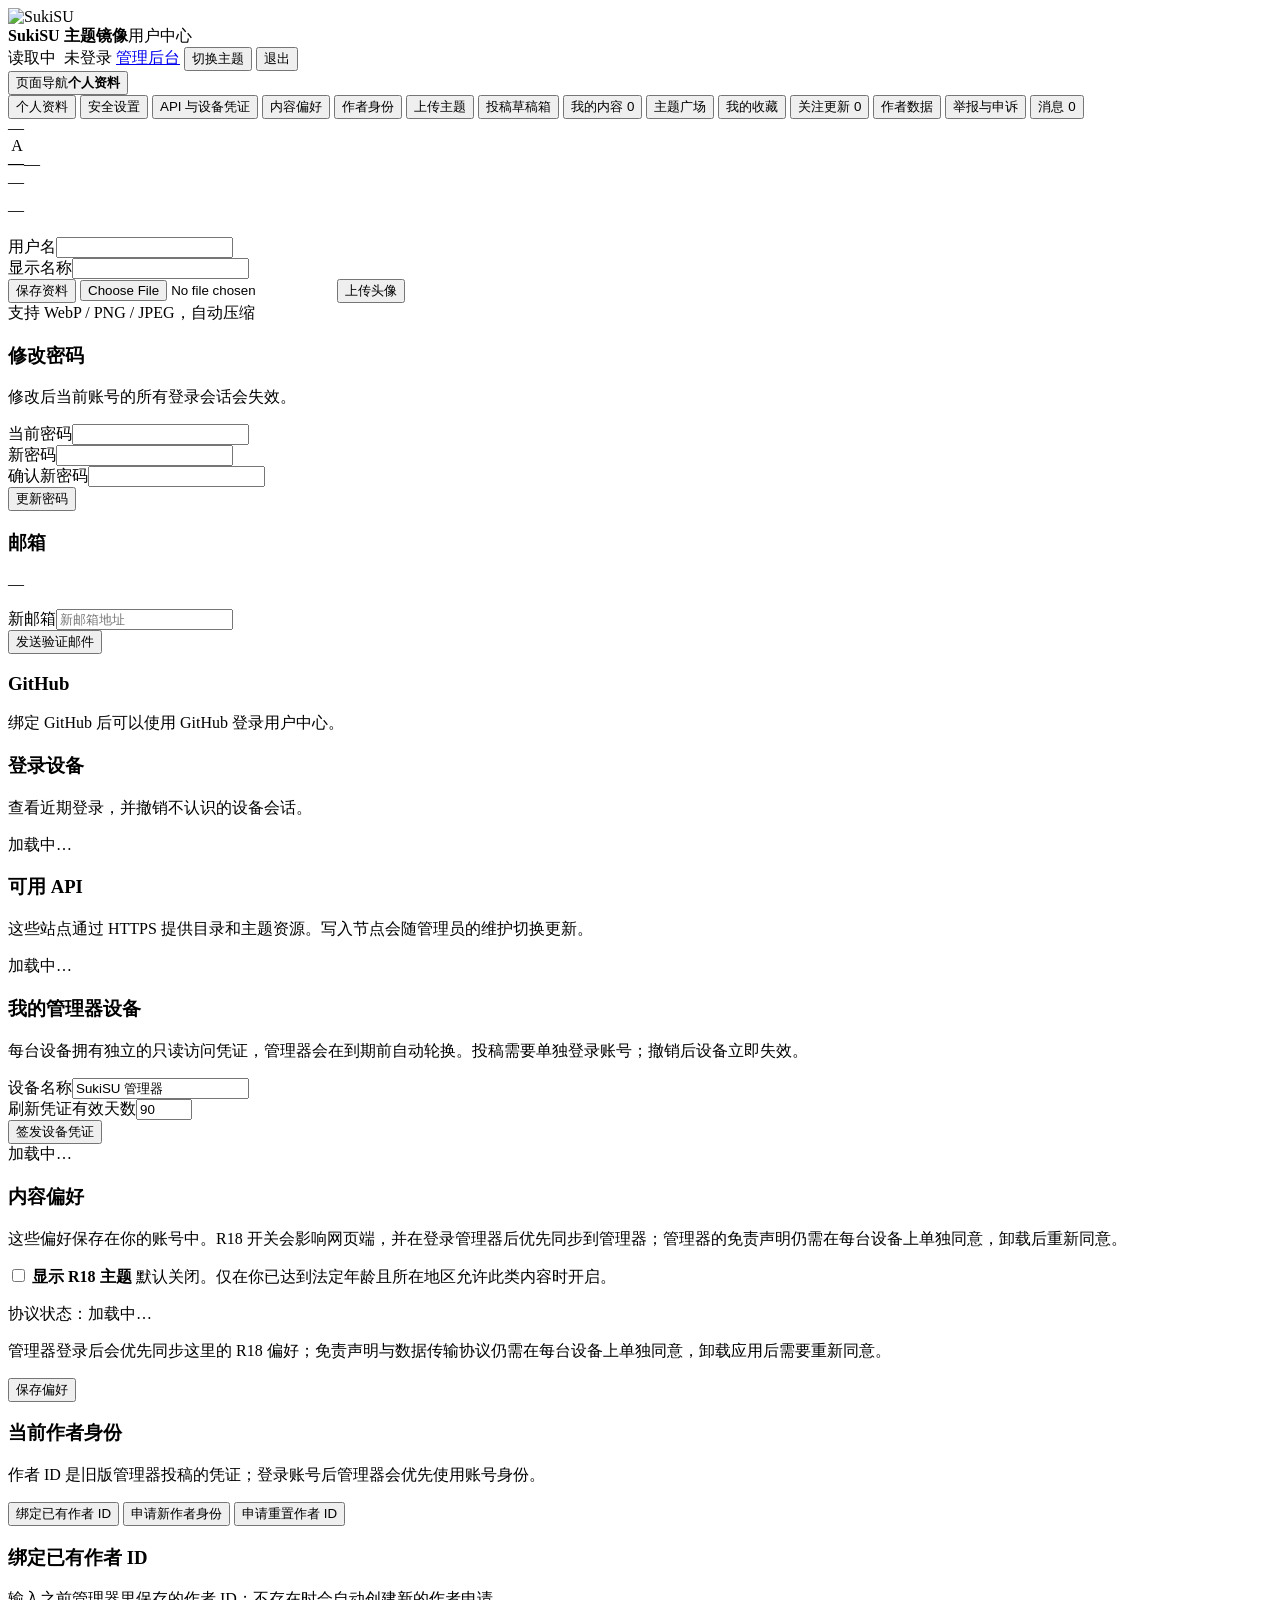
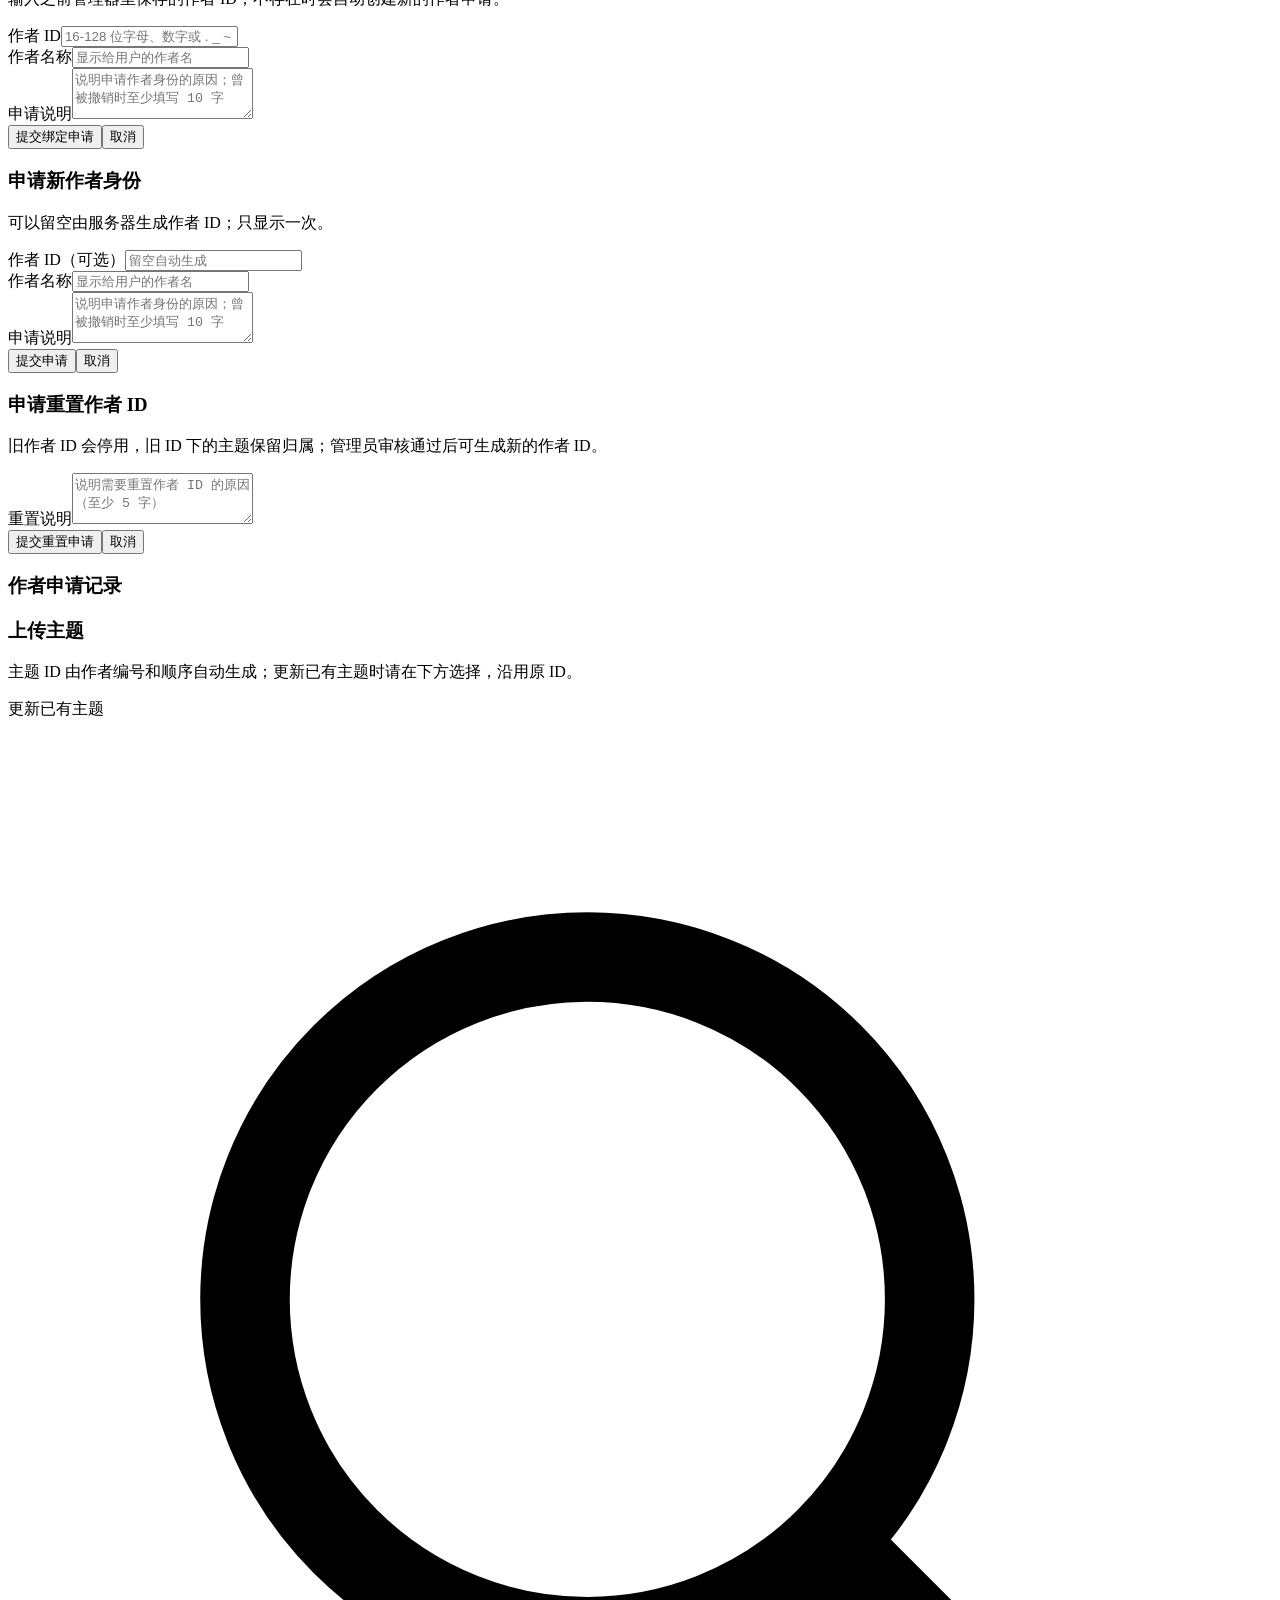
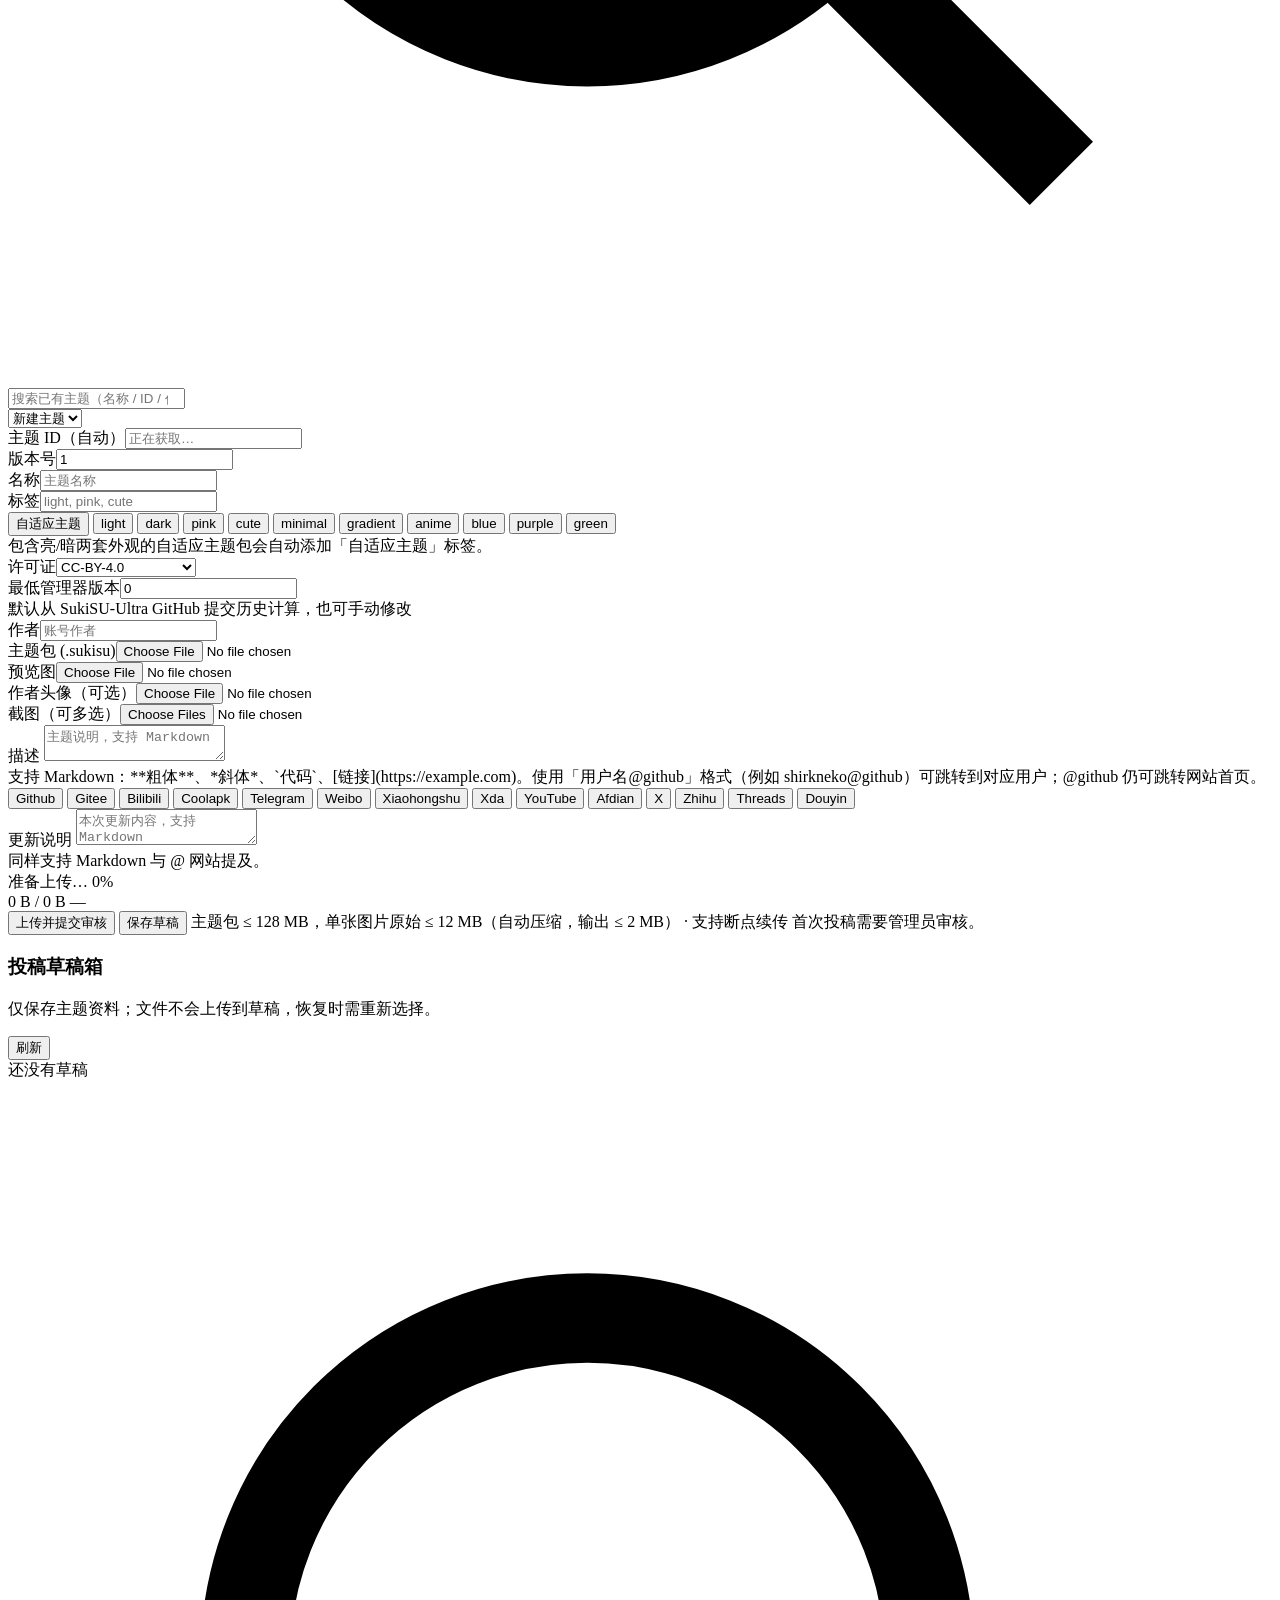
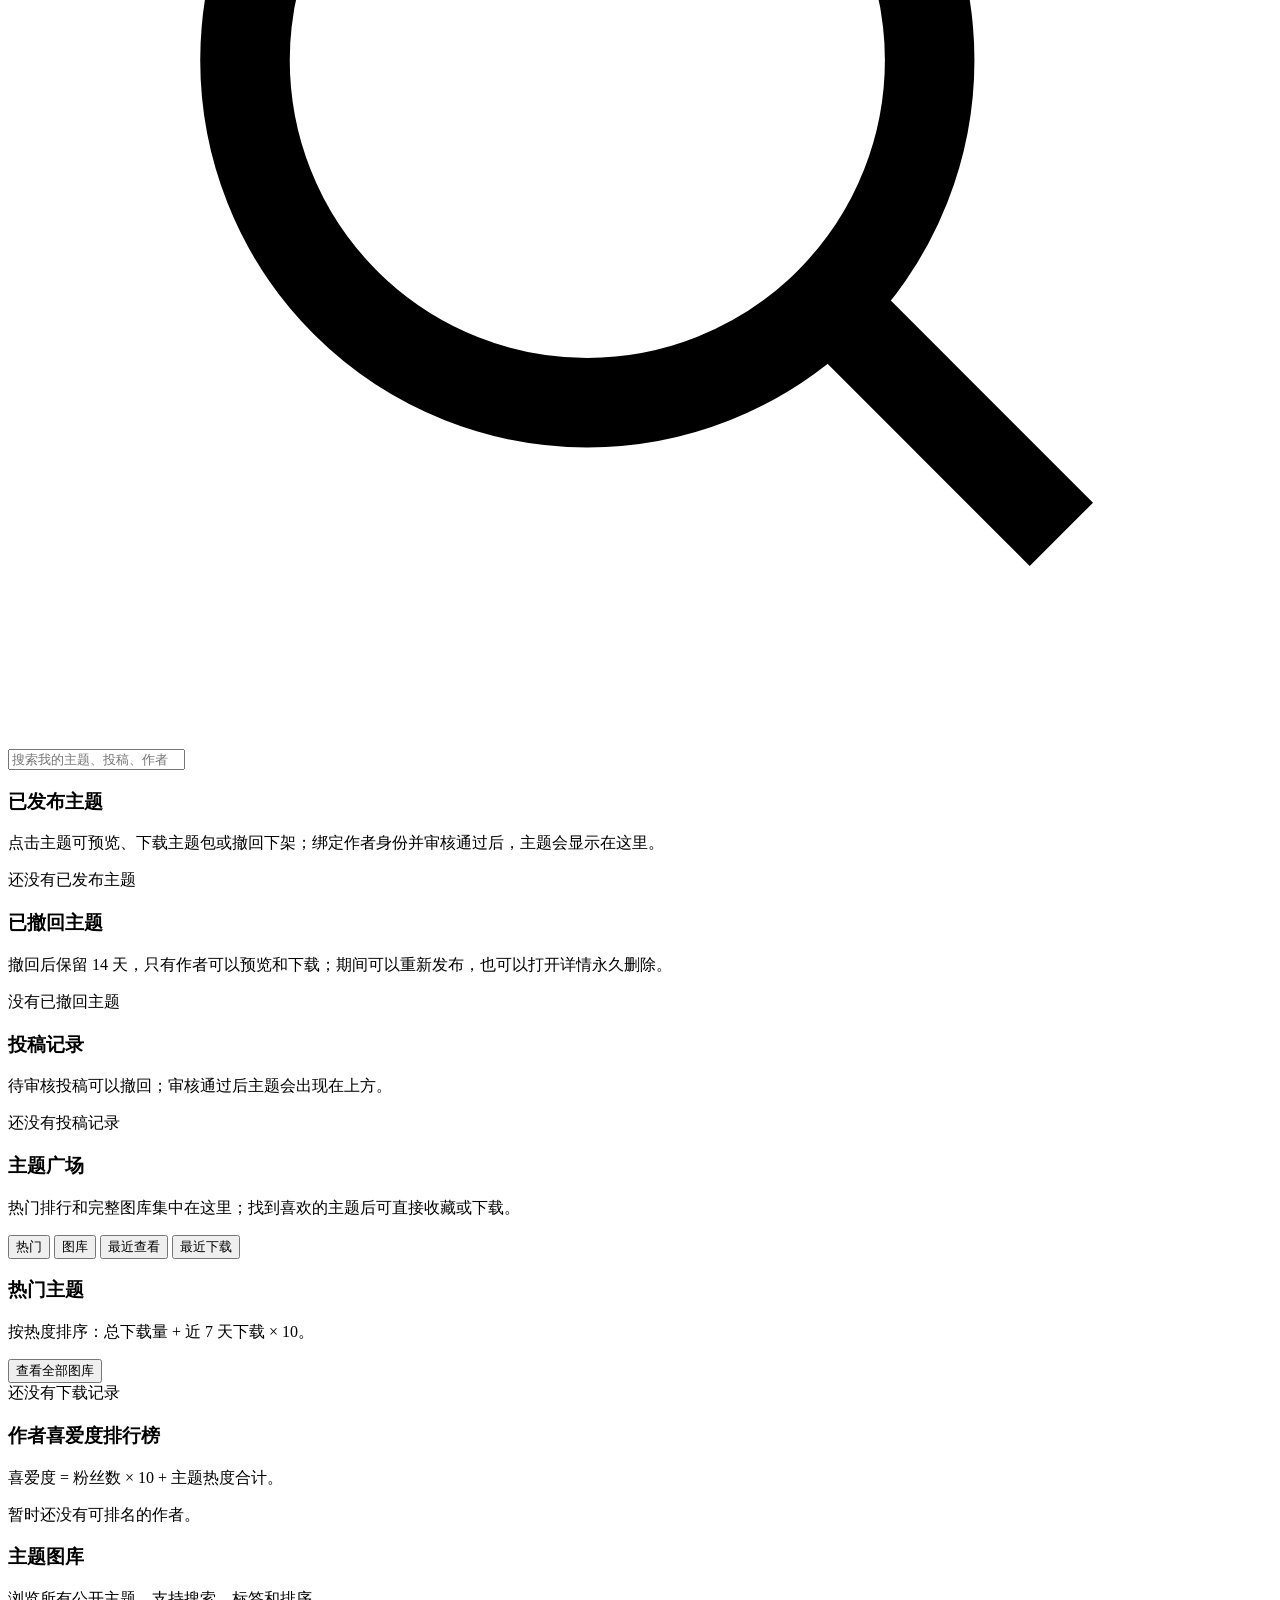
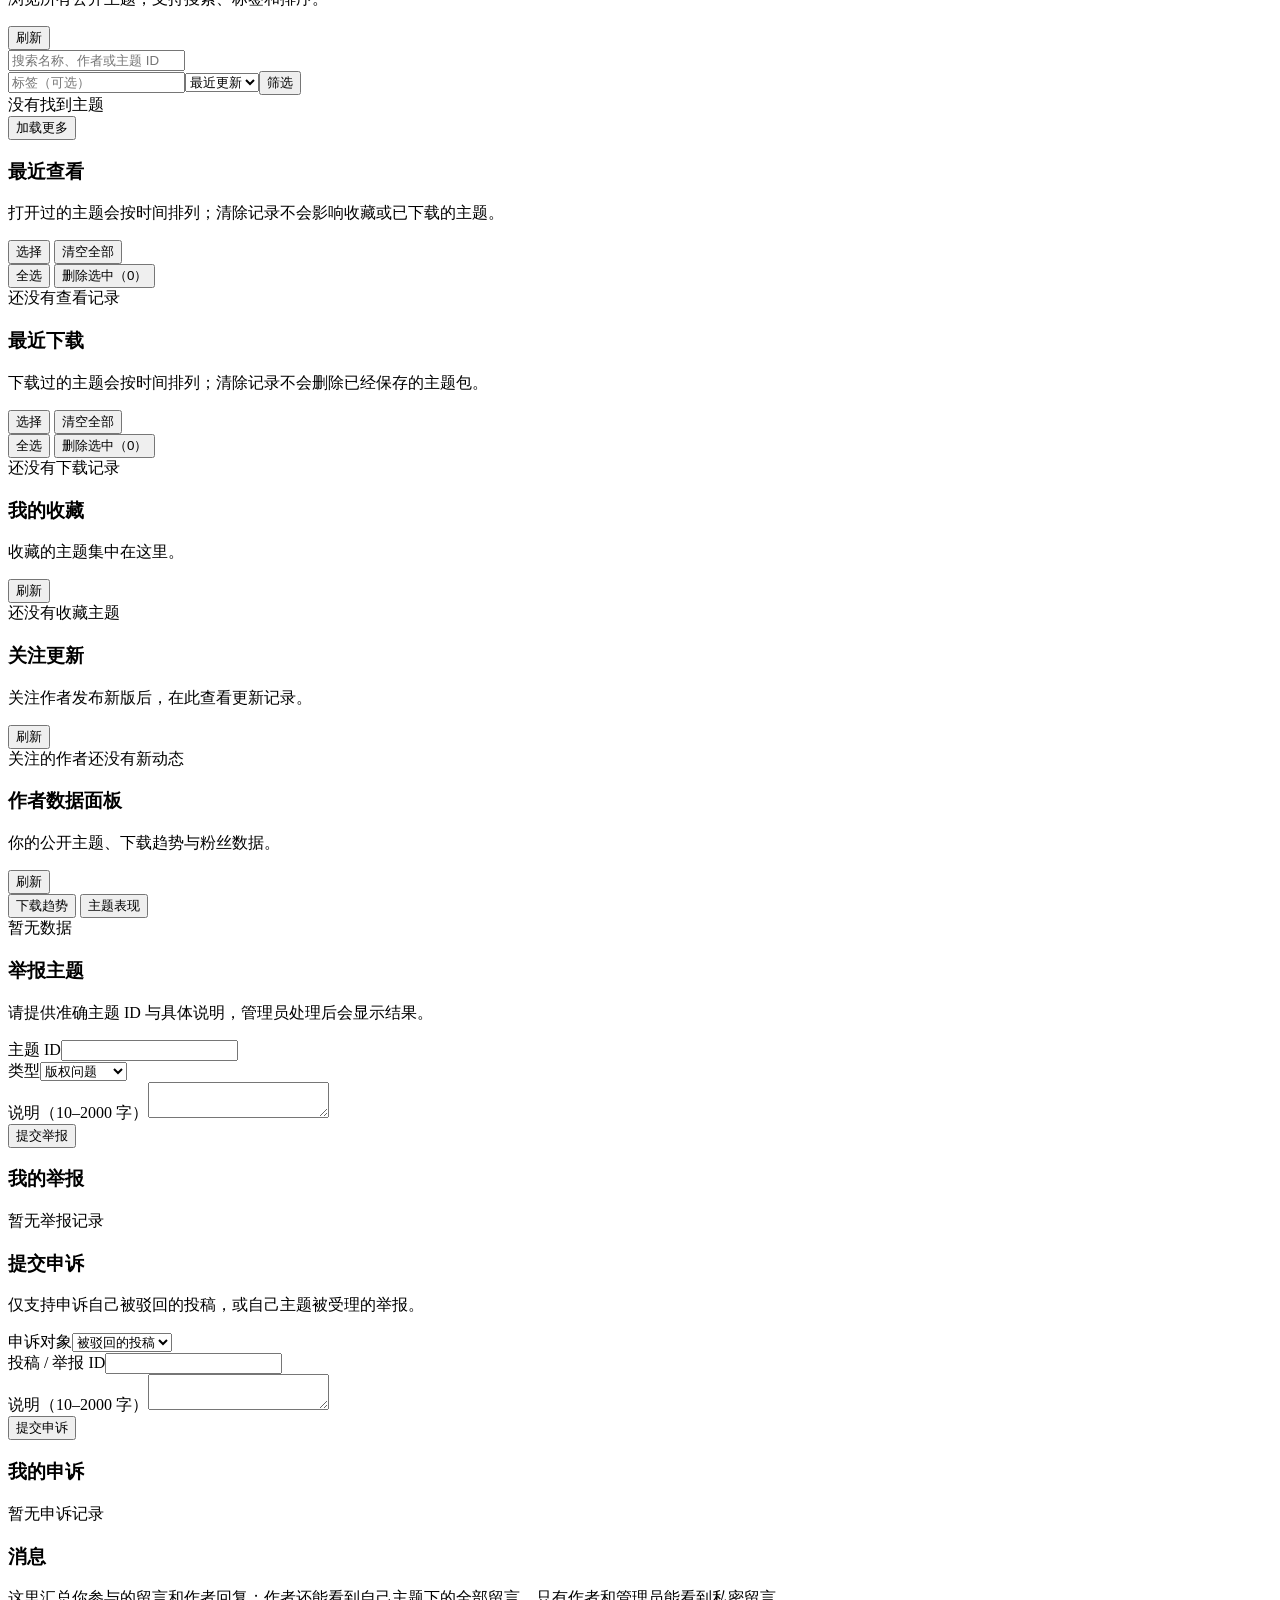
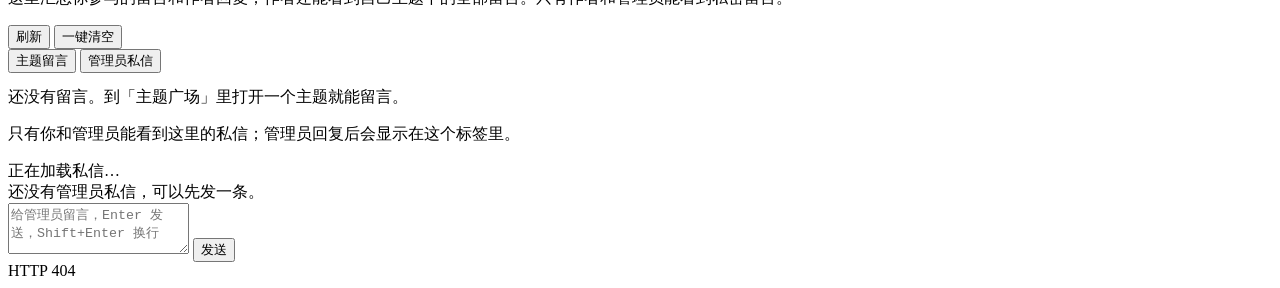
==== commit 696b3382: "控制台未读修复与关系网冻结布局" ====
--- a/static/account.html
+++ b/static/account.html
@@ -53,7 +53,7 @@
       <button data-view="updates">关注更新 <span class="view-badge hidden" id="updatesBadge">0</span></button>
       <button data-view="dashboard">作者数据</button>
       <button data-view="reports">举报与申诉</button>
-      <button data-view="messages">消息</button>
+      <button data-view="messages">消息 <span class="view-badge hidden" id="messagesBadge">0</span></button>
       <div class="side-foot" id="sideInfo">—</div>
     </aside>
 
@@ -422,15 +422,35 @@
               <button class="btn danger" id="messagesClear" type="button">一键清空</button>
             </div>
           </div>
-          <p class="comment-retention" id="messagesRetention" style="margin:6px 0 14px"></p>
-          <div id="messagesList"></div>
-          <div class="empty hidden" id="messagesEmpty">还没有留言。到「主题广场」里打开一个主题就能留言。</div>
+          <div class="message-tabs" role="tablist" aria-label="消息类型">
+            <button type="button" class="active" data-message-tab="comments">主题留言</button>
+            <button type="button" data-message-tab="dm">管理员私信 <span class="tab-count" id="userDmBadge" hidden>0</span></button>
+          </div>
+          <div id="messageCommentsPane">
+            <p class="comment-retention" id="messagesRetention" style="margin:6px 0 14px"></p>
+            <div id="messagesList"></div>
+            <div class="empty hidden" id="messagesEmpty">还没有留言。到「主题广场」里打开一个主题就能留言。</div>
+          </div>
+          <div id="messageDmPane" class="hidden">
+            <p class="hint">只有你和管理员能看到这里的私信；管理员回复后会显示在这个标签里。</p>
+            <div class="dm-thread" id="userDmList"><div class="comment-empty">正在加载私信…</div></div>
+            <div class="empty hidden" id="userDmEmpty">还没有管理员私信，可以先发一条。</div>
+            <div class="dm-composer">
+              <textarea id="userDmInput" maxlength="2000" rows="3" placeholder="给管理员留言，Enter 发送，Shift+Enter 换行"></textarea>
+              <button class="btn primary" type="button" id="userDmSend">发送</button>
+            </div>
+          </div>
         </div>
       </section>
     </main>
   </div>
 </div>
 <div class="toast" id="toast"></div>
+<dialog class="announcement-dialog" id="announcementDialog">
+  <div class="announcement-head"><h3>站点公告</h3><span class="pill" id="announcementVersion"></span></div>
+  <div class="announcement-body" id="announcementText"></div>
+  <div class="announcement-actions"><button class="btn primary" id="announcementRead" type="button">我已阅读</button></div>
+</dialog>
 <dialog class="theme-detail-dialog" id="accessRevealDialog"><div class="theme-detail-head"><h3>设备凭证（仅显示一次）</h3><button type="button" id="accessRevealClose">关闭</button></div><div class="theme-detail-body"><p class="hint">请立即复制到管理器设置。刷新凭证也必须保密，关闭后不会再次显示。</p><label for="accessRevealValue">访问与刷新凭证</label><textarea id="accessRevealValue" readonly rows="9" spellcheck="false"></textarea><button class="btn primary" id="accessRevealCopy" type="button">复制凭证</button></div></dialog>
 <dialog class="theme-dialog" id="myThemeDialog">
   <div class="dialog-head">
@@ -494,6 +514,9 @@
   let messagesData = [];
   let messagesLoading = false;
   let messagesLoaded = false;
+  let messageTab = 'comments';
+  let userDmMessages = [];
+  let userDmLoaded = false;
   let messagesRetentionDays = 0;
   const messageReplyTargets = new Map();
 
@@ -755,7 +778,11 @@
       if (plazaTab === 'viewed') loadHistory('view');
       if (plazaTab === 'downloaded') loadHistory('download');
     }
-    if (name === 'messages') loadMessages(true);
+    if (name === 'messages') {
+      setMessageTab('comments', false);
+      refreshUserDmBadge();
+      loadMessages(true);
+    }
     if (name === 'favorites') loadFavorites();
     if (name === 'updates') loadUpdates();
     if (name === 'drafts') loadDrafts();
@@ -1878,6 +1905,97 @@
     });
   }
 
+  function updateUserDmBadge(unread) {
+    const count = Number(unread) || 0;
+    const badge = $('userDmBadge');
+    if (badge) {
+      badge.textContent = count > 99 ? '99+' : String(count);
+      badge.hidden = count === 0;
+    }
+    const nav = $('messagesBadge');
+    if (nav) {
+      nav.textContent = count > 99 ? '99+' : String(count);
+      nav.classList.toggle('hidden', count === 0);
+    }
+  }
+
+  async function refreshUserBadges() {
+    await refreshUserDmBadge();
+    await loadUpdates();
+  }
+
+  async function refreshUserDmBadge() {
+    try {
+      const data = await api('/dm/unread');
+      updateUserDmBadge(data.unread);
+    } catch (_) {}
+  }
+
+  function setMessageTab(tab, load = true) {
+    messageTab = tab === 'dm' ? 'dm' : 'comments';
+    document.querySelectorAll('[data-message-tab]').forEach(button => {
+      button.classList.toggle('active', button.dataset.messageTab === messageTab);
+    });
+    $('messageCommentsPane').classList.toggle('hidden', messageTab !== 'comments');
+    $('messageDmPane').classList.toggle('hidden', messageTab !== 'dm');
+    $('messagesClear').classList.toggle('hidden', messageTab !== 'comments');
+    $('messagesRetention').classList.toggle('hidden', messageTab !== 'comments');
+    if (messageTab === 'dm' && load) loadUserDm(false);
+    if (messageTab === 'comments' && load) loadMessages(false);
+  }
+
+  function renderUserDm() {
+    const list = $('userDmList');
+    if (!list) return;
+    const empty = $('userDmEmpty');
+    if (empty) empty.classList.toggle('hidden', userDmMessages.length > 0);
+    list.innerHTML = userDmMessages.length
+      ? userDmMessages.map(message => {
+        const mine = message.role === 'user';
+        const adminName = message.senderName || '';
+        const who = mine ? '我' : (adminName && adminName !== '管理员' ? '管理员-' + adminName : '管理员');
+        return `<div class="dm-bubble ${mine ? 'mine' : ''}">${escapeHtml(message.body || '')}<div class="dm-bubble-meta">${escapeHtml(who)} · ${escapeHtml(formatTime(message.createdAt))}</div></div>`;
+      }).join('')
+      : '';
+    list.scrollTop = list.scrollHeight;
+  }
+
+  async function loadUserDm(force) {
+    if (userDmLoaded && !force) {
+      renderUserDm();
+      return;
+    }
+    const list = $('userDmList');
+    if (list) list.innerHTML = '<div class="comment-empty">正在加载私信…</div>';
+    try {
+      const data = await api('/dm');
+      userDmMessages = data.messages || [];
+      userDmLoaded = true;
+      updateUserDmBadge(0);
+      renderUserDm();
+    } catch (error) {
+      if (list) list.innerHTML = '<div class="comment-empty">' + escapeHtml(error.message) + '</div>';
+    }
+  }
+
+  async function sendUserDm() {
+    const input = $('userDmInput');
+    const body = (input ? input.value : '').trim();
+    if (!body) { toast('消息不能为空', true); return; }
+    const button = $('userDmSend');
+    if (button) button.disabled = true;
+    try {
+      await api('/dm/send', { method: 'POST', body: JSON.stringify({ body }) });
+      input.value = '';
+      await loadUserDm(true);
+      toast('已发送给管理员');
+    } catch (error) {
+      toast(error.message, true);
+    } finally {
+      if (button) button.disabled = false;
+    }
+  }
+
   async function submitMessageReply(themeId) {
     const target = messageReplyTargets.get(themeId);
     if (!target) {
@@ -2211,8 +2329,21 @@
     if (!event.target.closest('#discoverComments')) hideMentionSuggest();
     if (!event.target.closest('#messagesList')) hideMessageMentionPanels();
   });
-  $('messagesRefresh').addEventListener('click', () => loadMessages(true));
+  $('messagesRefresh').addEventListener('click', () => {
+    if (messageTab === 'dm') loadUserDm(true);
+    else loadMessages(true);
+  });
   $('messagesClear').addEventListener('click', () => clearComments(''));
+  document.querySelectorAll('[data-message-tab]').forEach(button => {
+    button.addEventListener('click', () => setMessageTab(button.dataset.messageTab, true));
+  });
+  $('userDmSend').addEventListener('click', sendUserDm);
+  $('userDmInput').addEventListener('keydown', event => {
+    if (event.key === 'Enter' && !event.shiftKey) {
+      event.preventDefault();
+      sendUserDm();
+    }
+  });
 
   $('popularSeeAll').addEventListener('click', () => {
     setPlazaTab('gallery', false);
@@ -2705,8 +2836,9 @@
   try {
     const data = await api('/updates');
     const updates = data.updates || [];
-    $('updatesBadge').textContent = data.unread > 99 ? '99+' : String(data.unread || 0);
-    $('updatesBadge').classList.toggle('hidden', !data.unread);
+    const unread = Math.max(0, Number(data.unread) || 0);
+    $('updatesBadge').textContent = unread > 99 ? '99+' : String(unread);
+    $('updatesBadge').classList.toggle('hidden', unread === 0);
     $('updatesEmpty').classList.toggle('hidden', updates.length > 0);
     $('updatesList').innerHTML = updates.map(item => '<div class="list-item"><div class="item-head"><b>' +
       escapeHtml(item.name) + ' · v' + escapeHtml(item.version) + '</b>' +
@@ -3252,6 +3384,64 @@
     try { history.replaceState(null, '', location.pathname + location.hash); } catch (_) {}
   }
 
+  let announcementUnreadVersion = 0;
+  let userSocket = null;
+  let userSocketRetry = null;
+  function connectUserEvents() {
+    if (userSocket && (userSocket.readyState === WebSocket.OPEN || userSocket.readyState === WebSocket.CONNECTING)) return;
+    const scheme = location.protocol === 'https:' ? 'wss:' : 'ws:';
+    try {
+      userSocket = new WebSocket(`${scheme}//${location.host}/account/api/events`);
+    } catch (_) { return; }
+    userSocket.addEventListener('open', () => {
+      if (userSocketRetry) { clearTimeout(userSocketRetry); userSocketRetry = null; }
+      refreshUserDmBadge();
+    });
+    userSocket.addEventListener('message', event => {
+      let payload;
+      try { payload = JSON.parse(event.data); } catch (_) { return; }
+      if (payload.type === 'dm') {
+        refreshUserDmBadge();
+        if (currentView === 'messages' && messageTab === 'dm') loadUserDm(true);
+      } else if (payload.type === 'announcement') {
+        maybeShowAnnouncement();
+      }
+    });
+    userSocket.addEventListener('close', () => {
+      userSocket = null;
+      if (userSocketRetry) clearTimeout(userSocketRetry);
+      userSocketRetry = setTimeout(connectUserEvents, 5000);
+    });
+    userSocket.addEventListener('error', () => {
+      try { userSocket.close(); } catch (_) {}
+    });
+  }
+
+  async function maybeShowAnnouncement() {
+    try {
+      const data = await api('/announcement');
+      const dialog = $('announcementDialog');
+      if (!data.content) {
+        if (dialog.open) dialog.close();
+        return;
+      }
+      if (!data.unread) return;
+      const version = Number(data.version) || 0;
+      announcementUnreadVersion = version;
+      $('announcementText').textContent = data.content;
+      $('announcementVersion').textContent = 'v' + version;
+      if (dialog.open) dialog.close();
+      dialog.showModal();
+    } catch (_) {}
+  }
+  $('announcementRead').addEventListener('click', async () => {
+    try {
+      await api('/announcement/read', { method: 'POST', body: '{}' });
+    } catch (_) {}
+    $('announcementDialog').close();
+  });
+  $('announcementDialog').addEventListener('cancel', event => event.preventDefault());
+
   let pendingDeviceCode = sessionStorage.getItem('sukisu_device_code');
   if (pendingDeviceCode) {
     const pendingAt = Number(sessionStorage.getItem('sukisu_device_code_at') || 0);
@@ -3264,10 +3454,18 @@
     }
   }
   loadProfile();
+  refreshUserBadges();
+  maybeShowAnnouncement();
+  connectUserEvents();
+  window.addEventListener('focus', refreshUserBadges);
+  document.addEventListener('visibilitychange', () => {
+    if (!document.hidden) refreshUserBadges();
+  });
   setInterval(() => {
     if (document.hidden || !profile) return;
     loadSubmissions();
     if (currentView === 'content') loadThemes();
+    refreshUserDmBadge();
   }, 30000);
 })();
 </script>
